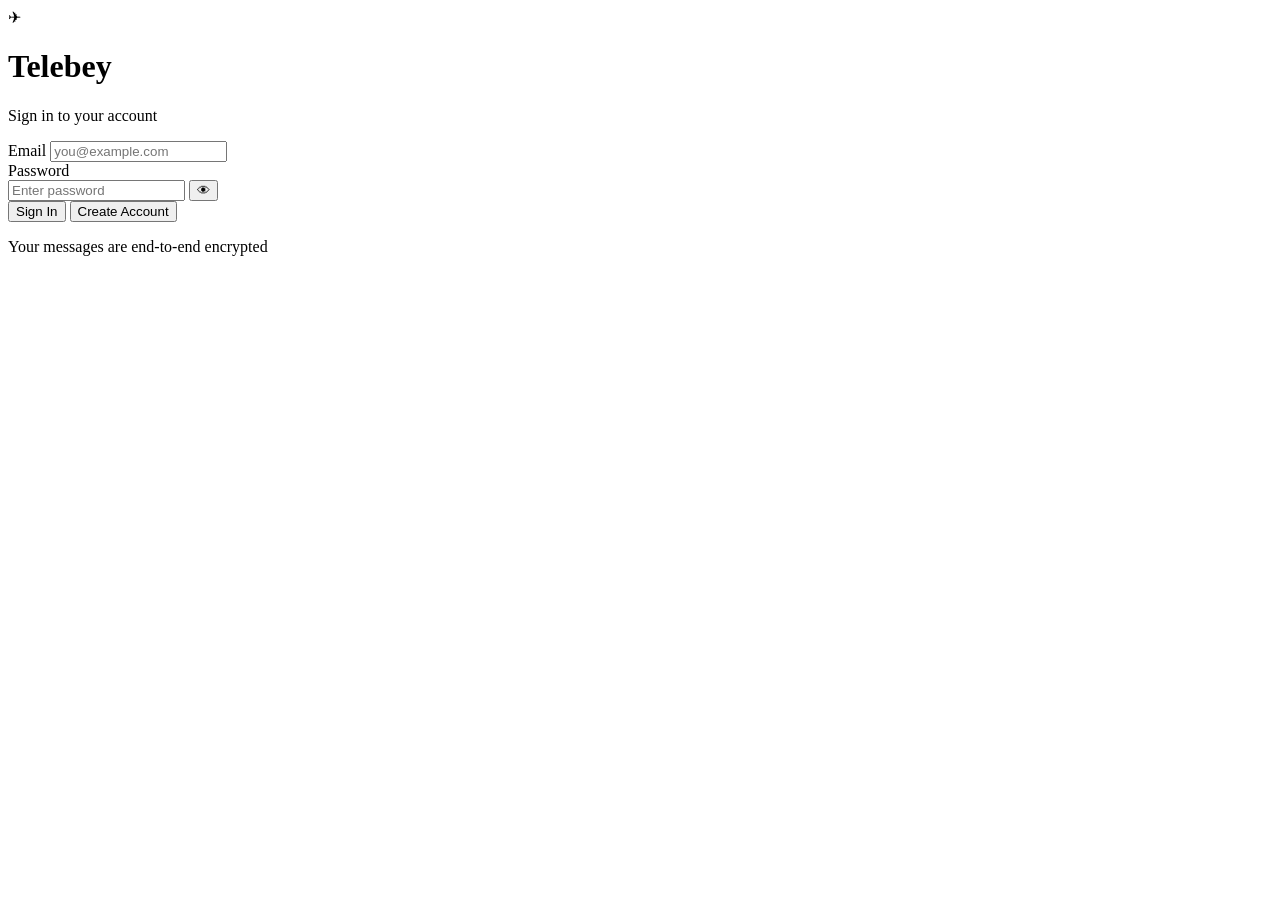
==== index.html @ e57b7cad "Create index.html" ====
<!DOCTYPE html>
<html lang="en">
<head>
    <meta charset="UTF-8">
    <meta name="viewport" content="width=device-width, initial-scale=1.0">
    <title>Telebey — Messenger</title>
    <link rel="preconnect" href="https://fonts.googleapis.com">
    <link rel="preconnect" href="https://fonts.gstatic.com" crossorigin>
    <link href="https://fonts.googleapis.com/css2?family=Inter:wght@400;500;600;700&display=swap" rel="stylesheet">
    <script src="https://cdn.jsdelivr.net/npm/@supabase/supabase-js@2"></script>
    <link rel="stylesheet" href="style.css">
</head>
<body>

    <!-- ===== AUTH SCREEN ===== -->
    <div id="auth-container" class="auth-wrapper">
        <div class="auth-card">
            <div class="auth-logo">
                <div class="logo-icon">✈</div>
                <h1>Telebey</h1>
                <p>Sign in to your account</p>
            </div>
            <div class="input-group">
                <div class="input-field">
                    <label for="auth-email">Email</label>
                    <input type="email" id="auth-email" placeholder="you@example.com" autocomplete="email">
                </div>
                <div class="input-field">
                    <label for="auth-password">Password</label>
                    <div class="password-wrapper">
                        <input type="password" id="auth-password" placeholder="Enter password" autocomplete="current-password">
                        <button class="toggle-password" id="toggle-pw" title="Show password">👁</button>
                    </div>
                </div>
            </div>
            <div id="auth-error" class="auth-error" style="display:none;"></div>
            <div class="auth-buttons">
                <button id="login-btn" class="btn-primary">
                    <span class="btn-text">Sign In</span>
                    <span class="btn-loader" style="display:none;">⟳</span>
                </button>
                <button id="signup-btn" class="btn-secondary">Create Account</button>
            </div>
            <p class="auth-footer">Your messages are end-to-end encrypted</p>
        </div>
    </div>

    <!-- ===== MAIN APP ===== -->
    <div id="main-app" class="app-container" style="display:none;">

        <!-- SIDEBAR -->
        <aside class="sidebar" id="sidebar">
            <div class="sidebar-header">
                <div class="sidebar-title-row">
                    <div class="sidebar-brand">
                        <span class="sidebar-logo">✈</span>
                        <h3>Telebey</h3>
                    </div>
                    <div class="sidebar-actions">
                        <button class="icon-btn" id="new-room-btn" title="New Room">
                            <svg width="18" height="18" viewBox="0 0 24 24" fill="none" stroke="currentColor" stroke-width="2.2" stroke-linecap="round" stroke-linejoin="round"><line x1="12" y1="5" x2="12" y2="19"/><line x1="5" y1="12" x2="19" y2="12"/></svg>
                        </button>
                        <button class="icon-btn" id="logout-btn" title="Sign Out">
                            <svg width="18" height="18" viewBox="0 0 24 24" fill="none" stroke="currentColor" stroke-width="2.2" stroke-linecap="round" stroke-linejoin="round"><path d="M9 21H5a2 2 0 0 1-2-2V5a2 2 0 0 1 2-2h4"/><polyline points="16 17 21 12 16 7"/><line x1="21" y1="12" x2="9" y2="12"/></svg>
                        </button>
                    </div>
                </div>
                <div class="sidebar-search">
                    <svg class="search-icon" width="14" height="14" viewBox="0 0 24 24" fill="none" stroke="currentColor" stroke-width="2.2" stroke-linecap="round" stroke-linejoin="round"><circle cx="11" cy="11" r="8"/><line x1="21" y1="21" x2="16.65" y2="16.65"/></svg>
                    <input type="text" id="room-search" placeholder="Search rooms..." autocomplete="off">
                </div>
            </div>
            <div class="chat-list" id="group-list">
                <div class="list-loading">
                    <div class="skeleton-item"></div>
                    <div class="skeleton-item"></div>
                    <div class="skeleton-item"></div>
                </div>
            </div>
            <div class="sidebar-footer">
                <div class="user-profile">
                    <div class="avatar avatar-sm" id="user-avatar-sidebar">?</div>
                    <span id="user-display-name" class="user-email-text">Loading…</span>
                </div>
            </div>
        </aside>
<div class="app-logo">
    <svg width="60" height="60" viewBox="0 0 24 24" fill="none" xmlns="http://www.w3.org/2000/svg">
        <path d="M22 2L2 10.5L9.5 14.5L13.5 22L22 2Z" fill="#5288c1"/>
    </svg>
</div>
        <!-- NEW ROOM MODAL -->
        <div id="new-room-modal" class="modal-overlay" style="display:none;">
            <div class="modal-card">
                <div class="modal-header">
                    <h3>Create New Room</h3>
                    <button class="icon-btn" id="close-modal-btn">✕</button>
                </div>
                <div class="modal-body">
                    <div class="input-field">
                        <label>Room Name</label>
                        <input type="text" id="new-group-name" placeholder="e.g. Family, Work Team…" maxlength="60">
                    </div>
                    <div class="input-field">
                        <label>Description <span style="color:#7f8c9d;font-weight:400;">(optional)</span></label>
                        <input type="text" id="new-group-desc" placeholder="What's this room about?" maxlength="120">
                    </div>
                </div>
                <div class="modal-footer">
                    <button class="btn-secondary" id="cancel-modal-btn">Cancel</button>
                    <button class="btn-primary" id="make-group-btn">Create Room</button>
                </div>
            </div>
        </div>

        <!-- CHAT AREA -->
        <main class="chat-area">
            <!-- No room selected state -->
            <div class="empty-state" id="empty-state">
                <div class="empty-icon">✈</div>
                <h2>Welcome to Telebey</h2>
                <p>Select a room from the sidebar or create a new one to start chatting.</p>
                <button class="btn-primary" id="empty-new-room-btn">
                    <svg width="14" height="14" viewBox="0 0 24 24" fill="none" stroke="currentColor" stroke-width="2.5" stroke-linecap="round" stroke-linejoin="round"><line x1="12" y1="5" x2="12" y2="19"/><line x1="5" y1="12" x2="19" y2="12"/></svg>
                    New Room
                </button>
            </div>

            <!-- Active chat view -->
            <div id="chat-view" style="display:none; flex-direction:column; flex:1; overflow:hidden;">
                <div class="chat-header" id="chat-header">
                    <button class="icon-btn back-btn" id="back-btn" title="Back">
                        <svg width="18" height="18" viewBox="0 0 24 24" fill="none" stroke="currentColor" stroke-width="2.2" stroke-linecap="round" stroke-linejoin="round"><polyline points="15 18 9 12 15 6"/></svg>
                    </button>
                    <div class="chat-header-avatar" id="chat-avatar">G</div>
                    <div class="chat-header-info">
                        <strong id="chat-room-name">Room Name</strong>
                        <span id="chat-room-status" class="chat-status">Loading…</span>
                    </div>
                </div>

                <div class="messages-container" id="message-box">
                    <div class="messages-date-label">Today</div>
                </div>

                <!-- Image preview before send -->
                <div id="image-preview-bar" class="image-preview-bar" style="display:none;">
                    <img id="preview-img" src="" alt="preview">
                    <button id="cancel-image-btn" class="cancel-img-btn" title="Remove">✕</button>
                </div>

                <div class="input-area">
                    <input type="file" id="media-input" accept="image/*,video/*" style="display:none;">
                    <button class="attach-btn icon-btn" id="attach-btn" title="Attach file">
                        <svg width="20" height="20" viewBox="0 0 24 24" fill="none" stroke="currentColor" stroke-width="2.2" stroke-linecap="round" stroke-linejoin="round"><path d="M21.44 11.05l-9.19 9.19a6 6 0 0 1-8.49-8.49l9.19-9.19a4 4 0 0 1 5.66 5.66l-9.2 9.19a2 2 0 0 1-2.83-2.83l8.49-8.48"/></svg>
                    </button>
                    <div class="input-wrapper">
                        <textarea id="user-input" placeholder="Message…" autocomplete="off" rows="1"></textarea>
                    </div>
                    <button id="send-btn" class="send-btn" title="Send message">
                        <svg width="20" height="20" viewBox="0 0 24 24" fill="none" stroke="currentColor" stroke-width="2.2" stroke-linecap="round" stroke-linejoin="round"><line x1="22" y1="2" x2="11" y2="13"/><polygon points="22 2 15 22 11 13 2 9 22 2"/></svg>
                    </button>
                </div>
            </div>
        </main>
    </div>

    <audio id="notif-sound" src="https://assets.mixkit.co/active_storage/sfx/2357/2357-84.wav" preload="auto"></audio>
    <script src="script.js"></script>
</body>
</html>
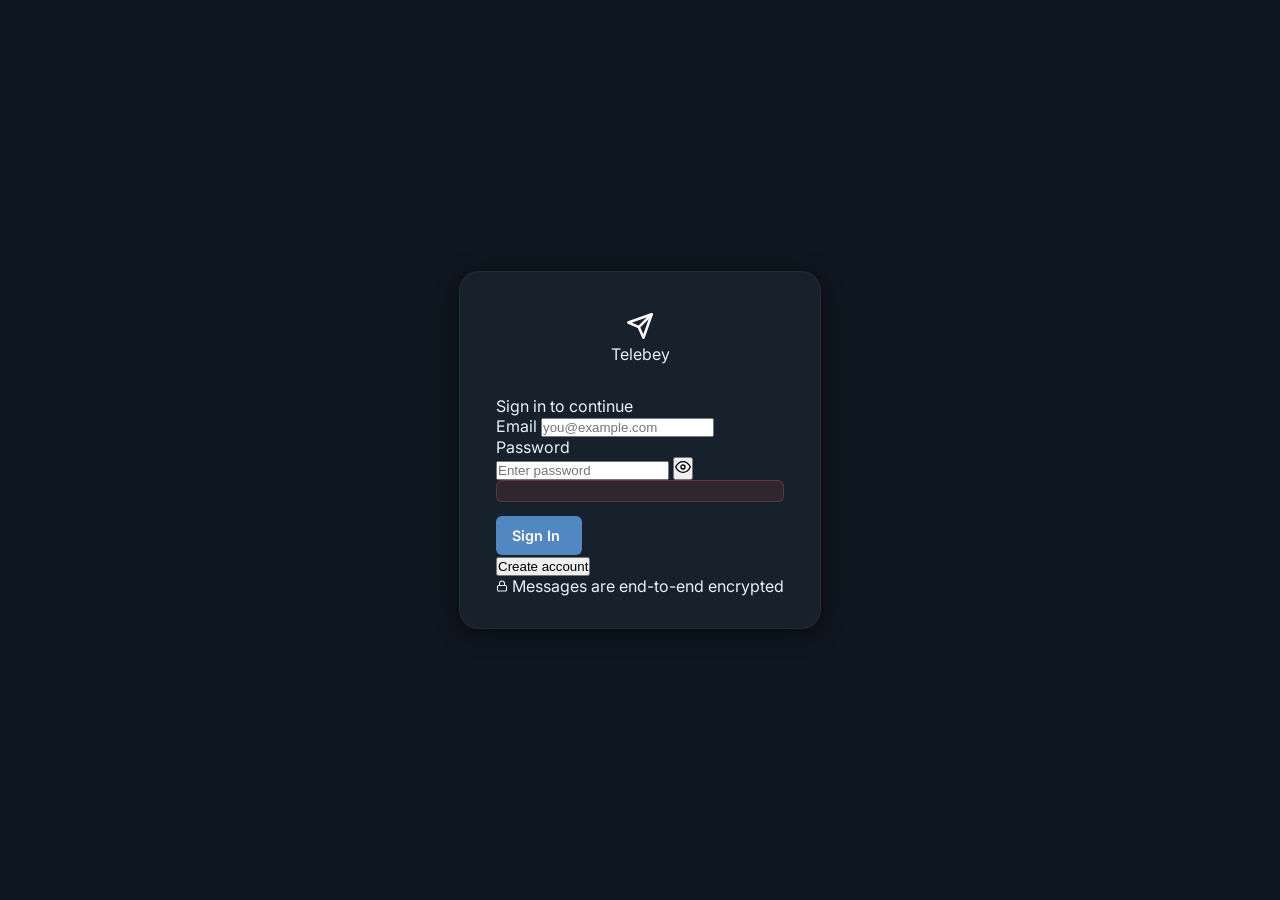
==== commit d3491e9e: "Update index.html" ====
--- a/index.html
+++ b/index.html
@@ -1,171 +1,315 @@
 <!DOCTYPE html>
 <html lang="en">
 <head>
-    <meta charset="UTF-8">
-    <meta name="viewport" content="width=device-width, initial-scale=1.0">
-    <title>Telebey — Messenger</title>
-    <link rel="preconnect" href="https://fonts.googleapis.com">
-    <link rel="preconnect" href="https://fonts.gstatic.com" crossorigin>
-    <link href="https://fonts.googleapis.com/css2?family=Inter:wght@400;500;600;700&display=swap" rel="stylesheet">
-    <script src="https://cdn.jsdelivr.net/npm/@supabase/supabase-js@2"></script>
-    <link rel="stylesheet" href="style.css">
+  <meta charset="UTF-8" />
+  <meta name="viewport" content="width=device-width, initial-scale=1.0" />
+  <title>Telebey — Premium Messenger</title>
+  <link rel="preconnect" href="https://fonts.googleapis.com" />
+  <link rel="preconnect" href="https://fonts.gstatic.com" crossorigin />
+  <link href="https://fonts.googleapis.com/css2?family=Inter:wght@400;500;600;700;800&display=swap" rel="stylesheet" />
+  <script src="https://cdn.jsdelivr.net/npm/@supabase/supabase-js@2"></script>
+  <link rel="stylesheet" href="style.css" />
 </head>
 <body>
 
-    <!-- ===== AUTH SCREEN ===== -->
-    <div id="auth-container" class="auth-wrapper">
-        <div class="auth-card">
-            <div class="auth-logo">
-                <div class="logo-icon">✈</div>
-                <h1>Telebey</h1>
-                <p>Sign in to your account</p>
-            </div>
-            <div class="input-group">
-                <div class="input-field">
-                    <label for="auth-email">Email</label>
-                    <input type="email" id="auth-email" placeholder="you@example.com" autocomplete="email">
-                </div>
-                <div class="input-field">
-                    <label for="auth-password">Password</label>
-                    <div class="password-wrapper">
-                        <input type="password" id="auth-password" placeholder="Enter password" autocomplete="current-password">
-                        <button class="toggle-password" id="toggle-pw" title="Show password">👁</button>
-                    </div>
-                </div>
-            </div>
-            <div id="auth-error" class="auth-error" style="display:none;"></div>
-            <div class="auth-buttons">
-                <button id="login-btn" class="btn-primary">
-                    <span class="btn-text">Sign In</span>
-                    <span class="btn-loader" style="display:none;">⟳</span>
-                </button>
-                <button id="signup-btn" class="btn-secondary">Create Account</button>
-            </div>
-            <p class="auth-footer">Your messages are end-to-end encrypted</p>
-        </div>
-    </div>
-
-    <!-- ===== MAIN APP ===== -->
-    <div id="main-app" class="app-container" style="display:none;">
-
-        <!-- SIDEBAR -->
-        <aside class="sidebar" id="sidebar">
-            <div class="sidebar-header">
-                <div class="sidebar-title-row">
-                    <div class="sidebar-brand">
-                        <span class="sidebar-logo">✈</span>
-                        <h3>Telebey</h3>
-                    </div>
-                    <div class="sidebar-actions">
-                        <button class="icon-btn" id="new-room-btn" title="New Room">
-                            <svg width="18" height="18" viewBox="0 0 24 24" fill="none" stroke="currentColor" stroke-width="2.2" stroke-linecap="round" stroke-linejoin="round"><line x1="12" y1="5" x2="12" y2="19"/><line x1="5" y1="12" x2="19" y2="12"/></svg>
-                        </button>
-                        <button class="icon-btn" id="logout-btn" title="Sign Out">
-                            <svg width="18" height="18" viewBox="0 0 24 24" fill="none" stroke="currentColor" stroke-width="2.2" stroke-linecap="round" stroke-linejoin="round"><path d="M9 21H5a2 2 0 0 1-2-2V5a2 2 0 0 1 2-2h4"/><polyline points="16 17 21 12 16 7"/><line x1="21" y1="12" x2="9" y2="12"/></svg>
-                        </button>
-                    </div>
-                </div>
-                <div class="sidebar-search">
-                    <svg class="search-icon" width="14" height="14" viewBox="0 0 24 24" fill="none" stroke="currentColor" stroke-width="2.2" stroke-linecap="round" stroke-linejoin="round"><circle cx="11" cy="11" r="8"/><line x1="21" y1="21" x2="16.65" y2="16.65"/></svg>
-                    <input type="text" id="room-search" placeholder="Search rooms..." autocomplete="off">
-                </div>
-            </div>
-            <div class="chat-list" id="group-list">
-                <div class="list-loading">
-                    <div class="skeleton-item"></div>
-                    <div class="skeleton-item"></div>
-                    <div class="skeleton-item"></div>
-                </div>
-            </div>
-            <div class="sidebar-footer">
-                <div class="user-profile">
-                    <div class="avatar avatar-sm" id="user-avatar-sidebar">?</div>
-                    <span id="user-display-name" class="user-email-text">Loading…</span>
-                </div>
-            </div>
-        </aside>
-<div class="app-logo">
-    <svg width="60" height="60" viewBox="0 0 24 24" fill="none" xmlns="http://www.w3.org/2000/svg">
-        <path d="M22 2L2 10.5L9.5 14.5L13.5 22L22 2Z" fill="#5288c1"/>
-    </svg>
+<!-- ═══════════════════════════════════════════════
+     AUTH SCREEN
+════════════════════════════════════════════════ -->
+<div id="auth-screen" class="auth-screen">
+  <div class="auth-card">
+    <div class="auth-logo">
+      <div class="logo-mark">
+        <svg width="28" height="28" viewBox="0 0 24 24" fill="none"><path d="M22 2L11 13" stroke="white" stroke-width="2.2" stroke-linecap="round" stroke-linejoin="round"/><path d="M22 2L15 22L11 13L2 9L22 2Z" stroke="white" stroke-width="2.2" stroke-linecap="round" stroke-linejoin="round"/></svg>
+      </div>
+      <span class="logo-name">Telebey</span>
+    </div>
+    <p class="auth-subtitle">Sign in to continue</p>
+
+    <div class="field-group">
+      <div class="field">
+        <label for="auth-email">Email</label>
+        <input type="email" id="auth-email" placeholder="you@example.com" autocomplete="email" />
+      </div>
+      <div class="field">
+        <label for="auth-password">Password</label>
+        <div class="pw-wrap">
+          <input type="password" id="auth-password" placeholder="Enter password" autocomplete="current-password" />
+          <button class="pw-toggle" id="pw-toggle" type="button" title="Toggle password visibility">
+            <svg id="eye-open" width="16" height="16" viewBox="0 0 24 24" fill="none" stroke="currentColor" stroke-width="2" stroke-linecap="round" stroke-linejoin="round"><path d="M1 12s4-8 11-8 11 8 11 8-4 8-11 8-11-8-11-8z"/><circle cx="12" cy="12" r="3"/></svg>
+            <svg id="eye-closed" width="16" height="16" viewBox="0 0 24 24" fill="none" stroke="currentColor" stroke-width="2" stroke-linecap="round" stroke-linejoin="round" style="display:none"><path d="M17.94 17.94A10.07 10.07 0 0 1 12 20c-7 0-11-8-11-8a18.45 18.45 0 0 1 5.06-5.94"/><path d="M9.9 4.24A9.12 9.12 0 0 1 12 4c7 0 11 8 11 8a18.5 18.5 0 0 1-2.16 3.19"/><line x1="1" y1="1" x2="23" y2="23"/></svg>
+          </button>
+        </div>
+      </div>
+    </div>
+
+    <div id="auth-error" class="auth-error" role="alert" aria-live="polite"></div>
+
+    <div class="auth-actions">
+      <button id="login-btn" class="btn-primary">
+        <span class="btn-label">Sign In</span>
+        <span class="btn-spinner" aria-hidden="true"></span>
+      </button>
+      <button id="signup-btn" class="btn-ghost">Create account</button>
+    </div>
+
+    <p class="auth-note">
+      <svg width="12" height="12" viewBox="0 0 24 24" fill="none" stroke="currentColor" stroke-width="2.2" stroke-linecap="round" stroke-linejoin="round"><rect x="3" y="11" width="18" height="11" rx="2" ry="2"/><path d="M7 11V7a5 5 0 0 1 10 0v4"/></svg>
+      Messages are end-to-end encrypted
+    </p>
+  </div>
 </div>
-        <!-- NEW ROOM MODAL -->
-        <div id="new-room-modal" class="modal-overlay" style="display:none;">
-            <div class="modal-card">
-                <div class="modal-header">
-                    <h3>Create New Room</h3>
-                    <button class="icon-btn" id="close-modal-btn">✕</button>
-                </div>
-                <div class="modal-body">
-                    <div class="input-field">
-                        <label>Room Name</label>
-                        <input type="text" id="new-group-name" placeholder="e.g. Family, Work Team…" maxlength="60">
-                    </div>
-                    <div class="input-field">
-                        <label>Description <span style="color:#7f8c9d;font-weight:400;">(optional)</span></label>
-                        <input type="text" id="new-group-desc" placeholder="What's this room about?" maxlength="120">
-                    </div>
-                </div>
-                <div class="modal-footer">
-                    <button class="btn-secondary" id="cancel-modal-btn">Cancel</button>
-                    <button class="btn-primary" id="make-group-btn">Create Room</button>
-                </div>
-            </div>
-        </div>
-
-        <!-- CHAT AREA -->
-        <main class="chat-area">
-            <!-- No room selected state -->
-            <div class="empty-state" id="empty-state">
-                <div class="empty-icon">✈</div>
-                <h2>Welcome to Telebey</h2>
-                <p>Select a room from the sidebar or create a new one to start chatting.</p>
-                <button class="btn-primary" id="empty-new-room-btn">
-                    <svg width="14" height="14" viewBox="0 0 24 24" fill="none" stroke="currentColor" stroke-width="2.5" stroke-linecap="round" stroke-linejoin="round"><line x1="12" y1="5" x2="12" y2="19"/><line x1="5" y1="12" x2="19" y2="12"/></svg>
-                    New Room
-                </button>
-            </div>
-
-            <!-- Active chat view -->
-            <div id="chat-view" style="display:none; flex-direction:column; flex:1; overflow:hidden;">
-                <div class="chat-header" id="chat-header">
-                    <button class="icon-btn back-btn" id="back-btn" title="Back">
-                        <svg width="18" height="18" viewBox="0 0 24 24" fill="none" stroke="currentColor" stroke-width="2.2" stroke-linecap="round" stroke-linejoin="round"><polyline points="15 18 9 12 15 6"/></svg>
-                    </button>
-                    <div class="chat-header-avatar" id="chat-avatar">G</div>
-                    <div class="chat-header-info">
-                        <strong id="chat-room-name">Room Name</strong>
-                        <span id="chat-room-status" class="chat-status">Loading…</span>
-                    </div>
-                </div>
-
-                <div class="messages-container" id="message-box">
-                    <div class="messages-date-label">Today</div>
-                </div>
-
-                <!-- Image preview before send -->
-                <div id="image-preview-bar" class="image-preview-bar" style="display:none;">
-                    <img id="preview-img" src="" alt="preview">
-                    <button id="cancel-image-btn" class="cancel-img-btn" title="Remove">✕</button>
-                </div>
-
-                <div class="input-area">
-                    <input type="file" id="media-input" accept="image/*,video/*" style="display:none;">
-                    <button class="attach-btn icon-btn" id="attach-btn" title="Attach file">
-                        <svg width="20" height="20" viewBox="0 0 24 24" fill="none" stroke="currentColor" stroke-width="2.2" stroke-linecap="round" stroke-linejoin="round"><path d="M21.44 11.05l-9.19 9.19a6 6 0 0 1-8.49-8.49l9.19-9.19a4 4 0 0 1 5.66 5.66l-9.2 9.19a2 2 0 0 1-2.83-2.83l8.49-8.48"/></svg>
-                    </button>
-                    <div class="input-wrapper">
-                        <textarea id="user-input" placeholder="Message…" autocomplete="off" rows="1"></textarea>
-                    </div>
-                    <button id="send-btn" class="send-btn" title="Send message">
-                        <svg width="20" height="20" viewBox="0 0 24 24" fill="none" stroke="currentColor" stroke-width="2.2" stroke-linecap="round" stroke-linejoin="round"><line x1="22" y1="2" x2="11" y2="13"/><polygon points="22 2 15 22 11 13 2 9 22 2"/></svg>
-                    </button>
-                </div>
-            </div>
-        </main>
-    </div>
-
-    <audio id="notif-sound" src="https://assets.mixkit.co/active_storage/sfx/2357/2357-84.wav" preload="auto"></audio>
-    <script src="script.js"></script>
+
+<!-- ═══════════════════════════════════════════════
+     MAIN APP
+════════════════════════════════════════════════ -->
+<div id="main-app" class="main-app" style="display:none">
+
+  <!-- SIDEBAR -->
+  <aside class="sidebar" id="sidebar">
+    <div class="sidebar-top">
+      <div class="sidebar-brand">
+        <div class="logo-mark sm">
+          <svg width="16" height="16" viewBox="0 0 24 24" fill="none"><path d="M22 2L11 13" stroke="white" stroke-width="2.4" stroke-linecap="round" stroke-linejoin="round"/><path d="M22 2L15 22L11 13L2 9L22 2Z" stroke="white" stroke-width="2.4" stroke-linecap="round" stroke-linejoin="round"/></svg>
+        </div>
+        <span class="brand-name">Telebey</span>
+        <div class="live-dot" id="live-dot" title="Live sync active"></div>
+      </div>
+      <div class="sidebar-controls">
+        <button class="icon-btn" id="open-new-room-btn" title="New room">
+          <svg width="17" height="17" viewBox="0 0 24 24" fill="none" stroke="currentColor" stroke-width="2.2" stroke-linecap="round" stroke-linejoin="round"><line x1="12" y1="5" x2="12" y2="19"/><line x1="5" y1="12" x2="19" y2="12"/></svg>
+        </button>
+        <button class="icon-btn" id="logout-btn" title="Sign out">
+          <svg width="17" height="17" viewBox="0 0 24 24" fill="none" stroke="currentColor" stroke-width="2.2" stroke-linecap="round" stroke-linejoin="round"><path d="M9 21H5a2 2 0 0 1-2-2V5a2 2 0 0 1 2-2h4"/><polyline points="16 17 21 12 16 7"/><line x1="21" y1="12" x2="9" y2="12"/></svg>
+        </button>
+      </div>
+    </div>
+
+    <div class="sidebar-search-bar">
+      <svg class="search-ico" width="14" height="14" viewBox="0 0 24 24" fill="none" stroke="currentColor" stroke-width="2.2" stroke-linecap="round" stroke-linejoin="round"><circle cx="11" cy="11" r="8"/><line x1="21" y1="21" x2="16.65" y2="16.65"/></svg>
+      <input type="search" id="room-search" placeholder="Search rooms…" autocomplete="off" />
+    </div>
+
+    <div class="room-list" id="room-list">
+      <!-- Skeleton loaders -->
+      <div class="skeleton-list" id="room-skeleton">
+        <div class="skeleton-item"><div class="sk-av"></div><div class="sk-lines"><div class="sk-line w70"></div><div class="sk-line w45"></div></div></div>
+        <div class="skeleton-item"><div class="sk-av"></div><div class="sk-lines"><div class="sk-line w55"></div><div class="sk-line w35"></div></div></div>
+        <div class="skeleton-item"><div class="sk-av"></div><div class="sk-lines"><div class="sk-line w80"></div><div class="sk-line w50"></div></div></div>
+      </div>
+    </div>
+
+    <div class="sidebar-footer">
+      <div class="user-chip">
+        <div class="user-av" id="sidebar-user-av">?</div>
+        <div class="user-chip-info">
+          <span class="user-chip-name" id="sidebar-user-name">Loading…</span>
+          <span class="user-chip-status">
+            <span class="online-dot"></span> Online
+          </span>
+        </div>
+      </div>
+    </div>
+  </aside>
+
+  <!-- NEW ROOM MODAL -->
+  <div class="modal-overlay" id="new-room-modal" style="display:none" role="dialog" aria-modal="true" aria-labelledby="modal-title">
+    <div class="modal-box">
+      <div class="modal-header">
+        <h3 id="modal-title">New Room</h3>
+        <button class="icon-btn" id="close-modal-btn" aria-label="Close">
+          <svg width="16" height="16" viewBox="0 0 24 24" fill="none" stroke="currentColor" stroke-width="2.4" stroke-linecap="round"><line x1="18" y1="6" x2="6" y2="18"/><line x1="6" y1="6" x2="18" y2="18"/></svg>
+        </button>
+      </div>
+      <div class="modal-body">
+        <div class="field">
+          <label for="new-room-name">Room name</label>
+          <input type="text" id="new-room-name" placeholder="e.g. Family, Work Team, 2025 Plans…" maxlength="60" autocomplete="off" />
+        </div>
+        <div class="field">
+          <label for="new-room-desc">Description <span class="opt-label">(optional)</span></label>
+          <input type="text" id="new-room-desc" placeholder="What's this room for?" maxlength="120" autocomplete="off" />
+        </div>
+      </div>
+      <div class="modal-footer">
+        <button class="btn-ghost sm" id="cancel-modal-btn">Cancel</button>
+        <button class="btn-primary sm" id="create-room-btn">
+          <span class="btn-label">Create room</span>
+          <span class="btn-spinner" aria-hidden="true"></span>
+        </button>
+      </div>
+    </div>
+  </div>
+
+  <!-- ADD MEMBER MODAL -->
+  <div class="modal-overlay" id="add-member-modal" style="display:none" role="dialog" aria-modal="true" aria-labelledby="add-member-title">
+    <div class="modal-box">
+      <div class="modal-header">
+        <h3 id="add-member-title">Add member</h3>
+        <button class="icon-btn" id="close-add-member-btn" aria-label="Close">
+          <svg width="16" height="16" viewBox="0 0 24 24" fill="none" stroke="currentColor" stroke-width="2.4" stroke-linecap="round"><line x1="18" y1="6" x2="6" y2="18"/><line x1="6" y1="6" x2="18" y2="18"/></svg>
+        </button>
+      </div>
+      <div class="modal-body">
+        <div class="field">
+          <label for="add-member-email">User email</label>
+          <input type="email" id="add-member-email" placeholder="friend@example.com" autocomplete="off" />
+        </div>
+      </div>
+      <div class="modal-footer">
+        <button class="btn-ghost sm" id="cancel-add-member-btn">Cancel</button>
+        <button class="btn-primary sm" id="confirm-add-member-btn">
+          <span class="btn-label">Add to room</span>
+          <span class="btn-spinner" aria-hidden="true"></span>
+        </button>
+      </div>
+    </div>
+  </div>
+
+  <!-- CONFIRM MODAL -->
+  <div class="modal-overlay" id="confirm-modal" style="display:none" role="dialog" aria-modal="true" aria-labelledby="confirm-modal-title">
+    <div class="modal-box sm">
+      <div class="modal-header">
+        <h3 id="confirm-modal-title">Confirm</h3>
+      </div>
+      <div class="modal-body">
+        <p id="confirm-modal-text" class="confirm-text"></p>
+      </div>
+      <div class="modal-footer">
+        <button class="btn-ghost sm" id="confirm-cancel-btn">Cancel</button>
+        <button class="btn-danger sm" id="confirm-ok-btn">Delete</button>
+      </div>
+    </div>
+  </div>
+
+  <!-- CONTEXT MENU -->
+  <div class="ctx-menu" id="ctx-menu" style="display:none" role="menu" aria-label="Message actions">
+    <button class="ctx-item" id="ctx-unsend" role="menuitem">
+      <svg width="15" height="15" viewBox="0 0 24 24" fill="none" stroke="currentColor" stroke-width="2.2" stroke-linecap="round" stroke-linejoin="round"><polyline points="9 14 4 9 9 4"/><path d="M20 20v-7a4 4 0 0 0-4-4H4"/></svg>
+      Unsend
+    </button>
+    <button class="ctx-item" id="ctx-delete-me" role="menuitem">
+      <svg width="15" height="15" viewBox="0 0 24 24" fill="none" stroke="currentColor" stroke-width="2.2" stroke-linecap="round" stroke-linejoin="round"><polyline points="3 6 5 6 21 6"/><path d="M19 6l-1 14H6L5 6"/><path d="M10 11v6"/><path d="M14 11v6"/><path d="M9 6V4h6v2"/></svg>
+      Delete for me
+    </button>
+    <button class="ctx-item" id="ctx-download" role="menuitem">
+      <svg width="15" height="15" viewBox="0 0 24 24" fill="none" stroke="currentColor" stroke-width="2.2" stroke-linecap="round" stroke-linejoin="round"><path d="M21 15v4a2 2 0 0 1-2 2H5a2 2 0 0 1-2-2v-4"/><polyline points="7 10 12 15 17 10"/><line x1="12" y1="15" x2="12" y2="3"/></svg>
+      Download
+    </button>
+    <button class="ctx-item" id="ctx-share" role="menuitem">
+      <svg width="15" height="15" viewBox="0 0 24 24" fill="none" stroke="currentColor" stroke-width="2.2" stroke-linecap="round" stroke-linejoin="round"><circle cx="18" cy="5" r="3"/><circle cx="6" cy="12" r="3"/><circle cx="18" cy="19" r="3"/><line x1="8.59" y1="13.51" x2="15.42" y2="17.49"/><line x1="15.41" y1="6.51" x2="8.59" y2="10.49"/></svg>
+      Share
+    </button>
+  </div>
+
+  <!-- MAIN CHAT AREA -->
+  <main class="chat-area" id="chat-area">
+
+    <!-- EMPTY STATE -->
+    <div class="empty-state" id="empty-state">
+      <div class="empty-icon">
+        <svg width="48" height="48" viewBox="0 0 24 24" fill="none"><path d="M22 2L11 13" stroke="white" stroke-width="1.8" stroke-linecap="round" stroke-linejoin="round"/><path d="M22 2L15 22L11 13L2 9L22 2Z" stroke="white" stroke-width="1.8" stroke-linecap="round" stroke-linejoin="round"/></svg>
+      </div>
+      <h2>Pick a room to start</h2>
+      <p>Select a room from the sidebar, or create a new one.</p>
+      <button class="btn-primary" id="empty-new-room-btn">
+        <svg width="14" height="14" viewBox="0 0 24 24" fill="none" stroke="currentColor" stroke-width="2.4" stroke-linecap="round"><line x1="12" y1="5" x2="12" y2="19"/><line x1="5" y1="12" x2="19" y2="12"/></svg>
+        New room
+      </button>
+    </div>
+
+    <!-- CHAT VIEW -->
+    <div class="chat-view" id="chat-view" style="display:none">
+
+      <!-- CHAT HEADER -->
+      <header class="chat-header">
+        <button class="icon-btn back-btn" id="back-btn" aria-label="Back to rooms">
+          <svg width="18" height="18" viewBox="0 0 24 24" fill="none" stroke="currentColor" stroke-width="2.4" stroke-linecap="round" stroke-linejoin="round"><polyline points="15 18 9 12 15 6"/></svg>
+        </button>
+        <div class="room-av" id="chat-room-av">G</div>
+        <div class="chat-header-info">
+          <strong id="chat-room-name">Room</strong>
+          <span id="chat-room-meta" class="chat-room-meta">Loading…</span>
+        </div>
+        <div class="chat-header-actions">
+          <button class="icon-btn" id="room-settings-btn" title="Room settings">
+            <svg width="17" height="17" viewBox="0 0 24 24" fill="none" stroke="currentColor" stroke-width="2.2" stroke-linecap="round" stroke-linejoin="round"><circle cx="12" cy="12" r="1"/><circle cx="19" cy="12" r="1"/><circle cx="5" cy="12" r="1"/></svg>
+          </button>
+        </div>
+      </header>
+
+      <!-- ROOM SETTINGS DROPDOWN -->
+      <div class="room-settings-dropdown" id="room-settings-dropdown" style="display:none">
+        <button class="dropdown-item" id="add-member-btn">
+          <svg width="14" height="14" viewBox="0 0 24 24" fill="none" stroke="currentColor" stroke-width="2.2" stroke-linecap="round" stroke-linejoin="round"><path d="M16 21v-2a4 4 0 0 0-4-4H5a4 4 0 0 0-4 4v2"/><circle cx="8.5" cy="7" r="4"/><line x1="20" y1="8" x2="20" y2="14"/><line x1="23" y1="11" x2="17" y2="11"/></svg>
+          Add member
+        </button>
+        <button class="dropdown-item danger" id="delete-room-btn">
+          <svg width="14" height="14" viewBox="0 0 24 24" fill="none" stroke="currentColor" stroke-width="2.2" stroke-linecap="round" stroke-linejoin="round"><polyline points="3 6 5 6 21 6"/><path d="M19 6l-1 14H6L5 6"/><path d="M10 11v6"/><path d="M14 11v6"/><path d="M9 6V4h6v2"/></svg>
+          Delete room
+        </button>
+      </div>
+
+      <!-- TYPING INDICATOR -->
+      <div class="typing-bar" id="typing-bar" style="display:none">
+        <div class="typing-dots"><span></span><span></span><span></span></div>
+        <span id="typing-text">Someone is typing…</span>
+      </div>
+
+      <!-- MESSAGES -->
+      <div class="messages-wrap" id="message-box" role="log" aria-live="polite" aria-label="Messages">
+        <div class="date-pill">Today</div>
+      </div>
+
+      <!-- IMAGE PREVIEW BAR -->
+      <div class="preview-bar" id="preview-bar" style="display:none">
+        <img id="preview-thumb" src="" alt="Preview" />
+        <div class="preview-info">
+          <span id="preview-name">image.jpg</span>
+          <span id="preview-size">—</span>
+        </div>
+        <button class="icon-btn" id="cancel-preview-btn" title="Remove">
+          <svg width="14" height="14" viewBox="0 0 24 24" fill="none" stroke="currentColor" stroke-width="2.4" stroke-linecap="round"><line x1="18" y1="6" x2="6" y2="18"/><line x1="6" y1="6" x2="18" y2="18"/></svg>
+        </button>
+      </div>
+
+      <!-- UPLOAD PROGRESS -->
+      <div class="upload-progress-bar" id="upload-progress-bar" style="display:none">
+        <div class="upload-progress-fill" id="upload-progress-fill"></div>
+      </div>
+
+      <!-- INPUT AREA -->
+      <div class="input-area">
+        <input type="file" id="media-input" accept="image/*,video/*" style="display:none" aria-label="Attach file" />
+        <button class="icon-btn attach-btn" id="attach-btn" title="Attach file" aria-label="Attach file">
+          <svg width="18" height="18" viewBox="0 0 24 24" fill="none" stroke="currentColor" stroke-width="2.2" stroke-linecap="round" stroke-linejoin="round"><path d="M21.44 11.05l-9.19 9.19a6 6 0 0 1-8.49-8.49l9.19-9.19a4 4 0 0 1 5.66 5.66l-9.2 9.19a2 2 0 0 1-2.83-2.83l8.49-8.48"/></svg>
+        </button>
+        <div class="input-pill">
+          <textarea id="msg-input" placeholder="Message…" rows="1" autocomplete="off" aria-label="Message input"></textarea>
+        </div>
+        <button class="send-btn" id="send-btn" aria-label="Send message" title="Send">
+          <svg width="18" height="18" viewBox="0 0 24 24" fill="none" stroke="currentColor" stroke-width="2.4" stroke-linecap="round" stroke-linejoin="round"><line x1="22" y1="2" x2="11" y2="13"/><polygon points="22 2 15 22 11 13 2 9 22 2"/></svg>
+        </button>
+      </div>
+    </div><!-- /.chat-view -->
+
+  </main>
+
+</div><!-- /#main-app -->
+
+<!-- IMAGE LIGHTBOX -->
+<div class="lightbox" id="lightbox" style="display:none" role="dialog" aria-modal="true" aria-label="Image viewer">
+  <button class="lightbox-close" id="lightbox-close" aria-label="Close image">
+    <svg width="18" height="18" viewBox="0 0 24 24" fill="none" stroke="currentColor" stroke-width="2.4" stroke-linecap="round"><line x1="18" y1="6" x2="6" y2="18"/><line x1="6" y1="6" x2="18" y2="18"/></svg>
+  </button>
+  <img id="lightbox-img" src="" alt="Full-size image" />
+</div>
+
+<!-- TOAST CONTAINER -->
+<div id="toast-root" class="toast-root" aria-live="assertive" aria-atomic="true"></div>
+
+<!-- NOTIFICATION SOUND -->
+<audio id="notif-sound" src="https://assets.mixkit.co/active_storage/sfx/2357/2357-84.wav" preload="auto"></audio>
+
+<script src="script.js"></script>
 </body>
 </html>
--- a/style.css
+++ b/style.css
@@ -0,0 +1,915 @@
+/* ===== RESET & BASE ===== */
+*, *::before, *::after {
+    box-sizing: border-box;
+    margin: 0;
+    padding: 0;
+}
+
+:root {
+    --bg-deep:      #0e1621;
+    --bg-surface:   #17212b;
+    --bg-elevated:  #1e2d3d;
+    --bg-input:     #242f3d;
+    --bg-hover:     #2b3d4f;
+    --accent:       #5288c1;
+    --accent-light: #64b5f6;
+    --bubble-sent:  #2b5278;
+    --bubble-recv:  #182533;
+    --text-primary: #e8f1fa;
+    --text-secondary: #7f8c9d;
+    --text-muted:   #4f6275;
+    --border:       rgba(255,255,255,0.05);
+    --shadow:       0 4px 24px rgba(0,0,0,0.45);
+    --radius-sm:    6px;
+    --radius-md:    12px;
+    --radius-lg:    18px;
+    --font: 'Inter', system-ui, -apple-system, sans-serif;
+    --sidebar-w:    300px;
+    --transition: 0.18s ease;
+}
+
+body {
+    font-family: var(--font);
+    background: var(--bg-deep);
+    color: var(--text-primary);
+    height: 100vh;
+    display: flex;
+    justify-content: center;
+    align-items: center;
+    overflow: hidden;
+    -webkit-font-smoothing: antialiased;
+}
+
+/* ===== SCROLLBAR ===== */
+::-webkit-scrollbar { width: 4px; }
+::-webkit-scrollbar-track { background: transparent; }
+::-webkit-scrollbar-thumb { background: var(--bg-hover); border-radius: 4px; }
+::-webkit-scrollbar-thumb:hover { background: var(--text-muted); }
+
+/* ===== AUTH SCREEN ===== */
+.auth-wrapper {
+    display: flex;
+    justify-content: center;
+    align-items: center;
+    width: 100%;
+    height: 100%;
+    background: var(--bg-deep);
+    padding: 16px;
+}
+
+.auth-card {
+    background: var(--bg-surface);
+    padding: 40px 36px 32px;
+    border-radius: 20px;
+    border: 1px solid var(--border);
+    box-shadow: var(--shadow);
+    width: 100%;
+    max-width: 400px;
+    animation: slideUp 0.3s ease;
+}
+
+@keyframes slideUp {
+    from { opacity: 0; transform: translateY(16px); }
+    to   { opacity: 1; transform: translateY(0); }
+}
+
+.auth-logo {
+    text-align: center;
+    margin-bottom: 32px;
+}
+
+.logo-icon {
+    width: 64px;
+    height: 64px;
+    background: linear-gradient(135deg, var(--accent), #3a6fa8);
+    border-radius: 20px;
+    display: inline-flex;
+    align-items: center;
+    justify-content: center;
+    font-size: 28px;
+    margin-bottom: 14px;
+    box-shadow: 0 4px 20px rgba(82,136,193,0.35);
+}
+
+.auth-logo h1 {
+    font-size: 1.6rem;
+    font-weight: 700;
+    color: var(--text-primary);
+    letter-spacing: -0.3px;
+    margin-bottom: 4px;
+}
+
+.auth-logo p {
+    color: var(--text-secondary);
+    font-size: 0.875rem;
+}
+
+.input-field {
+    margin-bottom: 14px;
+}
+
+.input-field label {
+    display: block;
+    font-size: 0.75rem;
+    font-weight: 600;
+    color: var(--text-secondary);
+    text-transform: uppercase;
+    letter-spacing: 0.6px;
+    margin-bottom: 6px;
+}
+
+.input-field input,
+.input-field textarea {
+    width: 100%;
+    padding: 11px 14px;
+    border-radius: var(--radius-sm);
+    border: 1.5px solid var(--bg-input);
+    background: var(--bg-input);
+    color: var(--text-primary);
+    font-family: var(--font);
+    font-size: 0.95rem;
+    outline: none;
+    transition: border-color var(--transition);
+}
+
+.input-field input::placeholder { color: var(--text-muted); }
+.input-field input:focus { border-color: var(--accent); background: var(--bg-elevated); }
+
+.password-wrapper {
+    position: relative;
+}
+
+.toggle-password {
+    position: absolute;
+    right: 10px;
+    top: 50%;
+    transform: translateY(-50%);
+    background: none;
+    border: none;
+    color: var(--text-muted);
+    cursor: pointer;
+    font-size: 14px;
+    padding: 4px;
+    transition: color var(--transition);
+}
+.toggle-password:hover { color: var(--text-secondary); }
+
+.auth-error {
+    background: rgba(220, 80, 80, 0.12);
+    border: 1px solid rgba(220, 80, 80, 0.3);
+    color: #e57373;
+    border-radius: var(--radius-sm);
+    padding: 10px 14px;
+    font-size: 0.85rem;
+    margin-bottom: 14px;
+}
+
+.auth-buttons {
+    display: flex;
+    gap: 10px;
+    margin-top: 18px;
+}
+
+.btn-primary, .btn-secondary {
+    flex: 1;
+    padding: 11px 16px;
+    border-radius: var(--radius-sm);
+    border: none;
+    font-family: var(--font);
+    font-weight: 600;
+    font-size: 0.9rem;
+    cursor: pointer;
+    transition: background var(--transition), transform 0.1s;
+    display: flex;
+    align-items: center;
+    justify-content: center;
+    gap: 6px;
+}
+
+.btn-primary { background: var(--accent); color: #fff; }
+.btn-primary:hover { background: var(--accent-light); }
+.btn-primary:active { transform: scale(0.98); }
+
+.btn-secondary { background: var(--bg-input); color: var(--text-secondary); }
+.btn-secondary:hover { background: var(--bg-hover); color: var(--text-primary); }
+
+.btn-loader { animation: spin 0.7s linear infinite; }
+@keyframes spin { to { transform: rotate(360deg); } }
+
+.auth-footer {
+    text-align: center;
+    color: var(--text-muted);
+    font-size: 0.75rem;
+    margin-top: 20px;
+}
+
+/* ===== MAIN APP LAYOUT ===== */
+.app-container {
+    display: flex;
+    width: 100%;
+    height: 100vh;
+    overflow: hidden;
+}
+
+/* ===== SIDEBAR ===== */
+.sidebar {
+    width: var(--sidebar-w);
+    min-width: var(--sidebar-w);
+    background: var(--bg-surface);
+    border-right: 1px solid var(--border);
+    display: flex;
+    flex-direction: column;
+    position: relative;
+    z-index: 10;
+    transition: transform var(--transition);
+}
+
+.sidebar-header {
+    padding: 14px 12px 10px;
+    border-bottom: 1px solid var(--border);
+    flex-shrink: 0;
+}
+
+.sidebar-title-row {
+    display: flex;
+    align-items: center;
+    justify-content: space-between;
+    margin-bottom: 10px;
+}
+
+.sidebar-brand {
+    display: flex;
+    align-items: center;
+    gap: 8px;
+}
+
+.sidebar-logo {
+    width: 32px;
+    height: 32px;
+    background: linear-gradient(135deg, var(--accent), #3a6fa8);
+    border-radius: 10px;
+    display: flex;
+    align-items: center;
+    justify-content: center;
+    font-size: 15px;
+    flex-shrink: 0;
+}
+
+.sidebar-brand h3 {
+    font-size: 1.05rem;
+    font-weight: 700;
+    color: var(--text-primary);
+    letter-spacing: -0.2px;
+}
+
+.sidebar-actions {
+    display: flex;
+    gap: 2px;
+}
+
+.sidebar-search {
+    position: relative;
+    display: flex;
+    align-items: center;
+}
+
+.search-icon {
+    position: absolute;
+    left: 10px;
+    color: var(--text-muted);
+    pointer-events: none;
+}
+
+#room-search {
+    width: 100%;
+    background: var(--bg-input);
+    border: 1.5px solid transparent;
+    border-radius: var(--radius-sm);
+    padding: 8px 10px 8px 32px;
+    color: var(--text-primary);
+    font-family: var(--font);
+    font-size: 0.85rem;
+    outline: none;
+    transition: border-color var(--transition);
+}
+#room-search::placeholder { color: var(--text-muted); }
+#room-search:focus { border-color: var(--accent); }
+
+.icon-btn {
+    width: 34px;
+    height: 34px;
+    background: none;
+    border: none;
+    border-radius: var(--radius-sm);
+    color: var(--text-secondary);
+    cursor: pointer;
+    display: inline-flex;
+    align-items: center;
+    justify-content: center;
+    font-size: 14px;
+    transition: background var(--transition), color var(--transition);
+    flex-shrink: 0;
+}
+.icon-btn:hover { background: var(--bg-hover); color: var(--text-primary); }
+
+/* ===== CHAT LIST ===== */
+.chat-list {
+    flex: 1;
+    overflow-y: auto;
+    overflow-x: hidden;
+}
+
+.list-loading {
+    padding: 10px 12px;
+    display: flex;
+    flex-direction: column;
+    gap: 8px;
+}
+
+.skeleton-item {
+    height: 58px;
+    background: linear-gradient(90deg, var(--bg-elevated) 25%, var(--bg-hover) 50%, var(--bg-elevated) 75%);
+    background-size: 200% 100%;
+    border-radius: var(--radius-sm);
+    animation: shimmer 1.4s infinite;
+}
+@keyframes shimmer {
+    0% { background-position: 200% 0; }
+    100% { background-position: -200% 0; }
+}
+
+.chat-item {
+    display: flex;
+    align-items: center;
+    padding: 10px 14px;
+    cursor: pointer;
+    gap: 12px;
+    position: relative;
+    transition: background var(--transition);
+    border-bottom: 1px solid rgba(255,255,255,0.025);
+}
+.chat-item:hover { background: var(--bg-elevated); }
+.chat-item.active-chat {
+    background: var(--bg-elevated);
+}
+.chat-item.active-chat::before {
+    content: '';
+    position: absolute;
+    left: 0; top: 0; bottom: 0;
+    width: 3px;
+    background: var(--accent);
+    border-radius: 0 2px 2px 0;
+}
+
+.avatar {
+    width: 42px;
+    height: 42px;
+    border-radius: 50%;
+    display: flex;
+    align-items: center;
+    justify-content: center;
+    font-weight: 700;
+    font-size: 16px;
+    flex-shrink: 0;
+    text-transform: uppercase;
+    color: #fff;
+}
+.avatar-sm {
+    width: 30px;
+    height: 30px;
+    font-size: 12px;
+}
+
+/* Avatar colors by name char */
+.av-blue   { background: linear-gradient(135deg, #4a90d9, #2b5278); }
+.av-teal   { background: linear-gradient(135deg, #26a69a, #1a6e69); }
+.av-purple { background: linear-gradient(135deg, #7e57c2, #512da8); }
+.av-red    { background: linear-gradient(135deg, #ef5350, #b71c1c); }
+.av-orange { background: linear-gradient(135deg, #ff7043, #bf360c); }
+
+.chat-info {
+    flex: 1;
+    min-width: 0;
+}
+
+.chat-info strong {
+    display: block;
+    font-size: 0.9rem;
+    font-weight: 600;
+    color: var(--text-primary);
+    white-space: nowrap;
+    overflow: hidden;
+    text-overflow: ellipsis;
+    margin-bottom: 2px;
+}
+
+.chat-preview {
+    font-size: 0.8rem;
+    color: var(--text-secondary);
+    white-space: nowrap;
+    overflow: hidden;
+    text-overflow: ellipsis;
+}
+
+.chat-meta {
+    display: flex;
+    flex-direction: column;
+    align-items: flex-end;
+    gap: 4px;
+    flex-shrink: 0;
+}
+
+.chat-time {
+    font-size: 0.7rem;
+    color: var(--text-muted);
+}
+
+.unread-badge {
+    background: var(--accent);
+    color: white;
+    font-size: 0.65rem;
+    font-weight: 700;
+    padding: 2px 6px;
+    border-radius: 10px;
+    min-width: 18px;
+    text-align: center;
+}
+
+/* ===== SIDEBAR FOOTER ===== */
+.sidebar-footer {
+    padding: 10px 14px;
+    border-top: 1px solid var(--border);
+    flex-shrink: 0;
+}
+
+.user-profile {
+    display: flex;
+    align-items: center;
+    gap: 10px;
+}
+
+.user-email-text {
+    font-size: 0.8rem;
+    color: var(--text-secondary);
+    white-space: nowrap;
+    overflow: hidden;
+    text-overflow: ellipsis;
+}
+
+/* ===== MODAL ===== */
+.modal-overlay {
+    position: fixed;
+    inset: 0;
+    background: rgba(0,0,0,0.6);
+    backdrop-filter: blur(4px);
+    z-index: 100;
+    display: flex;
+    align-items: center;
+    justify-content: center;
+    padding: 16px;
+    animation: fadeIn 0.15s ease;
+}
+@keyframes fadeIn { from { opacity: 0; } to { opacity: 1; } }
+
+.modal-card {
+    background: var(--bg-surface);
+    border-radius: var(--radius-lg);
+    border: 1px solid var(--border);
+    width: 100%;
+    max-width: 380px;
+    box-shadow: var(--shadow);
+    animation: slideUp 0.2s ease;
+}
+
+.modal-header {
+    display: flex;
+    align-items: center;
+    justify-content: space-between;
+    padding: 18px 20px 14px;
+    border-bottom: 1px solid var(--border);
+}
+
+.modal-header h3 {
+    font-size: 1rem;
+    font-weight: 700;
+    color: var(--text-primary);
+}
+
+.modal-body {
+    padding: 20px;
+}
+
+.modal-body .input-field input {
+    background: var(--bg-input);
+    border-color: var(--bg-input);
+}
+
+.modal-footer {
+    display: flex;
+    gap: 10px;
+    padding: 14px 20px 18px;
+    border-top: 1px solid var(--border);
+}
+
+/* ===== CHAT AREA ===== */
+.chat-area {
+    flex: 1;
+    display: flex;
+    flex-direction: column;
+    background: var(--bg-deep);
+    min-width: 0;
+    position: relative;
+}
+
+/* ===== EMPTY STATE ===== */
+.empty-state {
+    flex: 1;
+    display: flex;
+    flex-direction: column;
+    align-items: center;
+    justify-content: center;
+    text-align: center;
+    padding: 40px;
+    gap: 12px;
+    animation: slideUp 0.3s ease;
+}
+
+.empty-icon {
+    width: 80px;
+    height: 80px;
+    background: linear-gradient(135deg, var(--accent), #3a6fa8);
+    border-radius: 24px;
+    display: flex;
+    align-items: center;
+    justify-content: center;
+    font-size: 36px;
+    margin-bottom: 8px;
+    box-shadow: 0 8px 30px rgba(82,136,193,0.25);
+}
+
+.empty-state h2 {
+    font-size: 1.25rem;
+    font-weight: 700;
+    color: var(--text-primary);
+}
+
+.empty-state p {
+    color: var(--text-secondary);
+    font-size: 0.9rem;
+    max-width: 280px;
+    line-height: 1.5;
+}
+
+.empty-state .btn-primary {
+    margin-top: 8px;
+    flex: none;
+    padding: 10px 20px;
+}
+
+/* ===== CHAT HEADER ===== */
+.chat-header {
+    display: flex;
+    align-items: center;
+    gap: 10px;
+    padding: 10px 16px;
+    background: var(--bg-surface);
+    border-bottom: 1px solid var(--border);
+    flex-shrink: 0;
+}
+
+.back-btn { display: none; }
+
+.chat-header-avatar {
+    width: 38px;
+    height: 38px;
+    border-radius: 50%;
+    background: linear-gradient(135deg, var(--accent), #3a6fa8);
+    color: white;
+    font-weight: 700;
+    font-size: 15px;
+    display: flex;
+    align-items: center;
+    justify-content: center;
+    flex-shrink: 0;
+}
+
+.chat-header-info {
+    flex: 1;
+    min-width: 0;
+}
+
+.chat-header-info strong {
+    display: block;
+    font-size: 0.95rem;
+    font-weight: 700;
+    color: var(--text-primary);
+    white-space: nowrap;
+    overflow: hidden;
+    text-overflow: ellipsis;
+}
+
+.chat-status {
+    font-size: 0.75rem;
+    color: var(--text-secondary);
+}
+
+/* ===== MESSAGES AREA ===== */
+.messages-container {
+    flex: 1;
+    padding: 12px 16px 8px;
+    overflow-y: auto;
+    display: flex;
+    flex-direction: column;
+    gap: 2px;
+    background: var(--bg-deep);
+    /* Subtle Telegram-like background pattern */
+    background-image:
+        radial-gradient(circle at 1px 1px, rgba(255,255,255,0.015) 1px, transparent 0);
+    background-size: 24px 24px;
+}
+
+.messages-date-label {
+    text-align: center;
+    color: var(--text-muted);
+    font-size: 0.72rem;
+    font-weight: 600;
+    background: var(--bg-elevated);
+    border-radius: 10px;
+    padding: 3px 10px;
+    align-self: center;
+    margin: 8px 0;
+    letter-spacing: 0.3px;
+}
+
+/* ===== MESSAGE BUBBLES ===== */
+.message {
+    max-width: 68%;
+    padding: 8px 12px 6px;
+    border-radius: 14px;
+    font-size: 0.9rem;
+    line-height: 1.45;
+    word-break: break-word;
+    position: relative;
+    animation: msgIn 0.15s ease;
+}
+@keyframes msgIn {
+    from { opacity: 0; transform: translateY(6px) scale(0.97); }
+    to   { opacity: 1; transform: translateY(0) scale(1); }
+}
+
+.sent {
+    background: var(--bubble-sent);
+    align-self: flex-end;
+    border-bottom-right-radius: 3px;
+}
+
+.received {
+    background: var(--bubble-recv);
+    align-self: flex-start;
+    border-bottom-left-radius: 3px;
+}
+
+.msg-sender-name {
+    display: block;
+    font-size: 0.72rem;
+    font-weight: 700;
+    color: var(--accent-light);
+    margin-bottom: 2px;
+}
+
+.msg-content { display: block; }
+
+.msg-meta {
+    display: flex;
+    align-items: center;
+    justify-content: flex-end;
+    gap: 4px;
+    margin-top: 3px;
+}
+
+.msg-time {
+    font-size: 0.68rem;
+    color: rgba(255,255,255,0.38);
+}
+
+.sent .msg-time { color: rgba(255,255,255,0.45); }
+
+.msg-check {
+    color: rgba(255,255,255,0.38);
+    font-size: 12px;
+    line-height: 1;
+}
+
+.message img.chat-image {
+    max-width: 100%;
+    max-height: 280px;
+    border-radius: 10px;
+    display: block;
+    object-fit: cover;
+    cursor: pointer;
+}
+
+.consecutive-sent   { border-top-right-radius: 3px; }
+.consecutive-recv   { border-top-left-radius: 3px; }
+.message + .sent    { margin-top: 1px; }
+.message + .received { margin-top: 1px; }
+.different-group    { margin-top: 8px; }
+
+/* ===== IMAGE PREVIEW BAR ===== */
+.image-preview-bar {
+    background: var(--bg-elevated);
+    border-top: 1px solid var(--border);
+    padding: 10px 16px;
+    display: flex;
+    align-items: center;
+    gap: 12px;
+}
+
+.image-preview-bar img {
+    height: 60px;
+    width: 60px;
+    object-fit: cover;
+    border-radius: 8px;
+}
+
+.cancel-img-btn {
+    width: 28px;
+    height: 28px;
+    border-radius: 50%;
+    background: rgba(255,255,255,0.1);
+    border: none;
+    color: var(--text-secondary);
+    cursor: pointer;
+    font-size: 13px;
+    display: flex;
+    align-items: center;
+    justify-content: center;
+    transition: background var(--transition);
+}
+.cancel-img-btn:hover { background: rgba(255,80,80,0.2); color: #ef5350; }
+
+/* ===== INPUT AREA ===== */
+.input-area {
+    padding: 10px 14px;
+    background: var(--bg-surface);
+    border-top: 1px solid var(--border);
+    display: flex;
+    align-items: flex-end;
+    gap: 8px;
+    flex-shrink: 0;
+}
+
+.attach-btn {
+    margin-bottom: 2px;
+}
+
+.input-wrapper {
+    flex: 1;
+    background: var(--bg-input);
+    border-radius: var(--radius-lg);
+    border: 1.5px solid transparent;
+    transition: border-color var(--transition);
+    min-height: 42px;
+    display: flex;
+    align-items: center;
+    padding: 0 14px;
+}
+.input-wrapper:focus-within { border-color: var(--accent); }
+
+#user-input {
+    flex: 1;
+    background: transparent;
+    border: none;
+    outline: none;
+    color: var(--text-primary);
+    font-family: var(--font);
+    font-size: 0.92rem;
+    resize: none;
+    line-height: 1.4;
+    max-height: 120px;
+    padding: 10px 0;
+    overflow-y: auto;
+}
+#user-input::placeholder { color: var(--text-muted); }
+
+.send-btn {
+    width: 42px;
+    height: 42px;
+    border-radius: 50%;
+    background: var(--accent);
+    border: none;
+    cursor: pointer;
+    display: flex;
+    align-items: center;
+    justify-content: center;
+    color: white;
+    flex-shrink: 0;
+    transition: background var(--transition), transform 0.1s;
+    margin-bottom: 0;
+}
+.send-btn:hover { background: var(--accent-light); }
+.send-btn:active { transform: scale(0.92); }
+
+/* ===== IMAGE LIGHTBOX ===== */
+#lightbox {
+    position: fixed;
+    inset: 0;
+    background: rgba(0,0,0,0.85);
+    z-index: 200;
+    display: flex;
+    align-items: center;
+    justify-content: center;
+    padding: 20px;
+    cursor: zoom-out;
+    animation: fadeIn 0.15s ease;
+}
+#lightbox img {
+    max-width: 100%;
+    max-height: 90vh;
+    border-radius: var(--radius-md);
+    object-fit: contain;
+    box-shadow: 0 20px 60px rgba(0,0,0,0.6);
+}
+#lightbox-close {
+    position: fixed;
+    top: 16px;
+    right: 20px;
+    background: rgba(255,255,255,0.1);
+    border: none;
+    color: white;
+    width: 36px;
+    height: 36px;
+    border-radius: 50%;
+    cursor: pointer;
+    font-size: 18px;
+    display: flex;
+    align-items: center;
+    justify-content: center;
+}
+
+/* ===== TOAST NOTIFICATIONS ===== */
+#toast-container {
+    position: fixed;
+    bottom: 20px;
+    left: 50%;
+    transform: translateX(-50%);
+    z-index: 300;
+    display: flex;
+    flex-direction: column;
+    align-items: center;
+    gap: 8px;
+    pointer-events: none;
+}
+
+.toast {
+    background: var(--bg-elevated);
+    border: 1px solid var(--border);
+    color: var(--text-primary);
+    padding: 10px 18px;
+    border-radius: var(--radius-md);
+    font-size: 0.85rem;
+    box-shadow: var(--shadow);
+    animation: toastIn 0.2s ease, toastOut 0.25s ease 2.75s forwards;
+    pointer-events: auto;
+}
+.toast.error { border-color: rgba(239,83,80,0.4); color: #ef9a9a; }
+.toast.success { border-color: rgba(102,187,106,0.4); color: #a5d6a7; }
+
+@keyframes toastIn  { from { opacity:0; transform:translateY(12px); } to { opacity:1; transform:translateY(0); } }
+@keyframes toastOut { from { opacity:1; } to { opacity:0; transform:translateY(8px); } }
+
+/* ===== MOBILE RESPONSIVE ===== */
+@media (max-width: 700px) {
+    :root { --sidebar-w: 100vw; }
+
+    .sidebar {
+        position: fixed;
+        inset: 0;
+        width: 100%;
+        z-index: 20;
+        transform: translateX(0);
+    }
+
+    .sidebar.hidden-mobile {
+        transform: translateX(-100%);
+    }
+
+    .chat-area {
+        position: fixed;
+        inset: 0;
+        z-index: 25;
+        display: none;
+    }
+
+    .chat-area.active-mobile {
+        display: flex;
+    }
+
+    .back-btn { display: flex; }
+
+    .messages-container { padding: 10px 10px 6px; }
+
+    .message { max-width: 85%; }
+
+    .auth-card { padding: 28px 20px 24px; }
+}
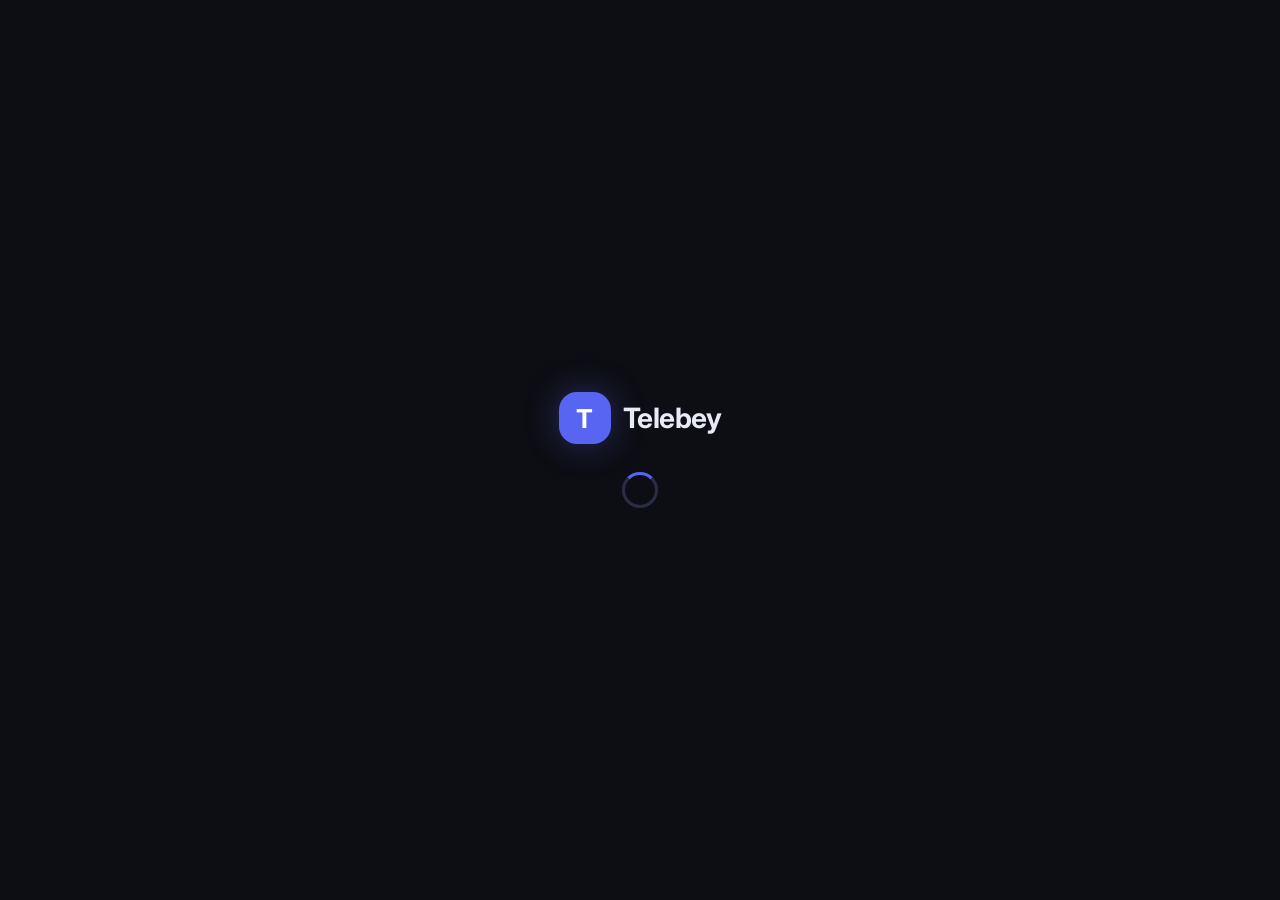
==== commit 5107e92e: "Update index.html" ====
--- a/index.html
+++ b/index.html
@@ -2,314 +2,735 @@
 <html lang="en">
 <head>
   <meta charset="UTF-8" />
-  <meta name="viewport" content="width=device-width, initial-scale=1.0" />
-  <title>Telebey — Premium Messenger</title>
+  <meta name="viewport" content="width=device-width, initial-scale=1.0, viewport-fit=cover" />
+  <meta name="theme-color" content="#0d0e14" />
+  <meta name="description" content="Telebey — Connect with anyone, anywhere." />
+  <link rel="manifest" href="manifest.json" />
+  <title>Telebey</title>
+
+  <!-- Fonts -->
   <link rel="preconnect" href="https://fonts.googleapis.com" />
   <link rel="preconnect" href="https://fonts.gstatic.com" crossorigin />
-  <link href="https://fonts.googleapis.com/css2?family=Inter:wght@400;500;600;700;800&display=swap" rel="stylesheet" />
-  <script src="https://cdn.jsdelivr.net/npm/@supabase/supabase-js@2"></script>
+  <link href="https://fonts.googleapis.com/css2?family=Inter:wght@300;400;500;600;700&display=swap" rel="stylesheet" />
+
+  <!-- Emoji Picker -->
+  <script type="module" src="https://cdn.jsdelivr.net/npm/emoji-picker-element@1/index.js"></script>
+
   <link rel="stylesheet" href="style.css" />
 </head>
-<body>
-
-<!-- ═══════════════════════════════════════════════
-     AUTH SCREEN
-════════════════════════════════════════════════ -->
-<div id="auth-screen" class="auth-screen">
+<body data-theme="dark">
+
+<!-- ===== LOADING SCREEN ===== -->
+<div id="loading-screen" class="loading-screen">
+  <div class="loading-logo">
+    <div class="loading-logo-icon">T</div>
+    <div class="loading-logo-text">Telebey</div>
+  </div>
+  <div class="loading-spinner">
+    <div class="spinner-ring"></div>
+  </div>
+</div>
+
+<!-- ===== TOAST CONTAINER ===== -->
+<div id="toast-container" aria-live="polite"></div>
+
+<!-- ===== UNDO SEND BAR ===== -->
+<div id="undo-bar" class="undo-bar hidden">
+  <span>Message sent</span>
+  <button id="btn-undo-send">Undo</button>
+  <div id="undo-progress"></div>
+</div>
+
+<!-- ===== AUTH SCREEN ===== -->
+<div id="auth-screen" class="auth-screen hidden">
+  <div class="auth-bg">
+    <div class="auth-bg-blob b1"></div>
+    <div class="auth-bg-blob b2"></div>
+    <div class="auth-bg-blob b3"></div>
+  </div>
   <div class="auth-card">
     <div class="auth-logo">
-      <div class="logo-mark">
-        <svg width="28" height="28" viewBox="0 0 24 24" fill="none"><path d="M22 2L11 13" stroke="white" stroke-width="2.2" stroke-linecap="round" stroke-linejoin="round"/><path d="M22 2L15 22L11 13L2 9L22 2Z" stroke="white" stroke-width="2.2" stroke-linecap="round" stroke-linejoin="round"/></svg>
-      </div>
-      <span class="logo-name">Telebey</span>
-    </div>
-    <p class="auth-subtitle">Sign in to continue</p>
-
-    <div class="field-group">
-      <div class="field">
-        <label for="auth-email">Email</label>
-        <input type="email" id="auth-email" placeholder="you@example.com" autocomplete="email" />
-      </div>
-      <div class="field">
-        <label for="auth-password">Password</label>
-        <div class="pw-wrap">
-          <input type="password" id="auth-password" placeholder="Enter password" autocomplete="current-password" />
-          <button class="pw-toggle" id="pw-toggle" type="button" title="Toggle password visibility">
-            <svg id="eye-open" width="16" height="16" viewBox="0 0 24 24" fill="none" stroke="currentColor" stroke-width="2" stroke-linecap="round" stroke-linejoin="round"><path d="M1 12s4-8 11-8 11 8 11 8-4 8-11 8-11-8-11-8z"/><circle cx="12" cy="12" r="3"/></svg>
-            <svg id="eye-closed" width="16" height="16" viewBox="0 0 24 24" fill="none" stroke="currentColor" stroke-width="2" stroke-linecap="round" stroke-linejoin="round" style="display:none"><path d="M17.94 17.94A10.07 10.07 0 0 1 12 20c-7 0-11-8-11-8a18.45 18.45 0 0 1 5.06-5.94"/><path d="M9.9 4.24A9.12 9.12 0 0 1 12 4c7 0 11 8 11 8a18.5 18.5 0 0 1-2.16 3.19"/><line x1="1" y1="1" x2="23" y2="23"/></svg>
-          </button>
-        </div>
-      </div>
-    </div>
-
-    <div id="auth-error" class="auth-error" role="alert" aria-live="polite"></div>
-
-    <div class="auth-actions">
-      <button id="login-btn" class="btn-primary">
-        <span class="btn-label">Sign In</span>
-        <span class="btn-spinner" aria-hidden="true"></span>
+      <div class="auth-logo-icon">T</div>
+      <h1>Telebey</h1>
+      <p>Connect with anyone, anywhere.</p>
+    </div>
+
+    <div class="auth-tabs">
+      <button class="auth-tab active" data-tab="login">Sign In</button>
+      <button class="auth-tab" data-tab="register">Register</button>
+    </div>
+
+    <!-- LOGIN PANEL -->
+    <div id="auth-panel-login" class="auth-panel active">
+      <!-- Google Sign In -->
+      <button class="btn-google" id="btn-google-login">
+        <svg viewBox="0 0 24 24" width="20" height="20"><path fill="#4285F4" d="M22.56 12.25c0-.78-.07-1.53-.2-2.25H12v4.26h5.92c-.26 1.37-1.04 2.53-2.21 3.31v2.77h3.57c2.08-1.92 3.28-4.74 3.28-8.09z"/><path fill="#34A853" d="M12 23c2.97 0 5.46-.98 7.28-2.66l-3.57-2.77c-.98.66-2.23 1.06-3.71 1.06-2.86 0-5.29-1.93-6.16-4.53H2.18v2.84C3.99 20.53 7.7 23 12 23z"/><path fill="#FBBC05" d="M5.84 14.09c-.22-.66-.35-1.36-.35-2.09s.13-1.43.35-2.09V7.07H2.18C1.43 8.55 1 10.22 1 12s.43 3.45 1.18 4.93l2.85-2.22.81-.62z"/><path fill="#EA4335" d="M12 5.38c1.62 0 3.06.56 4.21 1.64l3.15-3.15C17.45 2.09 14.97 1 12 1 7.7 1 3.99 3.47 2.18 7.07l3.66 2.84c.87-2.6 3.3-4.53 6.16-4.53z"/></svg>
+        Continue with Google
       </button>
-      <button id="signup-btn" class="btn-ghost">Create account</button>
-    </div>
-
-    <p class="auth-note">
-      <svg width="12" height="12" viewBox="0 0 24 24" fill="none" stroke="currentColor" stroke-width="2.2" stroke-linecap="round" stroke-linejoin="round"><rect x="3" y="11" width="18" height="11" rx="2" ry="2"/><path d="M7 11V7a5 5 0 0 1 10 0v4"/></svg>
-      Messages are end-to-end encrypted
-    </p>
-  </div>
-</div>
-
-<!-- ═══════════════════════════════════════════════
-     MAIN APP
-════════════════════════════════════════════════ -->
-<div id="main-app" class="main-app" style="display:none">
+
+      <div class="auth-divider"><span>or</span></div>
+
+      <div class="auth-method-toggle">
+        <button class="method-btn active" data-method="email">Email</button>
+        <button class="method-btn" data-method="phone">Phone / OTP</button>
+      </div>
+
+      <!-- Email login -->
+      <div id="login-email-form" class="method-form active">
+        <div class="input-group">
+          <label>Email</label>
+          <input type="email" id="login-email" placeholder="you@example.com" autocomplete="email" />
+        </div>
+        <div class="input-group">
+          <label>Password</label>
+          <div class="password-wrapper">
+            <input type="password" id="login-password" placeholder="••••••••" autocomplete="current-password" />
+            <button class="toggle-pw" id="toggle-login-pw" tabindex="-1">👁</button>
+          </div>
+        </div>
+        <div class="forgot-row">
+          <button class="link-btn" id="btn-forgot-password">Forgot password?</button>
+        </div>
+        <div class="input-group remember-row">
+          <label class="checkbox-label">
+            <input type="checkbox" id="remember-me" /> Remember me
+          </label>
+        </div>
+        <button class="btn-primary" id="btn-email-login">Sign In</button>
+      </div>
+
+      <!-- Phone OTP login -->
+      <div id="login-phone-form" class="method-form">
+        <div id="phone-step-1">
+          <div class="input-group">
+            <label>Phone Number</label>
+            <input type="tel" id="login-phone" placeholder="+1234567890" />
+          </div>
+          <button class="btn-primary" id="btn-send-otp">Send OTP</button>
+        </div>
+        <div id="phone-step-2" class="hidden">
+          <p class="otp-hint">Enter the 6-digit code sent to your phone.</p>
+          <div class="input-group">
+            <label>OTP Code</label>
+            <input type="text" id="login-otp" placeholder="123456" maxlength="6" inputmode="numeric" />
+          </div>
+          <button class="btn-primary" id="btn-verify-otp">Verify &amp; Sign In</button>
+          <button class="btn-ghost" id="btn-resend-otp">Resend Code</button>
+        </div>
+      </div>
+    </div>
+
+    <!-- REGISTER PANEL -->
+    <div id="auth-panel-register" class="auth-panel">
+      <!-- Google Sign Up -->
+      <button class="btn-google" id="btn-google-register">
+        <svg viewBox="0 0 24 24" width="20" height="20"><path fill="#4285F4" d="M22.56 12.25c0-.78-.07-1.53-.2-2.25H12v4.26h5.92c-.26 1.37-1.04 2.53-2.21 3.31v2.77h3.57c2.08-1.92 3.28-4.74 3.28-8.09z"/><path fill="#34A853" d="M12 23c2.97 0 5.46-.98 7.28-2.66l-3.57-2.77c-.98.66-2.23 1.06-3.71 1.06-2.86 0-5.29-1.93-6.16-4.53H2.18v2.84C3.99 20.53 7.7 23 12 23z"/><path fill="#FBBC05" d="M5.84 14.09c-.22-.66-.35-1.36-.35-2.09s.13-1.43.35-2.09V7.07H2.18C1.43 8.55 1 10.22 1 12s.43 3.45 1.18 4.93l2.85-2.22.81-.62z"/><path fill="#EA4335" d="M12 5.38c1.62 0 3.06.56 4.21 1.64l3.15-3.15C17.45 2.09 14.97 1 12 1 7.7 1 3.99 3.47 2.18 7.07l3.66 2.84c.87-2.6 3.3-4.53 6.16-4.53z"/></svg>
+        Sign up with Google
+      </button>
+
+      <div class="auth-divider"><span>or</span></div>
+
+      <div class="input-group">
+        <label>Username <span class="req">*</span></label>
+        <input type="text" id="reg-username" placeholder="yourname" maxlength="30" />
+        <small class="input-hint">Letters, numbers, underscores only.</small>
+      </div>
+      <div class="input-group">
+        <label>Display Name</label>
+        <input type="text" id="reg-display-name" placeholder="Your Full Name" maxlength="50" />
+      </div>
+      <div class="input-group">
+        <label>Phone Number</label>
+        <input type="tel" id="reg-phone" placeholder="+1234567890" />
+      </div>
+      <div class="input-group">
+        <label>Email <span class="req">*</span></label>
+        <input type="email" id="reg-email" placeholder="you@example.com" />
+      </div>
+      <div class="input-group">
+        <label>Password <span class="req">*</span></label>
+        <div class="password-wrapper">
+          <input type="password" id="reg-password" placeholder="Min 8 characters" minlength="8" />
+          <button class="toggle-pw" id="toggle-reg-pw" tabindex="-1">👁</button>
+        </div>
+        <div class="password-strength" id="password-strength"></div>
+      </div>
+      <button class="btn-primary" id="btn-register">Create Account</button>
+    </div>
+
+    <!-- FORGOT PASSWORD PANEL -->
+    <div id="auth-panel-forgot" class="auth-panel">
+      <p class="auth-hint">Enter your email and we'll send you a password reset link.</p>
+      <div class="input-group">
+        <label>Email</label>
+        <input type="email" id="forgot-email" placeholder="you@example.com" />
+      </div>
+      <button class="btn-primary" id="btn-send-reset">Send Reset Link</button>
+      <button class="btn-ghost" id="btn-back-to-login">← Back to Sign In</button>
+    </div>
+  </div>
+</div>
+
+<!-- ===== MAIN APP ===== -->
+<div id="app" class="app hidden">
+
+  <!-- COMMAND PALETTE (Ctrl+K) -->
+  <div id="command-palette" class="command-palette hidden">
+    <div class="command-palette-inner">
+      <div class="command-search-wrap">
+        <svg viewBox="0 0 24 24" fill="none" stroke="currentColor" stroke-width="2"><circle cx="11" cy="11" r="8"/><line x1="21" y1="21" x2="16.65" y2="16.65"/></svg>
+        <input id="command-input" placeholder="Search chats, people, commands…" autocomplete="off" />
+        <kbd>Esc</kbd>
+      </div>
+      <div id="command-results" class="command-results"></div>
+    </div>
+  </div>
 
   <!-- SIDEBAR -->
   <aside class="sidebar" id="sidebar">
-    <div class="sidebar-top">
-      <div class="sidebar-brand">
-        <div class="logo-mark sm">
-          <svg width="16" height="16" viewBox="0 0 24 24" fill="none"><path d="M22 2L11 13" stroke="white" stroke-width="2.4" stroke-linecap="round" stroke-linejoin="round"/><path d="M22 2L15 22L11 13L2 9L22 2Z" stroke="white" stroke-width="2.4" stroke-linecap="round" stroke-linejoin="round"/></svg>
-        </div>
-        <span class="brand-name">Telebey</span>
-        <div class="live-dot" id="live-dot" title="Live sync active"></div>
-      </div>
-      <div class="sidebar-controls">
-        <button class="icon-btn" id="open-new-room-btn" title="New room">
-          <svg width="17" height="17" viewBox="0 0 24 24" fill="none" stroke="currentColor" stroke-width="2.2" stroke-linecap="round" stroke-linejoin="round"><line x1="12" y1="5" x2="12" y2="19"/><line x1="5" y1="12" x2="19" y2="12"/></svg>
-        </button>
-        <button class="icon-btn" id="logout-btn" title="Sign out">
-          <svg width="17" height="17" viewBox="0 0 24 24" fill="none" stroke="currentColor" stroke-width="2.2" stroke-linecap="round" stroke-linejoin="round"><path d="M9 21H5a2 2 0 0 1-2-2V5a2 2 0 0 1 2-2h4"/><polyline points="16 17 21 12 16 7"/><line x1="21" y1="12" x2="9" y2="12"/></svg>
-        </button>
-      </div>
-    </div>
-
-    <div class="sidebar-search-bar">
-      <svg class="search-ico" width="14" height="14" viewBox="0 0 24 24" fill="none" stroke="currentColor" stroke-width="2.2" stroke-linecap="round" stroke-linejoin="round"><circle cx="11" cy="11" r="8"/><line x1="21" y1="21" x2="16.65" y2="16.65"/></svg>
-      <input type="search" id="room-search" placeholder="Search rooms…" autocomplete="off" />
-    </div>
-
+    <div class="sidebar-header">
+      <div class="sidebar-logo">Telebey</div>
+      <div class="sidebar-header-actions">
+        <button class="icon-btn" id="btn-new-group" title="New Group (Ctrl+G)">
+          <svg viewBox="0 0 24 24" fill="none" stroke="currentColor" stroke-width="2"><path d="M17 21v-2a4 4 0 0 0-4-4H5a4 4 0 0 0-4 4v2"/><circle cx="9" cy="7" r="4"/><path d="M23 21v-2a4 4 0 0 0-3-3.87"/><path d="M16 3.13a4 4 0 0 1 0 7.75"/><line x1="19" y1="8" x2="19" y2="14"/><line x1="22" y1="11" x2="16" y2="11"/></svg>
+        </button>
+        <button class="icon-btn" id="btn-saved-messages" title="Saved Messages">
+          <svg viewBox="0 0 24 24" fill="none" stroke="currentColor" stroke-width="2"><path d="M19 21l-7-5-7 5V5a2 2 0 0 1 2-2h10a2 2 0 0 1 2 2z"/></svg>
+        </button>
+      </div>
+    </div>
+
+    <!-- SEARCH -->
+    <div class="sidebar-search">
+      <div class="search-wrapper">
+        <svg class="search-icon" viewBox="0 0 24 24" fill="none" stroke="currentColor" stroke-width="2"><circle cx="11" cy="11" r="8"/><line x1="21" y1="21" x2="16.65" y2="16.65"/></svg>
+        <input type="text" id="search-input" placeholder="Search…" />
+        <button class="icon-btn search-clear hidden" id="btn-search-clear" title="Clear">✕</button>
+      </div>
+      <div id="contact-search-results" class="contact-search-results hidden"></div>
+    </div>
+
+    <!-- FILTER TABS -->
+    <div class="sidebar-filter-tabs">
+      <button class="filter-tab active" data-filter="all">All</button>
+      <button class="filter-tab" data-filter="unread">Unread</button>
+      <button class="filter-tab" data-filter="pinned">Pinned</button>
+      <button class="filter-tab" data-filter="archived">Archived</button>
+    </div>
+
+    <!-- ROOM LIST -->
     <div class="room-list" id="room-list">
-      <!-- Skeleton loaders -->
-      <div class="skeleton-list" id="room-skeleton">
-        <div class="skeleton-item"><div class="sk-av"></div><div class="sk-lines"><div class="sk-line w70"></div><div class="sk-line w45"></div></div></div>
-        <div class="skeleton-item"><div class="sk-av"></div><div class="sk-lines"><div class="sk-line w55"></div><div class="sk-line w35"></div></div></div>
-        <div class="skeleton-item"><div class="sk-av"></div><div class="sk-lines"><div class="sk-line w80"></div><div class="sk-line w50"></div></div></div>
-      </div>
-    </div>
-
+      <div class="room-list-empty hidden" id="room-list-empty">
+        <div class="empty-icon-wrap">💬</div>
+        <p>No conversations yet.</p>
+        <small>Search for someone to start chatting.</small>
+      </div>
+    </div>
+
+    <!-- NOTIFICATIONS BADGE -->
+    <div class="notif-pill hidden" id="notif-pill">
+      <span id="notif-count">0</span> new
+    </div>
+
+    <!-- SIDEBAR FOOTER -->
     <div class="sidebar-footer">
-      <div class="user-chip">
-        <div class="user-av" id="sidebar-user-av">?</div>
-        <div class="user-chip-info">
-          <span class="user-chip-name" id="sidebar-user-name">Loading…</span>
-          <span class="user-chip-status">
-            <span class="online-dot"></span> Online
-          </span>
-        </div>
+      <div class="current-user-chip" id="current-user-chip">
+        <div class="avatar sm" id="sidebar-user-avatar"></div>
+        <div class="sidebar-user-info">
+          <span id="sidebar-username">Loading…</span>
+          <span id="sidebar-status-text" class="sidebar-status"></span>
+        </div>
+      </div>
+      <div class="sidebar-footer-actions">
+        <button class="icon-btn" id="btn-notifications" title="Notifications">
+          <svg viewBox="0 0 24 24" fill="none" stroke="currentColor" stroke-width="2"><path d="M18 8A6 6 0 0 0 6 8c0 7-3 9-3 9h18s-3-2-3-9"/><path d="M13.73 21a2 2 0 0 1-3.46 0"/></svg>
+          <span class="badge hidden" id="notif-badge">0</span>
+        </button>
+        <button class="icon-btn" id="btn-settings" title="Settings">
+          <svg viewBox="0 0 24 24" fill="none" stroke="currentColor" stroke-width="2"><circle cx="12" cy="12" r="3"/><path d="M19.4 15a1.65 1.65 0 0 0 .33 1.82l.06.06a2 2 0 0 1 0 2.83 2 2 0 0 1-2.83 0l-.06-.06a1.65 1.65 0 0 0-1.82-.33 1.65 1.65 0 0 0-1 1.51V21a2 2 0 0 1-4 0v-.09A1.65 1.65 0 0 0 9 19.4a1.65 1.65 0 0 0-1.82.33l-.06.06a2 2 0 0 1-2.83-2.83l.06-.06A1.65 1.65 0 0 0 4.68 15a1.65 1.65 0 0 0-1.51-1H3a2 2 0 0 1 0-4h.09A1.65 1.65 0 0 0 4.6 9a1.65 1.65 0 0 0-.33-1.82l-.06-.06a2 2 0 0 1 2.83-2.83l.06.06A1.65 1.65 0 0 0 9 4.68a1.65 1.65 0 0 0 1-1.51V3a2 2 0 0 1 4 0v.09a1.65 1.65 0 0 0 1 1.51 1.65 1.65 0 0 0 1.82-.33l.06-.06a2 2 0 0 1 2.83 2.83l-.06.06A1.65 1.65 0 0 0 19.4 9a1.65 1.65 0 0 0 1.51 1H21a2 2 0 0 1 0 4h-.09a1.65 1.65 0 0 0-1.51 1z"/></svg>
+        </button>
+        <button class="icon-btn signout-btn" id="btn-signout" title="Sign Out">
+          <svg viewBox="0 0 24 24" fill="none" stroke="currentColor" stroke-width="2"><path d="M9 21H5a2 2 0 0 1-2-2V5a2 2 0 0 1 2-2h4"/><polyline points="16 17 21 12 16 7"/><line x1="21" y1="12" x2="9" y2="12"/></svg>
+        </button>
       </div>
     </div>
   </aside>
-
-  <!-- NEW ROOM MODAL -->
-  <div class="modal-overlay" id="new-room-modal" style="display:none" role="dialog" aria-modal="true" aria-labelledby="modal-title">
-    <div class="modal-box">
-      <div class="modal-header">
-        <h3 id="modal-title">New Room</h3>
-        <button class="icon-btn" id="close-modal-btn" aria-label="Close">
-          <svg width="16" height="16" viewBox="0 0 24 24" fill="none" stroke="currentColor" stroke-width="2.4" stroke-linecap="round"><line x1="18" y1="6" x2="6" y2="18"/><line x1="6" y1="6" x2="18" y2="18"/></svg>
-        </button>
-      </div>
-      <div class="modal-body">
-        <div class="field">
-          <label for="new-room-name">Room name</label>
-          <input type="text" id="new-room-name" placeholder="e.g. Family, Work Team, 2025 Plans…" maxlength="60" autocomplete="off" />
-        </div>
-        <div class="field">
-          <label for="new-room-desc">Description <span class="opt-label">(optional)</span></label>
-          <input type="text" id="new-room-desc" placeholder="What's this room for?" maxlength="120" autocomplete="off" />
-        </div>
-      </div>
-      <div class="modal-footer">
-        <button class="btn-ghost sm" id="cancel-modal-btn">Cancel</button>
-        <button class="btn-primary sm" id="create-room-btn">
-          <span class="btn-label">Create room</span>
-          <span class="btn-spinner" aria-hidden="true"></span>
-        </button>
-      </div>
-    </div>
-  </div>
-
-  <!-- ADD MEMBER MODAL -->
-  <div class="modal-overlay" id="add-member-modal" style="display:none" role="dialog" aria-modal="true" aria-labelledby="add-member-title">
-    <div class="modal-box">
-      <div class="modal-header">
-        <h3 id="add-member-title">Add member</h3>
-        <button class="icon-btn" id="close-add-member-btn" aria-label="Close">
-          <svg width="16" height="16" viewBox="0 0 24 24" fill="none" stroke="currentColor" stroke-width="2.4" stroke-linecap="round"><line x1="18" y1="6" x2="6" y2="18"/><line x1="6" y1="6" x2="18" y2="18"/></svg>
-        </button>
-      </div>
-      <div class="modal-body">
-        <div class="field">
-          <label for="add-member-email">User email</label>
-          <input type="email" id="add-member-email" placeholder="friend@example.com" autocomplete="off" />
-        </div>
-      </div>
-      <div class="modal-footer">
-        <button class="btn-ghost sm" id="cancel-add-member-btn">Cancel</button>
-        <button class="btn-primary sm" id="confirm-add-member-btn">
-          <span class="btn-label">Add to room</span>
-          <span class="btn-spinner" aria-hidden="true"></span>
-        </button>
-      </div>
-    </div>
-  </div>
-
-  <!-- CONFIRM MODAL -->
-  <div class="modal-overlay" id="confirm-modal" style="display:none" role="dialog" aria-modal="true" aria-labelledby="confirm-modal-title">
-    <div class="modal-box sm">
-      <div class="modal-header">
-        <h3 id="confirm-modal-title">Confirm</h3>
-      </div>
-      <div class="modal-body">
-        <p id="confirm-modal-text" class="confirm-text"></p>
-      </div>
-      <div class="modal-footer">
-        <button class="btn-ghost sm" id="confirm-cancel-btn">Cancel</button>
-        <button class="btn-danger sm" id="confirm-ok-btn">Delete</button>
-      </div>
-    </div>
-  </div>
-
-  <!-- CONTEXT MENU -->
-  <div class="ctx-menu" id="ctx-menu" style="display:none" role="menu" aria-label="Message actions">
-    <button class="ctx-item" id="ctx-unsend" role="menuitem">
-      <svg width="15" height="15" viewBox="0 0 24 24" fill="none" stroke="currentColor" stroke-width="2.2" stroke-linecap="round" stroke-linejoin="round"><polyline points="9 14 4 9 9 4"/><path d="M20 20v-7a4 4 0 0 0-4-4H4"/></svg>
-      Unsend
-    </button>
-    <button class="ctx-item" id="ctx-delete-me" role="menuitem">
-      <svg width="15" height="15" viewBox="0 0 24 24" fill="none" stroke="currentColor" stroke-width="2.2" stroke-linecap="round" stroke-linejoin="round"><polyline points="3 6 5 6 21 6"/><path d="M19 6l-1 14H6L5 6"/><path d="M10 11v6"/><path d="M14 11v6"/><path d="M9 6V4h6v2"/></svg>
-      Delete for me
-    </button>
-    <button class="ctx-item" id="ctx-download" role="menuitem">
-      <svg width="15" height="15" viewBox="0 0 24 24" fill="none" stroke="currentColor" stroke-width="2.2" stroke-linecap="round" stroke-linejoin="round"><path d="M21 15v4a2 2 0 0 1-2 2H5a2 2 0 0 1-2-2v-4"/><polyline points="7 10 12 15 17 10"/><line x1="12" y1="15" x2="12" y2="3"/></svg>
-      Download
-    </button>
-    <button class="ctx-item" id="ctx-share" role="menuitem">
-      <svg width="15" height="15" viewBox="0 0 24 24" fill="none" stroke="currentColor" stroke-width="2.2" stroke-linecap="round" stroke-linejoin="round"><circle cx="18" cy="5" r="3"/><circle cx="6" cy="12" r="3"/><circle cx="18" cy="19" r="3"/><line x1="8.59" y1="13.51" x2="15.42" y2="17.49"/><line x1="15.41" y1="6.51" x2="8.59" y2="10.49"/></svg>
-      Share
-    </button>
-  </div>
 
   <!-- MAIN CHAT AREA -->
   <main class="chat-area" id="chat-area">
 
     <!-- EMPTY STATE -->
-    <div class="empty-state" id="empty-state">
-      <div class="empty-icon">
-        <svg width="48" height="48" viewBox="0 0 24 24" fill="none"><path d="M22 2L11 13" stroke="white" stroke-width="1.8" stroke-linecap="round" stroke-linejoin="round"/><path d="M22 2L15 22L11 13L2 9L22 2Z" stroke="white" stroke-width="1.8" stroke-linecap="round" stroke-linejoin="round"/></svg>
-      </div>
-      <h2>Pick a room to start</h2>
-      <p>Select a room from the sidebar, or create a new one.</p>
-      <button class="btn-primary" id="empty-new-room-btn">
-        <svg width="14" height="14" viewBox="0 0 24 24" fill="none" stroke="currentColor" stroke-width="2.4" stroke-linecap="round"><line x1="12" y1="5" x2="12" y2="19"/><line x1="5" y1="12" x2="19" y2="12"/></svg>
-        New room
+    <div class="chat-empty-state" id="chat-empty-state">
+      <div class="empty-icon">💬</div>
+      <h2>Welcome to Telebey</h2>
+      <p>Select a conversation or start a new one.</p>
+      <div class="empty-shortcuts">
+        <kbd>Ctrl</kbd>+<kbd>K</kbd> to search anywhere
+      </div>
+    </div>
+
+    <!-- ACTIVE CHAT VIEW -->
+    <div class="chat-view hidden" id="chat-view">
+
+      <!-- CHAT HEADER -->
+      <div class="chat-header" id="chat-header">
+        <button class="icon-btn back-btn" id="btn-back-to-list">
+          <svg viewBox="0 0 24 24" fill="none" stroke="currentColor" stroke-width="2"><polyline points="15 18 9 12 15 6"/></svg>
+        </button>
+        <div class="chat-header-info" id="chat-header-info-btn">
+          <div class="avatar md" id="chat-header-avatar"></div>
+          <div class="chat-header-text">
+            <span id="chat-header-name">Room Name</span>
+            <span id="chat-header-meta">Loading…</span>
+          </div>
+        </div>
+        <div class="chat-header-actions">
+          <button class="icon-btn" id="btn-search-msgs" title="Search Messages">
+            <svg viewBox="0 0 24 24" fill="none" stroke="currentColor" stroke-width="2"><circle cx="11" cy="11" r="8"/><line x1="21" y1="21" x2="16.65" y2="16.65"/></svg>
+          </button>
+          <button class="icon-btn" id="btn-toggle-info" title="Room Info">
+            <svg viewBox="0 0 24 24" fill="none" stroke="currentColor" stroke-width="2"><circle cx="12" cy="12" r="10"/><line x1="12" y1="8" x2="12" y2="12"/><line x1="12" y1="16" x2="12.01" y2="16"/></svg>
+          </button>
+        </div>
+      </div>
+
+      <!-- IN-CHAT SEARCH BAR -->
+      <div class="in-chat-search hidden" id="in-chat-search">
+        <input type="text" id="in-chat-search-input" placeholder="Search messages…" />
+        <span id="in-chat-search-count"></span>
+        <button class="icon-btn" id="btn-search-msgs-prev">▲</button>
+        <button class="icon-btn" id="btn-search-msgs-next">▼</button>
+        <button class="icon-btn" id="btn-close-search-msgs">✕</button>
+      </div>
+
+      <!-- PINNED MESSAGE BAR -->
+      <div class="pinned-bar hidden" id="pinned-bar">
+        <svg viewBox="0 0 24 24" fill="none" stroke="currentColor" stroke-width="2" width="14" height="14"><path d="M12 2L8.5 10H3l5.5 4L6 22l6-4 6 4-2.5-8L21 10h-5.5z"/></svg>
+        <span id="pinned-bar-text">Pinned message</span>
+        <button id="btn-close-pinned-bar" class="icon-btn sm">✕</button>
+      </div>
+
+      <!-- TYPING INDICATOR -->
+      <div class="typing-indicator hidden" id="typing-indicator">
+        <span id="typing-text">Someone is typing</span>
+        <div class="typing-dots"><span></span><span></span><span></span></div>
+      </div>
+
+      <!-- MESSAGES -->
+      <div class="messages-container" id="messages-container">
+        <div class="messages-loading hidden" id="messages-loading">
+          <div class="skeleton-msgs">
+            <div class="skeleton-msg incoming"><div class="sk-avatar"></div><div class="sk-bubble"></div></div>
+            <div class="skeleton-msg outgoing"><div class="sk-bubble"></div></div>
+            <div class="skeleton-msg incoming"><div class="sk-avatar"></div><div class="sk-bubble long"></div></div>
+            <div class="skeleton-msg outgoing"><div class="sk-bubble"></div></div>
+          </div>
+        </div>
+        <div id="messages-list"></div>
+        <div id="messages-bottom-anchor"></div>
+      </div>
+
+      <!-- SCROLL TO BOTTOM -->
+      <button class="scroll-to-bottom hidden" id="btn-scroll-bottom">
+        <svg viewBox="0 0 24 24" fill="currentColor"><path d="M12 16l-8-8h16l-8 8z"/></svg>
+        <span class="scroll-unread-count hidden" id="scroll-unread-count">0</span>
       </button>
-    </div>
-
-    <!-- CHAT VIEW -->
-    <div class="chat-view" id="chat-view" style="display:none">
-
-      <!-- CHAT HEADER -->
-      <header class="chat-header">
-        <button class="icon-btn back-btn" id="back-btn" aria-label="Back to rooms">
-          <svg width="18" height="18" viewBox="0 0 24 24" fill="none" stroke="currentColor" stroke-width="2.4" stroke-linecap="round" stroke-linejoin="round"><polyline points="15 18 9 12 15 6"/></svg>
-        </button>
-        <div class="room-av" id="chat-room-av">G</div>
-        <div class="chat-header-info">
-          <strong id="chat-room-name">Room</strong>
-          <span id="chat-room-meta" class="chat-room-meta">Loading…</span>
-        </div>
-        <div class="chat-header-actions">
-          <button class="icon-btn" id="room-settings-btn" title="Room settings">
-            <svg width="17" height="17" viewBox="0 0 24 24" fill="none" stroke="currentColor" stroke-width="2.2" stroke-linecap="round" stroke-linejoin="round"><circle cx="12" cy="12" r="1"/><circle cx="19" cy="12" r="1"/><circle cx="5" cy="12" r="1"/></svg>
+
+      <!-- REPLY PREVIEW -->
+      <div class="reply-preview hidden" id="reply-preview">
+        <div class="reply-preview-bar"></div>
+        <div class="reply-preview-content">
+          <div class="reply-preview-sender" id="reply-preview-sender"></div>
+          <div class="reply-preview-text" id="reply-preview-text"></div>
+        </div>
+        <button class="icon-btn" id="btn-cancel-reply">✕</button>
+      </div>
+
+      <!-- INPUT BAR -->
+      <div class="input-bar" id="input-bar">
+        <button class="icon-btn attach-btn" id="btn-attach" title="Attach">
+          <svg viewBox="0 0 24 24" fill="none" stroke="currentColor" stroke-width="2"><path d="M21.44 11.05l-9.19 9.19a6 6 0 0 1-8.49-8.49l9.19-9.19a4 4 0 0 1 5.66 5.66l-9.2 9.19a2 2 0 0 1-2.83-2.83l8.49-8.48"/></svg>
+        </button>
+
+        <!-- Attach Popup -->
+        <div id="attach-popup" class="attach-popup hidden">
+          <button class="attach-option" id="att-image">
+            <span>🖼</span> Photo
           </button>
-        </div>
-      </header>
-
-      <!-- ROOM SETTINGS DROPDOWN -->
-      <div class="room-settings-dropdown" id="room-settings-dropdown" style="display:none">
-        <button class="dropdown-item" id="add-member-btn">
-          <svg width="14" height="14" viewBox="0 0 24 24" fill="none" stroke="currentColor" stroke-width="2.2" stroke-linecap="round" stroke-linejoin="round"><path d="M16 21v-2a4 4 0 0 0-4-4H5a4 4 0 0 0-4 4v2"/><circle cx="8.5" cy="7" r="4"/><line x1="20" y1="8" x2="20" y2="14"/><line x1="23" y1="11" x2="17" y2="11"/></svg>
-          Add member
-        </button>
-        <button class="dropdown-item danger" id="delete-room-btn">
-          <svg width="14" height="14" viewBox="0 0 24 24" fill="none" stroke="currentColor" stroke-width="2.2" stroke-linecap="round" stroke-linejoin="round"><polyline points="3 6 5 6 21 6"/><path d="M19 6l-1 14H6L5 6"/><path d="M10 11v6"/><path d="M14 11v6"/><path d="M9 6V4h6v2"/></svg>
-          Delete room
-        </button>
-      </div>
-
-      <!-- TYPING INDICATOR -->
-      <div class="typing-bar" id="typing-bar" style="display:none">
-        <div class="typing-dots"><span></span><span></span><span></span></div>
-        <span id="typing-text">Someone is typing…</span>
-      </div>
-
-      <!-- MESSAGES -->
-      <div class="messages-wrap" id="message-box" role="log" aria-live="polite" aria-label="Messages">
-        <div class="date-pill">Today</div>
-      </div>
-
-      <!-- IMAGE PREVIEW BAR -->
-      <div class="preview-bar" id="preview-bar" style="display:none">
-        <img id="preview-thumb" src="" alt="Preview" />
-        <div class="preview-info">
-          <span id="preview-name">image.jpg</span>
-          <span id="preview-size">—</span>
-        </div>
-        <button class="icon-btn" id="cancel-preview-btn" title="Remove">
-          <svg width="14" height="14" viewBox="0 0 24 24" fill="none" stroke="currentColor" stroke-width="2.4" stroke-linecap="round"><line x1="18" y1="6" x2="6" y2="18"/><line x1="6" y1="6" x2="18" y2="18"/></svg>
-        </button>
-      </div>
-
-      <!-- UPLOAD PROGRESS -->
-      <div class="upload-progress-bar" id="upload-progress-bar" style="display:none">
-        <div class="upload-progress-fill" id="upload-progress-fill"></div>
-      </div>
-
-      <!-- INPUT AREA -->
-      <div class="input-area">
-        <input type="file" id="media-input" accept="image/*,video/*" style="display:none" aria-label="Attach file" />
-        <button class="icon-btn attach-btn" id="attach-btn" title="Attach file" aria-label="Attach file">
-          <svg width="18" height="18" viewBox="0 0 24 24" fill="none" stroke="currentColor" stroke-width="2.2" stroke-linecap="round" stroke-linejoin="round"><path d="M21.44 11.05l-9.19 9.19a6 6 0 0 1-8.49-8.49l9.19-9.19a4 4 0 0 1 5.66 5.66l-9.2 9.19a2 2 0 0 1-2.83-2.83l8.49-8.48"/></svg>
-        </button>
-        <div class="input-pill">
-          <textarea id="msg-input" placeholder="Message…" rows="1" autocomplete="off" aria-label="Message input"></textarea>
-        </div>
-        <button class="send-btn" id="send-btn" aria-label="Send message" title="Send">
-          <svg width="18" height="18" viewBox="0 0 24 24" fill="none" stroke="currentColor" stroke-width="2.4" stroke-linecap="round" stroke-linejoin="round"><line x1="22" y1="2" x2="11" y2="13"/><polygon points="22 2 15 22 11 13 2 9 22 2"/></svg>
-        </button>
-      </div>
-    </div><!-- /.chat-view -->
-
+          <button class="attach-option" id="att-file">
+            <span>📎</span> File
+          </button>
+          <button class="attach-option" id="att-gif">
+            <span>🎞</span> GIF
+          </button>
+        </div>
+
+        <input type="file" id="file-input" accept="image/*,video/*" class="hidden" />
+        <input type="file" id="file-input-any" accept="*/*" class="hidden" />
+
+        <button class="icon-btn emoji-btn" id="btn-emoji" title="Emoji">
+          <svg viewBox="0 0 24 24" fill="none" stroke="currentColor" stroke-width="2"><circle cx="12" cy="12" r="10"/><path d="M8 14s1.5 2 4 2 4-2 4-2"/><line x1="9" y1="9" x2="9.01" y2="9"/><line x1="15" y1="9" x2="15.01" y2="9"/></svg>
+        </button>
+
+        <div class="message-input-wrapper">
+          <textarea id="message-input" placeholder="Type a message…" rows="1" maxlength="4000"></textarea>
+        </div>
+
+        <button class="icon-btn mic-btn" id="btn-mic" title="Voice Note">
+          <svg id="mic-icon-normal" viewBox="0 0 24 24" fill="none" stroke="currentColor" stroke-width="2"><path d="M12 1a3 3 0 0 0-3 3v8a3 3 0 0 0 6 0V4a3 3 0 0 0-3-3z"/><path d="M19 10v2a7 7 0 0 1-14 0v-2"/><line x1="12" y1="19" x2="12" y2="23"/><line x1="8" y1="23" x2="16" y2="23"/></svg>
+          <svg id="mic-icon-recording" class="hidden recording-pulse" viewBox="0 0 24 24" fill="currentColor"><circle cx="12" cy="12" r="10"/></svg>
+        </button>
+
+        <button class="icon-btn send-btn" id="btn-send" title="Send">
+          <svg viewBox="0 0 24 24" fill="currentColor"><path d="M22 2L11 13M22 2L15 22l-4-9-9-4 20-7z"/></svg>
+        </button>
+      </div>
+
+      <!-- EMOJI PICKER POPUP -->
+      <div id="emoji-picker-container" class="emoji-picker-container hidden">
+        <emoji-picker></emoji-picker>
+      </div>
+
+      <!-- RECORDING INDICATOR -->
+      <div id="recording-indicator" class="recording-indicator hidden">
+        <div class="rec-dot"></div>
+        <span id="recording-timer">0:00</span>
+        <span>Recording…</span>
+        <div class="rec-waveform">
+          <span></span><span></span><span></span><span></span><span></span>
+        </div>
+        <button class="btn-ghost sm" id="btn-cancel-recording">Cancel</button>
+      </div>
+    </div>
   </main>
 
-</div><!-- /#main-app -->
-
-<!-- IMAGE LIGHTBOX -->
-<div class="lightbox" id="lightbox" style="display:none" role="dialog" aria-modal="true" aria-label="Image viewer">
-  <button class="lightbox-close" id="lightbox-close" aria-label="Close image">
-    <svg width="18" height="18" viewBox="0 0 24 24" fill="none" stroke="currentColor" stroke-width="2.4" stroke-linecap="round"><line x1="18" y1="6" x2="6" y2="18"/><line x1="6" y1="6" x2="18" y2="18"/></svg>
-  </button>
-  <img id="lightbox-img" src="" alt="Full-size image" />
-</div>
-
-<!-- TOAST CONTAINER -->
-<div id="toast-root" class="toast-root" aria-live="assertive" aria-atomic="true"></div>
-
-<!-- NOTIFICATION SOUND -->
-<audio id="notif-sound" src="https://assets.mixkit.co/active_storage/sfx/2357/2357-84.wav" preload="auto"></audio>
-
+  <!-- INFO PANEL (right drawer) -->
+  <aside class="info-panel" id="info-panel">
+    <div class="info-panel-header">
+      <h3>Info</h3>
+      <button class="icon-btn" id="btn-close-info">✕</button>
+    </div>
+    <div class="info-panel-content" id="info-panel-content">
+      <!-- dynamically filled -->
+    </div>
+  </aside>
+
+  <!-- NOTIFICATIONS PANEL -->
+  <aside class="notif-panel hidden" id="notif-panel">
+    <div class="info-panel-header">
+      <h3>Notifications</h3>
+      <button class="icon-btn" id="btn-close-notif">✕</button>
+    </div>
+    <div id="notif-list" class="notif-list">
+      <div class="notif-empty">No notifications yet.</div>
+    </div>
+    <div class="notif-footer">
+      <button class="btn-ghost sm" id="btn-mark-all-read">Mark all read</button>
+    </div>
+  </aside>
+</div>
+
+<!-- ===== MODALS ===== -->
+
+<!-- New Group Modal -->
+<div class="modal-overlay hidden" id="modal-new-group">
+  <div class="modal">
+    <div class="modal-header">
+      <h3>Create New Group</h3>
+      <button class="icon-btn modal-close" data-modal="modal-new-group">✕</button>
+    </div>
+    <div class="modal-body">
+      <div class="avatar-upload-area" id="group-avatar-upload-area">
+        <div class="avatar xl" id="group-avatar-preview">
+          <svg viewBox="0 0 24 24" fill="none" stroke="currentColor" stroke-width="1.5"><path d="M17 21v-2a4 4 0 0 0-4-4H5a4 4 0 0 0-4 4v2"/><circle cx="9" cy="7" r="4"/><path d="M23 21v-2a4 4 0 0 0-3-3.87"/><path d="M16 3.13a4 4 0 0 1 0 7.75"/></svg>
+        </div>
+        <input type="file" id="group-logo-input" accept="image/*" class="hidden" />
+        <button class="btn-ghost sm" id="btn-upload-group-logo">Upload Logo</button>
+      </div>
+      <div class="input-group">
+        <label>Group Name <span class="req">*</span></label>
+        <input type="text" id="new-group-name" placeholder="My Awesome Group" maxlength="80" />
+      </div>
+      <div class="input-group">
+        <label>Description</label>
+        <textarea id="new-group-desc" placeholder="What's this group about?" rows="2" maxlength="200"></textarea>
+      </div>
+      <div class="input-group">
+        <label class="checkbox-label">
+          <input type="checkbox" id="group-is-public" /> Make group public (anyone can join)
+        </label>
+      </div>
+    </div>
+    <div class="modal-footer">
+      <button class="btn-ghost" data-modal="modal-new-group">Cancel</button>
+      <button class="btn-primary" id="btn-create-group">Create Group</button>
+    </div>
+  </div>
+</div>
+
+<!-- Settings Modal -->
+<div class="modal-overlay hidden" id="modal-settings">
+  <div class="modal modal-wide">
+    <div class="modal-header">
+      <h3>Settings</h3>
+      <button class="icon-btn modal-close" data-modal="modal-settings">✕</button>
+    </div>
+    <div class="settings-layout">
+      <!-- Settings Nav -->
+      <nav class="settings-nav">
+        <button class="settings-nav-item active" data-section="profile">👤 Profile</button>
+        <button class="settings-nav-item" data-section="privacy">🔒 Privacy</button>
+        <button class="settings-nav-item" data-section="appearance">🎨 Appearance</button>
+        <button class="settings-nav-item" data-section="notifications">🔔 Notifications</button>
+        <button class="settings-nav-item" data-section="account">⚙️ Account</button>
+      </nav>
+      <!-- Settings Content -->
+      <div class="settings-content" id="settings-content">
+
+        <!-- PROFILE -->
+        <div class="settings-section active" id="settings-section-profile">
+          <div class="avatar-upload-area">
+            <div class="avatar xl" id="settings-avatar-preview"></div>
+            <div class="avatar-banner-upload">
+              <input type="file" id="settings-avatar-input" accept="image/*" class="hidden" />
+              <button class="btn-ghost sm" id="btn-upload-avatar">Change Photo</button>
+            </div>
+          </div>
+          <div class="input-group">
+            <label>Username</label>
+            <input type="text" id="settings-username" placeholder="yourname" maxlength="30" />
+          </div>
+          <div class="input-group">
+            <label>Display Name</label>
+            <input type="text" id="settings-display-name" placeholder="Your Full Name" maxlength="50" />
+          </div>
+          <div class="input-group">
+            <label>Bio</label>
+            <textarea id="settings-bio" placeholder="Tell the world about yourself…" rows="2" maxlength="150"></textarea>
+          </div>
+          <div class="input-group">
+            <label>Status</label>
+            <div class="status-input-row">
+              <input type="text" id="settings-status-emoji" placeholder="🟢" maxlength="2" style="width:50px" />
+              <input type="text" id="settings-status-text" placeholder="Available" maxlength="60" />
+            </div>
+          </div>
+          <div class="input-group">
+            <label>Phone Number</label>
+            <input type="tel" id="settings-phone" placeholder="+1234567890" />
+          </div>
+          <div class="input-group">
+            <label>Birthday (optional)</label>
+            <input type="date" id="settings-birthday" />
+          </div>
+        </div>
+
+        <!-- PRIVACY -->
+        <div class="settings-section" id="settings-section-privacy">
+          <div class="settings-row">
+            <div class="settings-row-label">
+              <span>Last Seen</span>
+              <small>Who can see when you were last active</small>
+            </div>
+            <select id="privacy-last-seen" class="settings-select">
+              <option value="everyone">Everyone</option>
+              <option value="friends">Friends Only</option>
+              <option value="nobody">Nobody</option>
+            </select>
+          </div>
+          <div class="settings-row">
+            <div class="settings-row-label">
+              <span>Online Status</span>
+              <small>Who can see when you're online</small>
+            </div>
+            <select id="privacy-online" class="settings-select">
+              <option value="everyone">Everyone</option>
+              <option value="friends">Friends Only</option>
+              <option value="nobody">Nobody</option>
+            </select>
+          </div>
+          <div class="settings-row">
+            <div class="settings-row-label">
+              <span>Profile Picture</span>
+              <small>Who can see your profile picture</small>
+            </div>
+            <select id="privacy-avatar" class="settings-select">
+              <option value="everyone">Everyone</option>
+              <option value="friends">Friends Only</option>
+              <option value="nobody">Nobody</option>
+            </select>
+          </div>
+          <div class="settings-row">
+            <div class="settings-row-label">
+              <span>Read Receipts</span>
+              <small>Show when you've read messages</small>
+            </div>
+            <label class="toggle-switch">
+              <input type="checkbox" id="privacy-read-receipts" checked />
+              <span class="toggle-slider"></span>
+            </label>
+          </div>
+          <div class="settings-row">
+            <div class="settings-row-label">
+              <span>Who Can Message Me</span>
+              <small>Restrict incoming messages</small>
+            </div>
+            <select id="privacy-who-message" class="settings-select">
+              <option value="everyone">Everyone</option>
+              <option value="friends">Friends Only</option>
+              <option value="nobody">Nobody</option>
+            </select>
+          </div>
+        </div>
+
+        <!-- APPEARANCE -->
+        <div class="settings-section" id="settings-section-appearance">
+          <div class="settings-row">
+            <div class="settings-row-label">
+              <span>Theme</span>
+            </div>
+            <div class="theme-options">
+              <button class="theme-btn active" data-theme="dark">🌙 Dark</button>
+              <button class="theme-btn" data-theme="light">☀️ Light</button>
+              <button class="theme-btn" data-theme="amoled">⬛ AMOLED</button>
+            </div>
+          </div>
+          <div class="settings-row">
+            <div class="settings-row-label">
+              <span>Accent Color</span>
+            </div>
+            <div class="accent-colors">
+              <button class="accent-btn" data-color="#5865f2" style="background:#5865f2" title="Blurple"></button>
+              <button class="accent-btn" data-color="#06b6d4" style="background:#06b6d4" title="Cyan"></button>
+              <button class="accent-btn" data-color="#10b981" style="background:#10b981" title="Emerald"></button>
+              <button class="accent-btn" data-color="#f59e0b" style="background:#f59e0b" title="Amber"></button>
+              <button class="accent-btn" data-color="#ef4444" style="background:#ef4444" title="Red"></button>
+              <button class="accent-btn" data-color="#ec4899" style="background:#ec4899" title="Pink"></button>
+              <input type="color" id="custom-accent" title="Custom color" value="#5865f2" />
+            </div>
+          </div>
+          <div class="settings-row">
+            <div class="settings-row-label">
+              <span>Font Size</span>
+            </div>
+            <div class="font-size-options">
+              <button class="font-btn" data-size="small">S</button>
+              <button class="font-btn active" data-size="medium">M</button>
+              <button class="font-btn" data-size="large">L</button>
+            </div>
+          </div>
+        </div>
+
+        <!-- NOTIFICATIONS -->
+        <div class="settings-section" id="settings-section-notifications">
+          <div class="settings-row">
+            <div class="settings-row-label">
+              <span>Notification Sound</span>
+            </div>
+            <label class="toggle-switch">
+              <input type="checkbox" id="notif-sound" checked />
+              <span class="toggle-slider"></span>
+            </label>
+          </div>
+          <div class="settings-row">
+            <div class="settings-row-label">
+              <span>Desktop Notifications</span>
+              <small>Show browser pop-ups for new messages</small>
+            </div>
+            <button class="btn-ghost sm" id="btn-request-notif">Enable</button>
+          </div>
+        </div>
+
+        <!-- ACCOUNT -->
+        <div class="settings-section" id="settings-section-account">
+          <div class="input-group">
+            <label>Change Password</label>
+            <input type="password" id="settings-new-password" placeholder="New password (min 8 chars)" minlength="8" />
+          </div>
+          <button class="btn-primary" id="btn-change-password">Update Password</button>
+          <div class="danger-zone">
+            <h4>Danger Zone</h4>
+            <button class="btn-danger" id="btn-logout-all">Sign Out All Devices</button>
+          </div>
+        </div>
+
+      </div>
+    </div>
+    <div class="modal-footer">
+      <button class="btn-ghost" data-modal="modal-settings">Cancel</button>
+      <button class="btn-primary" id="btn-save-settings">Save Changes</button>
+    </div>
+  </div>
+</div>
+
+<!-- Saved Messages Modal -->
+<div class="modal-overlay hidden" id="modal-saved">
+  <div class="modal modal-wide">
+    <div class="modal-header">
+      <h3>📌 Saved Messages</h3>
+      <button class="icon-btn modal-close" data-modal="modal-saved">✕</button>
+    </div>
+    <div class="modal-body" id="saved-messages-list" style="max-height:60vh;overflow-y:auto;">
+      <div class="empty-state-sm">No saved messages yet.<br><small>Right-click any message to save it.</small></div>
+    </div>
+  </div>
+</div>
+
+<!-- Forward Modal -->
+<div class="modal-overlay hidden" id="modal-forward">
+  <div class="modal">
+    <div class="modal-header">
+      <h3>Forward Message</h3>
+      <button class="icon-btn modal-close" data-modal="modal-forward">✕</button>
+    </div>
+    <div class="modal-body">
+      <div class="input-group">
+        <input type="text" id="forward-search" placeholder="Search chats…" />
+      </div>
+      <div id="forward-list" style="max-height:300px;overflow-y:auto;"></div>
+    </div>
+  </div>
+</div>
+
+<!-- Image Lightbox -->
+<div class="modal-overlay hidden" id="modal-lightbox" style="background:rgba(0,0,0,0.95)">
+  <div class="lightbox-container">
+    <button class="icon-btn lightbox-close" id="btn-close-lightbox">✕</button>
+    <img id="lightbox-img" src="" alt="Full size" />
+    <div class="lightbox-toolbar">
+      <button class="btn-ghost sm" id="btn-lightbox-zoomin">🔍+</button>
+      <button class="btn-ghost sm" id="btn-lightbox-zoomout">🔍−</button>
+      <button class="btn-primary lightbox-download" id="btn-lightbox-download">⬇ Download</button>
+    </div>
+  </div>
+</div>
+
+<!-- Reaction Picker -->
+<div id="reaction-picker" class="reaction-picker hidden">
+  <button class="react-btn" data-emoji="❤️">❤️</button>
+  <button class="react-btn" data-emoji="😂">😂</button>
+  <button class="react-btn" data-emoji="🔥">🔥</button>
+  <button class="react-btn" data-emoji="👍">👍</button>
+  <button class="react-btn" data-emoji="😮">😮</button>
+  <button class="react-btn" data-emoji="😢">😢</button>
+</div>
+
+<!-- Context Menu -->
+<div id="context-menu" class="context-menu hidden">
+  <button class="context-item" data-action="reply">↩ Reply</button>
+  <button class="context-item" data-action="react">😊 React</button>
+  <button class="context-item" data-action="copy">📋 Copy</button>
+  <button class="context-item" data-action="forward">↗ Forward</button>
+  <button class="context-item" data-action="save">📌 Save Message</button>
+  <button class="context-item" data-action="pin">📍 Pin Message</button>
+  <button class="context-item" data-action="edit">✏️ Edit</button>
+  <button class="context-item" data-action="download">⬇ Download</button>
+  <button class="context-item" data-action="delete-for-me">🙈 Delete for Me</button>
+  <button class="context-item danger" data-action="unsend">🗑 Unsend (for all)</button>
+</div>
+
+<!-- Scripts -->
+<script src="https://cdn.jsdelivr.net/npm/@supabase/supabase-js@2"></script>
 <script src="script.js"></script>
 </body>
 </html>
--- a/style.css
+++ b/style.css
@@ -1,915 +1,1530 @@
-/* ===== RESET & BASE ===== */
-*, *::before, *::after {
-    box-sizing: border-box;
-    margin: 0;
-    padding: 0;
-}
-
+/* ================================================
+   TELEBEY — style.css
+   Production-ready, all themes, all components
+   ================================================ */
+
+/* ─── CSS VARIABLES — Dark (default) ─── */
 :root {
-    --bg-deep:      #0e1621;
-    --bg-surface:   #17212b;
-    --bg-elevated:  #1e2d3d;
-    --bg-input:     #242f3d;
-    --bg-hover:     #2b3d4f;
-    --accent:       #5288c1;
-    --accent-light: #64b5f6;
-    --bubble-sent:  #2b5278;
-    --bubble-recv:  #182533;
-    --text-primary: #e8f1fa;
-    --text-secondary: #7f8c9d;
-    --text-muted:   #4f6275;
-    --border:       rgba(255,255,255,0.05);
-    --shadow:       0 4px 24px rgba(0,0,0,0.45);
-    --radius-sm:    6px;
-    --radius-md:    12px;
-    --radius-lg:    18px;
-    --font: 'Inter', system-ui, -apple-system, sans-serif;
-    --sidebar-w:    300px;
-    --transition: 0.18s ease;
-}
+  --bg-base:      #0d0e14;
+  --bg-surface:   #161822;
+  --bg-elevated:  #1e2030;
+  --bg-hover:     #252840;
+  --bg-active:    #2d3055;
+  --border:       #2a2d45;
+  --border-light: #1e2138;
+
+  --text-primary:   #e8eaf6;
+  --text-secondary: #8b91b8;
+  --text-muted:     #5a6080;
+  --text-inverse:   #0d0e14;
+
+  --accent:         #5865f2;
+  --accent-hover:   #4752d6;
+  --accent-dim:     rgba(88,101,242,0.18);
+  --accent-glow:    rgba(88,101,242,0.35);
+
+  --success:   #22c55e;
+  --warning:   #f59e0b;
+  --error:     #ef4444;
+  --info:      #06b6d4;
+
+  --msg-out-bg:  #2d3480;
+  --msg-out-text:#e8eaf6;
+  --msg-in-bg:   #1e2030;
+  --msg-in-text: #e8eaf6;
+
+  --sidebar-w:  340px;
+  --info-w:     300px;
+  --radius-sm:  6px;
+  --radius-md:  12px;
+  --radius-lg:  18px;
+  --radius-xl:  24px;
+  --radius-full:9999px;
+
+  --shadow-sm:  0 2px 8px rgba(0,0,0,0.3);
+  --shadow-md:  0 4px 20px rgba(0,0,0,0.4);
+  --shadow-lg:  0 8px 40px rgba(0,0,0,0.5);
+
+  --trans-fast: 0.12s ease;
+  --trans-base: 0.2s ease;
+  --trans-slow: 0.35s ease;
+
+  --font-size-base: 14px;
+}
+
+/* ─── Light Theme ─── */
+[data-theme="light"] {
+  --bg-base:      #f0f2f8;
+  --bg-surface:   #ffffff;
+  --bg-elevated:  #f8f9fc;
+  --bg-hover:     #eef0f8;
+  --bg-active:    #e3e6f5;
+  --border:       #d8dce8;
+  --border-light: #eaecf5;
+
+  --text-primary:   #1a1d2e;
+  --text-secondary: #5a6080;
+  --text-muted:     #8b91b8;
+  --text-inverse:   #ffffff;
+
+  --msg-out-bg:  #5865f2;
+  --msg-out-text:#ffffff;
+  --msg-in-bg:   #ffffff;
+  --msg-in-text: #1a1d2e;
+
+  --shadow-sm: 0 2px 8px rgba(0,0,0,0.08);
+  --shadow-md: 0 4px 20px rgba(0,0,0,0.1);
+  --shadow-lg: 0 8px 40px rgba(0,0,0,0.12);
+}
+
+/* ─── AMOLED Theme ─── */
+[data-theme="amoled"] {
+  --bg-base:      #000000;
+  --bg-surface:   #0a0a0a;
+  --bg-elevated:  #111111;
+  --bg-hover:     #1a1a1a;
+  --bg-active:    #222222;
+  --border:       #1e1e1e;
+  --border-light: #141414;
+
+  --msg-out-bg:  #1a237e;
+  --msg-in-bg:   #111111;
+}
+
+/* ─── RESET & BASE ─── */
+*, *::before, *::after { box-sizing: border-box; margin: 0; padding: 0; }
+
+html { font-size: var(--font-size-base); }
 
 body {
-    font-family: var(--font);
-    background: var(--bg-deep);
-    color: var(--text-primary);
-    height: 100vh;
-    display: flex;
-    justify-content: center;
-    align-items: center;
-    overflow: hidden;
-    -webkit-font-smoothing: antialiased;
-}
-
-/* ===== SCROLLBAR ===== */
-::-webkit-scrollbar { width: 4px; }
+  font-family: 'Inter', -apple-system, BlinkMacSystemFont, sans-serif;
+  background: var(--bg-base);
+  color: var(--text-primary);
+  line-height: 1.5;
+  overflow: hidden;
+  height: 100dvh;
+  -webkit-font-smoothing: antialiased;
+}
+
+/* Font size variants */
+[data-font="small"]  { --font-size-base: 12px; }
+[data-font="large"]  { --font-size-base: 16px; }
+
+/* Scrollbar */
+::-webkit-scrollbar { width: 4px; height: 4px; }
 ::-webkit-scrollbar-track { background: transparent; }
-::-webkit-scrollbar-thumb { background: var(--bg-hover); border-radius: 4px; }
+::-webkit-scrollbar-thumb { background: var(--border); border-radius: 4px; }
 ::-webkit-scrollbar-thumb:hover { background: var(--text-muted); }
 
-/* ===== AUTH SCREEN ===== */
-.auth-wrapper {
-    display: flex;
-    justify-content: center;
-    align-items: center;
-    width: 100%;
-    height: 100%;
-    background: var(--bg-deep);
-    padding: 16px;
+/* ─── LOADING SCREEN ─── */
+.loading-screen {
+  position: fixed; inset: 0; z-index: 9999;
+  background: var(--bg-base);
+  display: flex; flex-direction: column;
+  align-items: center; justify-content: center; gap: 28px;
+  transition: opacity 0.4s ease;
+}
+.loading-screen.fade-out { opacity: 0; pointer-events: none; }
+
+.loading-logo { display: flex; align-items: center; gap: 12px; }
+.loading-logo-icon {
+  width: 52px; height: 52px; border-radius: var(--radius-lg);
+  background: var(--accent); color: #fff;
+  display: flex; align-items: center; justify-content: center;
+  font-size: 26px; font-weight: 700;
+  box-shadow: 0 0 32px var(--accent-glow);
+}
+.loading-logo-text { font-size: 28px; font-weight: 700; letter-spacing: -0.5px; }
+
+.spinner-ring {
+  width: 36px; height: 36px;
+  border: 3px solid var(--border);
+  border-top-color: var(--accent);
+  border-radius: 50%;
+  animation: spin 0.7s linear infinite;
+}
+@keyframes spin { to { transform: rotate(360deg); } }
+
+/* ─── TOAST ─── */
+#toast-container {
+  position: fixed; bottom: 24px; left: 50%; transform: translateX(-50%);
+  z-index: 9000; display: flex; flex-direction: column; gap: 8px;
+  pointer-events: none; align-items: center;
+}
+.toast {
+  background: var(--bg-elevated);
+  color: var(--text-primary);
+  padding: 10px 18px;
+  border-radius: var(--radius-full);
+  font-size: 13px; font-weight: 500;
+  box-shadow: var(--shadow-md);
+  border: 1px solid var(--border);
+  pointer-events: auto;
+  animation: toastIn 0.25s ease;
+  white-space: nowrap;
+  max-width: 380px;
+  display: flex; align-items: center; gap: 8px;
+}
+.toast::before { font-size: 15px; }
+.toast.success { border-color: var(--success); }
+.toast.success::before { content: '✓'; color: var(--success); }
+.toast.error   { border-color: var(--error);   }
+.toast.error::before   { content: '✕'; color: var(--error);   }
+.toast.warning { border-color: var(--warning); }
+.toast.warning::before { content: '⚠'; color: var(--warning); }
+.toast.info    { border-color: var(--info);    }
+.toast.info::before    { content: 'ℹ'; color: var(--info);    }
+.toast.fade-out { animation: toastOut 0.3s ease forwards; }
+
+@keyframes toastIn  { from { opacity:0; transform:translateY(12px) scale(.95); } to { opacity:1; transform:none; } }
+@keyframes toastOut { to   { opacity:0; transform:translateY(12px) scale(.95); } }
+
+/* ─── UNDO BAR ─── */
+.undo-bar {
+  position: fixed; bottom: 70px; left: 50%; transform: translateX(-50%);
+  z-index: 8000;
+  background: var(--bg-elevated);
+  border: 1px solid var(--border);
+  border-radius: var(--radius-full);
+  padding: 10px 18px;
+  display: flex; align-items: center; gap: 14px;
+  font-size: 13px;
+  box-shadow: var(--shadow-md);
+  overflow: hidden;
+}
+.undo-bar.hidden { display: none; }
+.undo-bar #btn-undo-send {
+  background: none; border: none;
+  color: var(--accent); font-weight: 600; cursor: pointer;
+  font-size: 13px; padding: 0;
+}
+#undo-progress {
+  position: absolute; bottom: 0; left: 0; height: 3px;
+  background: var(--accent); border-radius: 2px;
+  animation: undoProgress 5s linear forwards;
+}
+@keyframes undoProgress { from { width: 100%; } to { width: 0; } }
+
+/* ─── AUTH SCREEN ─── */
+.auth-screen {
+  position: fixed; inset: 0; z-index: 800;
+  display: flex; align-items: center; justify-content: center;
+  background: var(--bg-base);
+}
+.auth-screen.hidden { display: none; }
+
+.auth-bg {
+  position: absolute; inset: 0; overflow: hidden; pointer-events: none;
+}
+.auth-bg-blob {
+  position: absolute; border-radius: 50%; filter: blur(80px); opacity: 0.12;
+}
+.auth-bg-blob.b1 {
+  width: 400px; height: 400px; background: var(--accent);
+  top: -100px; left: -100px;
+}
+.auth-bg-blob.b2 {
+  width: 300px; height: 300px; background: #06b6d4;
+  bottom: -80px; right: -60px;
+}
+.auth-bg-blob.b3 {
+  width: 200px; height: 200px; background: #ec4899;
+  top: 50%; left: 50%; transform: translate(-50%,-50%);
 }
 
 .auth-card {
-    background: var(--bg-surface);
-    padding: 40px 36px 32px;
-    border-radius: 20px;
-    border: 1px solid var(--border);
-    box-shadow: var(--shadow);
-    width: 100%;
-    max-width: 400px;
-    animation: slideUp 0.3s ease;
-}
-
-@keyframes slideUp {
-    from { opacity: 0; transform: translateY(16px); }
-    to   { opacity: 1; transform: translateY(0); }
+  background: var(--bg-surface);
+  border: 1px solid var(--border);
+  border-radius: var(--radius-xl);
+  padding: 32px;
+  width: 100%; max-width: 420px;
+  position: relative; z-index: 1;
+  box-shadow: var(--shadow-lg);
+  max-height: 90dvh; overflow-y: auto;
 }
 
 .auth-logo {
-    text-align: center;
-    margin-bottom: 32px;
-}
-
-.logo-icon {
-    width: 64px;
-    height: 64px;
-    background: linear-gradient(135deg, var(--accent), #3a6fa8);
-    border-radius: 20px;
-    display: inline-flex;
-    align-items: center;
-    justify-content: center;
-    font-size: 28px;
-    margin-bottom: 14px;
-    box-shadow: 0 4px 20px rgba(82,136,193,0.35);
-}
-
-.auth-logo h1 {
-    font-size: 1.6rem;
-    font-weight: 700;
-    color: var(--text-primary);
-    letter-spacing: -0.3px;
-    margin-bottom: 4px;
-}
-
-.auth-logo p {
-    color: var(--text-secondary);
-    font-size: 0.875rem;
-}
-
-.input-field {
-    margin-bottom: 14px;
-}
-
-.input-field label {
-    display: block;
-    font-size: 0.75rem;
-    font-weight: 600;
-    color: var(--text-secondary);
-    text-transform: uppercase;
-    letter-spacing: 0.6px;
-    margin-bottom: 6px;
-}
-
-.input-field input,
-.input-field textarea {
-    width: 100%;
-    padding: 11px 14px;
-    border-radius: var(--radius-sm);
-    border: 1.5px solid var(--bg-input);
-    background: var(--bg-input);
-    color: var(--text-primary);
-    font-family: var(--font);
-    font-size: 0.95rem;
-    outline: none;
-    transition: border-color var(--transition);
-}
-
-.input-field input::placeholder { color: var(--text-muted); }
-.input-field input:focus { border-color: var(--accent); background: var(--bg-elevated); }
-
-.password-wrapper {
-    position: relative;
-}
-
-.toggle-password {
-    position: absolute;
-    right: 10px;
-    top: 50%;
-    transform: translateY(-50%);
-    background: none;
-    border: none;
-    color: var(--text-muted);
-    cursor: pointer;
-    font-size: 14px;
-    padding: 4px;
-    transition: color var(--transition);
-}
-.toggle-password:hover { color: var(--text-secondary); }
-
-.auth-error {
-    background: rgba(220, 80, 80, 0.12);
-    border: 1px solid rgba(220, 80, 80, 0.3);
-    color: #e57373;
-    border-radius: var(--radius-sm);
-    padding: 10px 14px;
-    font-size: 0.85rem;
-    margin-bottom: 14px;
-}
-
-.auth-buttons {
-    display: flex;
-    gap: 10px;
-    margin-top: 18px;
-}
-
-.btn-primary, .btn-secondary {
-    flex: 1;
-    padding: 11px 16px;
-    border-radius: var(--radius-sm);
-    border: none;
-    font-family: var(--font);
-    font-weight: 600;
-    font-size: 0.9rem;
-    cursor: pointer;
-    transition: background var(--transition), transform 0.1s;
-    display: flex;
-    align-items: center;
-    justify-content: center;
-    gap: 6px;
-}
-
-.btn-primary { background: var(--accent); color: #fff; }
-.btn-primary:hover { background: var(--accent-light); }
-.btn-primary:active { transform: scale(0.98); }
-
-.btn-secondary { background: var(--bg-input); color: var(--text-secondary); }
-.btn-secondary:hover { background: var(--bg-hover); color: var(--text-primary); }
-
-.btn-loader { animation: spin 0.7s linear infinite; }
-@keyframes spin { to { transform: rotate(360deg); } }
-
-.auth-footer {
-    text-align: center;
-    color: var(--text-muted);
-    font-size: 0.75rem;
-    margin-top: 20px;
-}
-
-/* ===== MAIN APP LAYOUT ===== */
-.app-container {
-    display: flex;
-    width: 100%;
-    height: 100vh;
-    overflow: hidden;
-}
-
-/* ===== SIDEBAR ===== */
+  text-align: center; margin-bottom: 24px;
+}
+.auth-logo-icon {
+  width: 56px; height: 56px; border-radius: 16px;
+  background: var(--accent); color: #fff;
+  font-size: 28px; font-weight: 700;
+  display: flex; align-items: center; justify-content: center;
+  margin: 0 auto 12px;
+  box-shadow: 0 0 24px var(--accent-glow);
+}
+.auth-logo h1 { font-size: 22px; font-weight: 700; margin-bottom: 4px; }
+.auth-logo p  { font-size: 13px; color: var(--text-secondary); }
+
+.auth-tabs {
+  display: flex; gap: 4px;
+  background: var(--bg-elevated);
+  border-radius: var(--radius-md);
+  padding: 4px; margin-bottom: 20px;
+}
+.auth-tab {
+  flex: 1; padding: 8px;
+  border: none; border-radius: var(--radius-sm);
+  background: none; color: var(--text-secondary);
+  font-size: 13px; font-weight: 500; cursor: pointer;
+  transition: all var(--trans-base);
+}
+.auth-tab.active {
+  background: var(--accent); color: #fff;
+}
+
+.auth-panel { display: none; }
+.auth-panel.active { display: block; }
+
+.auth-hint { font-size: 13px; color: var(--text-secondary); margin-bottom: 16px; }
+
+.btn-google {
+  width: 100%; padding: 11px 16px;
+  border: 1px solid var(--border);
+  border-radius: var(--radius-md);
+  background: var(--bg-elevated);
+  color: var(--text-primary);
+  font-size: 14px; font-weight: 500;
+  cursor: pointer;
+  display: flex; align-items: center; justify-content: center; gap: 10px;
+  transition: all var(--trans-base);
+  margin-bottom: 16px;
+}
+.btn-google:hover { border-color: var(--accent); background: var(--bg-hover); }
+
+.auth-divider {
+  display: flex; align-items: center; gap: 12px;
+  margin-bottom: 16px; color: var(--text-muted); font-size: 12px;
+}
+.auth-divider::before, .auth-divider::after {
+  content: ''; flex: 1; height: 1px; background: var(--border);
+}
+
+.auth-method-toggle {
+  display: flex; gap: 4px;
+  background: var(--bg-elevated);
+  border-radius: var(--radius-sm);
+  padding: 3px; margin-bottom: 16px;
+}
+.method-btn {
+  flex: 1; padding: 7px;
+  border: none; border-radius: 4px;
+  background: none; color: var(--text-secondary);
+  font-size: 12px; font-weight: 500; cursor: pointer;
+  transition: all var(--trans-base);
+}
+.method-btn.active { background: var(--accent); color: #fff; }
+
+.method-form { display: none; }
+.method-form.active { display: block; }
+
+.forgot-row { margin-bottom: 10px; }
+.link-btn {
+  background: none; border: none;
+  color: var(--accent); font-size: 12px; cursor: pointer;
+  padding: 0;
+}
+.link-btn:hover { text-decoration: underline; }
+
+.remember-row { margin-bottom: 8px; }
+.checkbox-label {
+  display: flex; align-items: center; gap: 8px;
+  font-size: 13px; color: var(--text-secondary); cursor: pointer;
+}
+.checkbox-label input[type="checkbox"] { accent-color: var(--accent); }
+
+.otp-hint { font-size: 12px; color: var(--text-secondary); margin-bottom: 12px; }
+
+.req { color: var(--error); }
+.input-hint { font-size: 11px; color: var(--text-muted); margin-top: 3px; display: block; }
+
+.password-wrapper { position: relative; }
+.password-wrapper input { padding-right: 40px; }
+.toggle-pw {
+  position: absolute; right: 10px; top: 50%; transform: translateY(-50%);
+  background: none; border: none; cursor: pointer;
+  font-size: 14px; color: var(--text-muted);
+  padding: 4px;
+}
+
+.password-strength {
+  height: 3px; border-radius: 2px; margin-top: 5px;
+  background: var(--border); transition: all 0.3s;
+}
+.password-strength[data-strength="weak"]   { background: linear-gradient(to right, var(--error) 33%, var(--border) 33%); }
+.password-strength[data-strength="medium"] { background: linear-gradient(to right, var(--warning) 66%, var(--border) 66%); }
+.password-strength[data-strength="strong"] { background: var(--success); }
+
+.status-input-row { display: flex; gap: 8px; }
+
+/* ─── INPUTS ─── */
+.input-group { margin-bottom: 14px; }
+.input-group label {
+  display: block; font-size: 12px; font-weight: 500;
+  color: var(--text-secondary); margin-bottom: 6px;
+}
+.input-group input,
+.input-group textarea,
+.input-group select {
+  width: 100%; padding: 10px 12px;
+  background: var(--bg-elevated);
+  border: 1px solid var(--border);
+  border-radius: var(--radius-md);
+  color: var(--text-primary);
+  font-size: 14px; font-family: inherit;
+  outline: none; resize: none;
+  transition: border-color var(--trans-fast);
+}
+.input-group input:focus,
+.input-group textarea:focus,
+.input-group select:focus {
+  border-color: var(--accent);
+  box-shadow: 0 0 0 3px var(--accent-dim);
+}
+.input-group input::placeholder,
+.input-group textarea::placeholder { color: var(--text-muted); }
+
+/* ─── BUTTONS ─── */
+.btn-primary {
+  width: 100%; padding: 11px 20px;
+  background: var(--accent); color: #fff;
+  border: none; border-radius: var(--radius-md);
+  font-size: 14px; font-weight: 600; cursor: pointer;
+  transition: all var(--trans-fast);
+  display: flex; align-items: center; justify-content: center; gap: 8px;
+}
+.btn-primary:hover:not(:disabled) { background: var(--accent-hover); transform: translateY(-1px); box-shadow: 0 4px 16px var(--accent-glow); }
+.btn-primary:disabled { opacity: 0.55; cursor: not-allowed; transform: none; }
+
+.btn-ghost {
+  padding: 8px 16px;
+  background: none; border: 1px solid var(--border);
+  border-radius: var(--radius-md);
+  color: var(--text-secondary); font-size: 13px; font-weight: 500;
+  cursor: pointer; transition: all var(--trans-fast);
+  white-space: nowrap;
+}
+.btn-ghost:hover { background: var(--bg-hover); border-color: var(--text-secondary); color: var(--text-primary); }
+.btn-ghost.sm { padding: 5px 12px; font-size: 12px; }
+
+.btn-danger {
+  width: 100%; padding: 10px 20px;
+  background: rgba(239,68,68,0.12); color: var(--error);
+  border: 1px solid rgba(239,68,68,0.3);
+  border-radius: var(--radius-md); font-size: 13px; font-weight: 500;
+  cursor: pointer; transition: all var(--trans-fast);
+}
+.btn-danger:hover { background: rgba(239,68,68,0.2); }
+
+.icon-btn {
+  width: 36px; height: 36px;
+  display: flex; align-items: center; justify-content: center;
+  background: none; border: none; border-radius: var(--radius-sm);
+  color: var(--text-secondary); cursor: pointer;
+  transition: all var(--trans-fast); position: relative;
+  flex-shrink: 0;
+}
+.icon-btn svg { width: 18px; height: 18px; pointer-events: none; }
+.icon-btn:hover { background: var(--bg-hover); color: var(--text-primary); }
+.icon-btn.sm { width: 28px; height: 28px; }
+.icon-btn.sm svg { width: 14px; height: 14px; }
+
+.badge {
+  position: absolute; top: 2px; right: 2px;
+  background: var(--error); color: #fff;
+  font-size: 10px; font-weight: 700;
+  border-radius: var(--radius-full);
+  padding: 1px 5px; min-width: 16px; text-align: center;
+  pointer-events: none;
+}
+.badge.hidden { display: none; }
+
+/* ─── APP LAYOUT ─── */
+.app {
+  display: flex; height: 100dvh; overflow: hidden;
+  position: relative;
+}
+.app.hidden { display: none; }
+
+/* ─── SIDEBAR ─── */
 .sidebar {
-    width: var(--sidebar-w);
-    min-width: var(--sidebar-w);
-    background: var(--bg-surface);
-    border-right: 1px solid var(--border);
-    display: flex;
-    flex-direction: column;
-    position: relative;
-    z-index: 10;
-    transition: transform var(--transition);
+  width: var(--sidebar-w);
+  background: var(--bg-surface);
+  border-right: 1px solid var(--border);
+  display: flex; flex-direction: column;
+  flex-shrink: 0; height: 100dvh;
+  transition: transform var(--trans-slow);
+  position: relative; z-index: 100;
 }
 
 .sidebar-header {
-    padding: 14px 12px 10px;
-    border-bottom: 1px solid var(--border);
-    flex-shrink: 0;
-}
-
-.sidebar-title-row {
-    display: flex;
-    align-items: center;
-    justify-content: space-between;
-    margin-bottom: 10px;
-}
-
-.sidebar-brand {
-    display: flex;
-    align-items: center;
-    gap: 8px;
-}
-
-.sidebar-logo {
-    width: 32px;
-    height: 32px;
-    background: linear-gradient(135deg, var(--accent), #3a6fa8);
-    border-radius: 10px;
-    display: flex;
-    align-items: center;
-    justify-content: center;
-    font-size: 15px;
-    flex-shrink: 0;
-}
-
-.sidebar-brand h3 {
-    font-size: 1.05rem;
-    font-weight: 700;
-    color: var(--text-primary);
-    letter-spacing: -0.2px;
-}
-
-.sidebar-actions {
-    display: flex;
-    gap: 2px;
-}
-
-.sidebar-search {
-    position: relative;
-    display: flex;
-    align-items: center;
-}
-
+  display: flex; align-items: center; justify-content: space-between;
+  padding: 16px 16px 12px;
+  border-bottom: 1px solid var(--border-light);
+}
+.sidebar-logo { font-size: 20px; font-weight: 700; letter-spacing: -0.5px; color: var(--text-primary); }
+.sidebar-header-actions { display: flex; gap: 4px; }
+
+.sidebar-search { padding: 12px 12px 0; position: relative; }
+.search-wrapper {
+  position: relative; display: flex; align-items: center;
+}
 .search-icon {
-    position: absolute;
-    left: 10px;
-    color: var(--text-muted);
-    pointer-events: none;
-}
-
-#room-search {
-    width: 100%;
-    background: var(--bg-input);
-    border: 1.5px solid transparent;
-    border-radius: var(--radius-sm);
-    padding: 8px 10px 8px 32px;
-    color: var(--text-primary);
-    font-family: var(--font);
-    font-size: 0.85rem;
-    outline: none;
-    transition: border-color var(--transition);
-}
-#room-search::placeholder { color: var(--text-muted); }
-#room-search:focus { border-color: var(--accent); }
-
-.icon-btn {
-    width: 34px;
-    height: 34px;
-    background: none;
-    border: none;
-    border-radius: var(--radius-sm);
-    color: var(--text-secondary);
-    cursor: pointer;
-    display: inline-flex;
-    align-items: center;
-    justify-content: center;
-    font-size: 14px;
-    transition: background var(--transition), color var(--transition);
-    flex-shrink: 0;
-}
-.icon-btn:hover { background: var(--bg-hover); color: var(--text-primary); }
-
-/* ===== CHAT LIST ===== */
-.chat-list {
-    flex: 1;
-    overflow-y: auto;
-    overflow-x: hidden;
-}
-
-.list-loading {
-    padding: 10px 12px;
-    display: flex;
-    flex-direction: column;
-    gap: 8px;
-}
-
-.skeleton-item {
-    height: 58px;
-    background: linear-gradient(90deg, var(--bg-elevated) 25%, var(--bg-hover) 50%, var(--bg-elevated) 75%);
-    background-size: 200% 100%;
-    border-radius: var(--radius-sm);
-    animation: shimmer 1.4s infinite;
-}
-@keyframes shimmer {
-    0% { background-position: 200% 0; }
-    100% { background-position: -200% 0; }
-}
-
-.chat-item {
-    display: flex;
-    align-items: center;
-    padding: 10px 14px;
-    cursor: pointer;
-    gap: 12px;
-    position: relative;
-    transition: background var(--transition);
-    border-bottom: 1px solid rgba(255,255,255,0.025);
-}
-.chat-item:hover { background: var(--bg-elevated); }
-.chat-item.active-chat {
-    background: var(--bg-elevated);
-}
-.chat-item.active-chat::before {
-    content: '';
-    position: absolute;
-    left: 0; top: 0; bottom: 0;
-    width: 3px;
-    background: var(--accent);
-    border-radius: 0 2px 2px 0;
-}
-
+  position: absolute; left: 10px; width: 15px; height: 15px;
+  color: var(--text-muted); pointer-events: none;
+}
+#search-input {
+  width: 100%; padding: 9px 36px 9px 32px;
+  background: var(--bg-elevated);
+  border: 1px solid var(--border);
+  border-radius: var(--radius-full);
+  color: var(--text-primary); font-size: 13px;
+  outline: none; transition: border-color var(--trans-fast);
+}
+#search-input:focus { border-color: var(--accent); }
+#search-input::placeholder { color: var(--text-muted); }
+.search-clear {
+  position: absolute; right: 4px;
+  width: 28px; height: 28px; font-size: 12px;
+}
+
+/* Contact search results */
+.contact-search-results {
+  position: absolute; top: calc(100% + 8px); left: 0; right: 0;
+  background: var(--bg-elevated);
+  border: 1px solid var(--border);
+  border-radius: var(--radius-md);
+  z-index: 200; overflow-y: auto; max-height: 300px;
+  box-shadow: var(--shadow-md);
+}
+.contact-search-results.hidden { display: none; }
+.contact-result-item {
+  display: flex; align-items: center; gap: 10px;
+  padding: 10px 12px; cursor: pointer;
+  transition: background var(--trans-fast);
+}
+.contact-result-item:hover { background: var(--bg-hover); }
+.contact-result-item .info { flex: 1; min-width: 0; }
+.contact-result-item .name { font-size: 13px; font-weight: 500; truncate; }
+.contact-result-item .phone { font-size: 11px; color: var(--text-muted); }
+.contact-search-no-result { padding: 16px; text-align: center; color: var(--text-muted); font-size: 13px; }
+
+/* Filter tabs */
+.sidebar-filter-tabs {
+  display: flex; gap: 4px; padding: 10px 12px 4px;
+  overflow-x: auto; scrollbar-width: none;
+}
+.sidebar-filter-tabs::-webkit-scrollbar { display: none; }
+.filter-tab {
+  padding: 5px 12px; border: none; border-radius: var(--radius-full);
+  background: none; color: var(--text-muted);
+  font-size: 12px; font-weight: 500; cursor: pointer;
+  white-space: nowrap; transition: all var(--trans-fast);
+}
+.filter-tab.active { background: var(--accent-dim); color: var(--accent); }
+.filter-tab:hover:not(.active) { background: var(--bg-hover); color: var(--text-primary); }
+
+/* Room list */
+.room-list {
+  flex: 1; overflow-y: auto; padding: 4px 0;
+}
+.room-list-empty {
+  text-align: center; padding: 40px 20px; color: var(--text-muted);
+}
+.room-list-empty .empty-icon-wrap { font-size: 32px; margin-bottom: 10px; }
+.room-list-empty p { font-size: 14px; font-weight: 500; margin-bottom: 4px; }
+.room-list-empty small { font-size: 12px; }
+.room-list-empty.hidden { display: none; }
+
+.room-item {
+  display: flex; align-items: center; gap: 12px;
+  padding: 10px 16px; cursor: pointer;
+  transition: background var(--trans-fast);
+  position: relative;
+}
+.room-item:hover { background: var(--bg-hover); }
+.room-item.active { background: var(--bg-active); }
+.room-item.active::before {
+  content: ''; position: absolute; left: 0; top: 6px; bottom: 6px;
+  width: 3px; background: var(--accent); border-radius: 0 3px 3px 0;
+}
+
+.room-item-info { flex: 1; min-width: 0; }
+.room-item-row1 { display: flex; align-items: center; justify-content: space-between; gap: 8px; margin-bottom: 2px; }
+.room-item-name { font-size: 14px; font-weight: 500; white-space: nowrap; overflow: hidden; text-overflow: ellipsis; }
+.room-item-time { font-size: 11px; color: var(--text-muted); flex-shrink: 0; }
+.room-item-last-msg { font-size: 12px; color: var(--text-secondary); white-space: nowrap; overflow: hidden; text-overflow: ellipsis; }
+.room-item-badges { display: flex; align-items: center; gap: 4px; flex-shrink: 0; }
+.room-item-unread {
+  background: var(--accent); color: #fff;
+  font-size: 10px; font-weight: 700;
+  border-radius: var(--radius-full);
+  padding: 2px 6px; min-width: 18px; text-align: center;
+}
+.room-item-muted .room-item-unread { background: var(--text-muted); }
+.room-item-pin-icon { font-size: 11px; color: var(--text-muted); }
+
+/* Notification pill */
+.notif-pill {
+  position: absolute; bottom: 70px; left: 50%; transform: translateX(-50%);
+  background: var(--accent); color: #fff;
+  font-size: 12px; font-weight: 600;
+  border-radius: var(--radius-full); padding: 4px 12px;
+  cursor: pointer; box-shadow: var(--shadow-md);
+}
+.notif-pill.hidden { display: none; }
+
+/* Sidebar footer */
+.sidebar-footer {
+  border-top: 1px solid var(--border);
+  padding: 10px 12px;
+  display: flex; align-items: center; gap: 8px;
+}
+.current-user-chip {
+  flex: 1; display: flex; align-items: center; gap: 10px;
+  cursor: pointer; border-radius: var(--radius-md); padding: 4px;
+  transition: background var(--trans-fast); min-width: 0;
+}
+.current-user-chip:hover { background: var(--bg-hover); }
+.sidebar-user-info { display: flex; flex-direction: column; min-width: 0; }
+#sidebar-username { font-size: 13px; font-weight: 600; white-space: nowrap; overflow: hidden; text-overflow: ellipsis; }
+.sidebar-status { font-size: 11px; color: var(--text-muted); white-space: nowrap; overflow: hidden; text-overflow: ellipsis; }
+.sidebar-footer-actions { display: flex; gap: 2px; flex-shrink: 0; }
+
+/* signout red */
+.signout-btn:hover { background: rgba(239,68,68,0.12) !important; color: var(--error) !important; }
+
+/* ─── AVATARS ─── */
 .avatar {
-    width: 42px;
-    height: 42px;
-    border-radius: 50%;
-    display: flex;
-    align-items: center;
-    justify-content: center;
-    font-weight: 700;
-    font-size: 16px;
-    flex-shrink: 0;
-    text-transform: uppercase;
-    color: #fff;
-}
-.avatar-sm {
-    width: 30px;
-    height: 30px;
-    font-size: 12px;
-}
-
-/* Avatar colors by name char */
-.av-blue   { background: linear-gradient(135deg, #4a90d9, #2b5278); }
-.av-teal   { background: linear-gradient(135deg, #26a69a, #1a6e69); }
-.av-purple { background: linear-gradient(135deg, #7e57c2, #512da8); }
-.av-red    { background: linear-gradient(135deg, #ef5350, #b71c1c); }
-.av-orange { background: linear-gradient(135deg, #ff7043, #bf360c); }
-
-.chat-info {
-    flex: 1;
-    min-width: 0;
-}
-
-.chat-info strong {
-    display: block;
-    font-size: 0.9rem;
-    font-weight: 600;
-    color: var(--text-primary);
-    white-space: nowrap;
-    overflow: hidden;
-    text-overflow: ellipsis;
-    margin-bottom: 2px;
-}
-
-.chat-preview {
-    font-size: 0.8rem;
-    color: var(--text-secondary);
-    white-space: nowrap;
-    overflow: hidden;
-    text-overflow: ellipsis;
-}
-
-.chat-meta {
-    display: flex;
-    flex-direction: column;
-    align-items: flex-end;
-    gap: 4px;
-    flex-shrink: 0;
-}
-
-.chat-time {
-    font-size: 0.7rem;
-    color: var(--text-muted);
-}
-
-.unread-badge {
-    background: var(--accent);
-    color: white;
-    font-size: 0.65rem;
-    font-weight: 700;
-    padding: 2px 6px;
-    border-radius: 10px;
-    min-width: 18px;
-    text-align: center;
-}
-
-/* ===== SIDEBAR FOOTER ===== */
-.sidebar-footer {
-    padding: 10px 14px;
-    border-top: 1px solid var(--border);
-    flex-shrink: 0;
-}
-
-.user-profile {
-    display: flex;
-    align-items: center;
-    gap: 10px;
-}
-
-.user-email-text {
-    font-size: 0.8rem;
-    color: var(--text-secondary);
-    white-space: nowrap;
-    overflow: hidden;
-    text-overflow: ellipsis;
-}
-
-/* ===== MODAL ===== */
+  border-radius: 50%; overflow: hidden; flex-shrink: 0;
+  background: var(--accent-dim); color: var(--accent);
+  display: flex; align-items: center; justify-content: center;
+  font-weight: 700; font-size: 14px; text-transform: uppercase;
+  user-select: none;
+}
+.avatar img { width: 100%; height: 100%; object-fit: cover; display: block; }
+.avatar.xs  { width: 28px; height: 28px; font-size: 11px; }
+.avatar.sm  { width: 36px; height: 36px; font-size: 13px; }
+.avatar.md  { width: 42px; height: 42px; font-size: 16px; }
+.avatar.lg  { width: 64px; height: 64px; font-size: 22px; }
+.avatar.xl  { width: 80px; height: 80px; font-size: 28px; }
+
+.online-ring { box-shadow: 0 0 0 2px var(--bg-surface), 0 0 0 4px var(--success); }
+
+/* ─── CHAT AREA ─── */
+.chat-area {
+  flex: 1; display: flex; flex-direction: column;
+  min-width: 0; background: var(--bg-base); position: relative;
+}
+
+.chat-empty-state {
+  flex: 1; display: flex; flex-direction: column;
+  align-items: center; justify-content: center;
+  text-align: center; padding: 40px; color: var(--text-secondary);
+  height: 100%;
+}
+.chat-empty-state .empty-icon { font-size: 56px; margin-bottom: 16px; opacity: 0.5; }
+.chat-empty-state h2 { font-size: 20px; font-weight: 600; margin-bottom: 8px; color: var(--text-primary); }
+.chat-empty-state p  { font-size: 14px; color: var(--text-secondary); margin-bottom: 16px; }
+.empty-shortcuts {
+  font-size: 12px; color: var(--text-muted);
+  display: flex; align-items: center; gap: 4px;
+}
+kbd {
+  display: inline-block; padding: 2px 6px;
+  background: var(--bg-elevated); border: 1px solid var(--border);
+  border-radius: 4px; font-size: 11px; font-family: monospace;
+  color: var(--text-secondary);
+}
+
+/* ─── CHAT VIEW ─── */
+.chat-view {
+  display: flex; flex-direction: column; height: 100%;
+}
+.chat-view.hidden { display: none; }
+
+/* Chat header */
+.chat-header {
+  display: flex; align-items: center; gap: 10px;
+  padding: 10px 14px;
+  background: var(--bg-surface);
+  border-bottom: 1px solid var(--border);
+  flex-shrink: 0;
+}
+.back-btn { display: none; }
+.chat-header-info {
+  flex: 1; display: flex; align-items: center; gap: 10px;
+  cursor: pointer; min-width: 0;
+  border-radius: var(--radius-md); padding: 4px 6px;
+  transition: background var(--trans-fast);
+}
+.chat-header-info:hover { background: var(--bg-hover); }
+.chat-header-text { display: flex; flex-direction: column; min-width: 0; }
+#chat-header-name {
+  font-size: 15px; font-weight: 600;
+  white-space: nowrap; overflow: hidden; text-overflow: ellipsis;
+}
+#chat-header-meta { font-size: 12px; color: var(--text-secondary); }
+.chat-header-actions { display: flex; gap: 4px; }
+
+/* In-chat search */
+.in-chat-search {
+  display: flex; align-items: center; gap: 8px;
+  padding: 8px 14px;
+  background: var(--bg-elevated);
+  border-bottom: 1px solid var(--border);
+}
+.in-chat-search.hidden { display: none; }
+.in-chat-search input {
+  flex: 1; padding: 7px 12px;
+  background: var(--bg-surface);
+  border: 1px solid var(--border);
+  border-radius: var(--radius-full);
+  color: var(--text-primary); font-size: 13px; outline: none;
+}
+.in-chat-search input:focus { border-color: var(--accent); }
+#in-chat-search-count { font-size: 12px; color: var(--text-muted); white-space: nowrap; }
+
+/* Pinned bar */
+.pinned-bar {
+  display: flex; align-items: center; gap: 8px;
+  padding: 8px 14px;
+  background: var(--accent-dim);
+  border-bottom: 1px solid var(--border);
+  font-size: 12px; cursor: pointer;
+}
+.pinned-bar.hidden { display: none; }
+#pinned-bar-text {
+  flex: 1; white-space: nowrap; overflow: hidden; text-overflow: ellipsis;
+  color: var(--accent);
+}
+
+/* Typing indicator */
+.typing-indicator {
+  padding: 6px 16px;
+  display: flex; align-items: center; gap: 8px;
+  font-size: 12px; color: var(--text-secondary);
+}
+.typing-indicator.hidden { display: none; }
+.typing-dots { display: flex; gap: 3px; align-items: center; }
+.typing-dots span {
+  width: 5px; height: 5px; border-radius: 50%;
+  background: var(--text-muted);
+  animation: typingBounce 1.2s infinite;
+}
+.typing-dots span:nth-child(2) { animation-delay: 0.2s; }
+.typing-dots span:nth-child(3) { animation-delay: 0.4s; }
+@keyframes typingBounce {
+  0%, 60%, 100% { transform: translateY(0); }
+  30% { transform: translateY(-5px); }
+}
+
+/* Messages container */
+.messages-container {
+  flex: 1; overflow-y: auto;
+  padding: 16px 0 8px;
+  display: flex; flex-direction: column;
+  scroll-behavior: smooth;
+}
+
+/* Skeleton loader */
+.skeleton-msgs { padding: 16px; display: flex; flex-direction: column; gap: 16px; }
+.skeleton-msg { display: flex; align-items: flex-end; gap: 10px; }
+.skeleton-msg.outgoing { flex-direction: row-reverse; }
+.sk-avatar { width: 28px; height: 28px; border-radius: 50%; background: var(--bg-hover); flex-shrink: 0; }
+.sk-bubble {
+  height: 40px; width: 160px; border-radius: var(--radius-lg);
+  background: var(--bg-elevated);
+  animation: skeletonPulse 1.5s ease-in-out infinite;
+}
+.sk-bubble.long { width: 240px; }
+@keyframes skeletonPulse {
+  0%, 100% { opacity: 1; }
+  50% { opacity: 0.4; }
+}
+
+/* Date separator */
+.date-separator {
+  text-align: center; margin: 12px 0;
+  font-size: 11px; font-weight: 500; color: var(--text-muted);
+  position: relative;
+}
+.date-separator::before, .date-separator::after {
+  content: ''; position: absolute; top: 50%;
+  width: calc(50% - 60px); height: 1px; background: var(--border);
+}
+.date-separator::before { left: 16px; }
+.date-separator::after  { right: 16px; }
+
+/* Message groups */
+.message-group {
+  display: flex; flex-direction: column;
+  padding: 1px 16px;
+  max-width: 100%;
+}
+.message-group:last-child { margin-bottom: 4px; }
+
+.message-group-sender-row {
+  display: flex; align-items: center; gap: 8px;
+  padding-left: 38px; margin-bottom: 2px; margin-top: 8px;
+}
+.sender-name-label { font-size: 12px; font-weight: 600; color: var(--accent); }
+
+.message-row { display: flex; align-items: flex-end; gap: 8px; }
+.message-group.outgoing .message-row { flex-direction: row-reverse; }
+
+.message-avatar-slot { width: 28px; height: 28px; flex-shrink: 0; }
+
+/* Bubbles */
+.bubble {
+  padding: 8px 12px;
+  border-radius: 18px;
+  max-width: 480px;
+  word-break: break-word;
+  position: relative;
+  line-height: 1.45;
+  animation: bubbleIn 0.18s ease;
+}
+@keyframes bubbleIn {
+  from { opacity: 0; transform: scale(0.95) translateY(4px); }
+  to   { opacity: 1; transform: none; }
+}
+
+.message-group.incoming .bubble {
+  background: var(--msg-in-bg);
+  color: var(--msg-in-text);
+  border-bottom-left-radius: 4px;
+  border: 1px solid var(--border-light);
+}
+.message-group.outgoing .bubble {
+  background: var(--msg-out-bg);
+  color: var(--msg-out-text);
+  border-bottom-right-radius: 4px;
+  margin-left: auto;
+}
+
+.bubble-text {
+  font-size: 14px; white-space: pre-wrap; display: block;
+}
+
+/* Code blocks in messages */
+.bubble-text code {
+  background: rgba(0,0,0,0.3); padding: 1px 5px;
+  border-radius: 4px; font-family: 'Fira Code', monospace; font-size: 12px;
+}
+.bubble-text pre {
+  background: rgba(0,0,0,0.4); padding: 10px;
+  border-radius: 8px; overflow-x: auto; margin: 6px 0;
+  font-size: 12px;
+}
+
+.bubble-footer {
+  display: flex; align-items: center; justify-content: flex-end;
+  gap: 4px; margin-top: 3px;
+}
+.bubble-time { font-size: 10px; opacity: 0.6; }
+.bubble-status { font-size: 11px; opacity: 0.7; }
+.bubble-edited { font-size: 10px; opacity: 0.5; font-style: italic; }
+
+/* Reply bubble */
+.reply-bubble {
+  background: rgba(0,0,0,0.2);
+  border-left: 3px solid var(--accent);
+  border-radius: 8px; padding: 5px 10px;
+  margin-bottom: 6px; font-size: 12px;
+  cursor: pointer;
+}
+.reply-bubble-sender { font-weight: 600; color: var(--accent); margin-bottom: 2px; }
+.reply-bubble-text { opacity: 0.7; white-space: nowrap; overflow: hidden; text-overflow: ellipsis; }
+
+/* Edit mode */
+.bubble-edit-input {
+  width: 100%; background: rgba(0,0,0,0.2);
+  border: 1px solid var(--accent); border-radius: 8px;
+  color: inherit; font: inherit; font-size: 14px;
+  padding: 6px; resize: none; outline: none;
+}
+.bubble-edit-actions { display: flex; gap: 6px; margin-top: 6px; justify-content: flex-end; }
+.bubble-edit-actions button { padding: 4px 10px; font-size: 12px; border-radius: 6px; cursor: pointer; border: none; }
+.bubble-edit-save { background: var(--accent); color: #fff; }
+.bubble-edit-cancel { background: var(--bg-hover); color: var(--text-primary); }
+
+/* Image bubble */
+.bubble-image { padding: 4px; background: none !important; border: none !important; }
+.bubble-image-inner {
+  position: relative; border-radius: var(--radius-md); overflow: hidden;
+  max-width: 320px;
+}
+.message-group.incoming .bubble-image-inner { border-bottom-left-radius: 4px; }
+.message-group.outgoing .bubble-image-inner { border-bottom-right-radius: 4px; }
+.bubble-image-inner img {
+  display: block; max-width: 100%; max-height: 280px;
+  object-fit: cover; width: 100%;
+  cursor: pointer;
+}
+.bubble-image-overlay {
+  position: absolute; bottom: 0; left: 0; right: 0;
+  background: linear-gradient(transparent, rgba(0,0,0,0.7));
+  padding: 16px 8px 6px;
+  display: flex; gap: 6px; opacity: 0;
+  transition: opacity var(--trans-fast);
+}
+.bubble-image-inner:hover .bubble-image-overlay { opacity: 1; }
+.bubble-expand-btn, .bubble-dl-btn {
+  padding: 4px 10px; border: none; border-radius: 6px;
+  font-size: 12px; cursor: pointer;
+  background: rgba(255,255,255,0.2); color: #fff;
+  backdrop-filter: blur(4px);
+}
+.bubble-image .bubble-footer {
+  position: absolute; bottom: 6px; right: 8px;
+  background: rgba(0,0,0,0.4); border-radius: 10px; padding: 2px 6px;
+}
+
+/* Audio bubble */
+.bubble-audio { min-width: 220px; }
+.audio-player {
+  display: flex; align-items: center; gap: 10px; margin-bottom: 4px;
+}
+.audio-play-btn {
+  width: 36px; height: 36px; border-radius: 50%; flex-shrink: 0;
+  background: var(--accent); border: none; cursor: pointer;
+  display: flex; align-items: center; justify-content: center;
+  color: #fff; transition: transform var(--trans-fast);
+}
+.audio-play-btn:hover { transform: scale(1.08); }
+.audio-play-btn svg { width: 16px; height: 16px; }
+.audio-track-wrap { flex: 1; }
+.audio-track {
+  width: 100%; height: 4px; border-radius: 2px;
+  -webkit-appearance: none; appearance: none;
+  background: var(--border); cursor: pointer; outline: none;
+}
+.audio-track::-webkit-slider-thumb {
+  -webkit-appearance: none; width: 12px; height: 12px;
+  border-radius: 50%; background: var(--accent); cursor: pointer;
+}
+.audio-time { display: flex; justify-content: space-between; font-size: 10px; opacity: 0.6; margin-top: 2px; }
+
+/* File bubble */
+.bubble-file {
+  display: flex; align-items: center; gap: 10px;
+  padding: 10px 14px; min-width: 200px;
+}
+.file-icon { font-size: 28px; }
+.file-info { flex: 1; min-width: 0; }
+.file-name { font-size: 13px; font-weight: 500; white-space: nowrap; overflow: hidden; text-overflow: ellipsis; }
+.file-size { font-size: 11px; opacity: 0.6; }
+.file-dl-btn {
+  width: 30px; height: 30px; border-radius: 50%;
+  background: rgba(255,255,255,0.15); border: none;
+  cursor: pointer; display: flex; align-items: center; justify-content: center;
+  font-size: 14px; color: inherit;
+}
+
+/* Reactions */
+.bubble-reactions {
+  display: flex; flex-wrap: wrap; gap: 4px; margin-top: 4px;
+}
+.reaction-chip {
+  display: flex; align-items: center; gap: 3px;
+  background: var(--bg-elevated); border: 1px solid var(--border);
+  border-radius: var(--radius-full); padding: 2px 8px;
+  font-size: 13px; cursor: pointer;
+  transition: all var(--trans-fast);
+}
+.reaction-chip:hover { border-color: var(--accent); }
+.reaction-chip.mine { border-color: var(--accent); background: var(--accent-dim); }
+.reaction-chip .count { font-size: 11px; color: var(--text-secondary); }
+
+/* Highlighted search match */
+.msg-search-match { background: rgba(255,200,0,0.25); border-radius: 2px; }
+.msg-search-current { background: rgba(255,200,0,0.5); }
+
+/* Scroll to bottom */
+.scroll-to-bottom {
+  position: absolute; bottom: 90px; right: 20px;
+  width: 40px; height: 40px;
+  background: var(--bg-elevated);
+  border: 1px solid var(--border);
+  border-radius: 50%; box-shadow: var(--shadow-md);
+  display: flex; align-items: center; justify-content: center;
+  cursor: pointer; color: var(--text-secondary);
+  transition: all var(--trans-fast); z-index: 50;
+}
+.scroll-to-bottom:hover { background: var(--bg-hover); color: var(--text-primary); }
+.scroll-to-bottom.hidden { display: none; }
+.scroll-unread-count {
+  position: absolute; top: -6px; right: -6px;
+  background: var(--accent); color: #fff;
+  font-size: 9px; font-weight: 700;
+  border-radius: var(--radius-full); padding: 2px 5px;
+}
+
+/* ─── REPLY PREVIEW ─── */
+.reply-preview {
+  display: flex; align-items: center; gap: 10px;
+  padding: 8px 14px;
+  background: var(--bg-elevated);
+  border-top: 1px solid var(--border);
+  flex-shrink: 0;
+}
+.reply-preview.hidden { display: none; }
+.reply-preview-bar { width: 3px; height: 36px; background: var(--accent); border-radius: 2px; flex-shrink: 0; }
+.reply-preview-content { flex: 1; min-width: 0; }
+.reply-preview-sender { font-size: 12px; font-weight: 600; color: var(--accent); margin-bottom: 2px; }
+.reply-preview-text { font-size: 12px; color: var(--text-secondary); white-space: nowrap; overflow: hidden; text-overflow: ellipsis; }
+
+/* ─── INPUT BAR ─── */
+.input-bar {
+  display: flex; align-items: flex-end; gap: 6px;
+  padding: 10px 12px;
+  background: var(--bg-surface);
+  border-top: 1px solid var(--border);
+  flex-shrink: 0; position: relative;
+}
+
+.message-input-wrapper { flex: 1; position: relative; }
+#message-input {
+  width: 100%; padding: 10px 14px;
+  background: var(--bg-elevated);
+  border: 1px solid var(--border);
+  border-radius: var(--radius-xl);
+  color: var(--text-primary); font-size: 14px;
+  font-family: inherit; outline: none;
+  resize: none; overflow: hidden;
+  max-height: 140px; line-height: 1.4;
+  transition: border-color var(--trans-fast);
+}
+#message-input:focus { border-color: var(--accent); }
+#message-input::placeholder { color: var(--text-muted); }
+
+.send-btn { color: var(--accent) !important; }
+.send-btn:hover { background: var(--accent-dim) !important; }
+.send-btn svg { width: 20px; height: 20px; }
+
+.mic-btn.recording { color: var(--error) !important; }
+.recording-pulse { color: var(--error); animation: recPulse 0.8s ease-in-out infinite; }
+@keyframes recPulse { 0%,100% { opacity: 1; } 50% { opacity: 0.4; } }
+
+/* Attach popup */
+.attach-popup {
+  position: absolute; bottom: 60px; left: 12px;
+  background: var(--bg-elevated);
+  border: 1px solid var(--border);
+  border-radius: var(--radius-md);
+  box-shadow: var(--shadow-md);
+  overflow: hidden; z-index: 100;
+}
+.attach-popup.hidden { display: none; }
+.attach-option {
+  display: flex; align-items: center; gap: 10px;
+  padding: 11px 16px; width: 100%;
+  border: none; background: none; cursor: pointer;
+  color: var(--text-primary); font-size: 13px;
+  transition: background var(--trans-fast);
+  white-space: nowrap;
+}
+.attach-option:hover { background: var(--bg-hover); }
+.attach-option span { font-size: 18px; }
+
+/* Emoji picker */
+.emoji-picker-container {
+  position: absolute; bottom: 70px; left: 50px;
+  z-index: 200; border-radius: var(--radius-md); overflow: hidden;
+  box-shadow: var(--shadow-lg);
+}
+.emoji-picker-container.hidden { display: none; }
+emoji-picker {
+  --background: var(--bg-elevated);
+  --border-color: var(--border);
+  --indicator-color: var(--accent);
+  --input-border-color: var(--border);
+  --input-font-color: var(--text-primary);
+  --input-placeholder-color: var(--text-muted);
+  --category-emoji-padding: 0.4rem;
+  --emoji-padding: 0.3rem;
+  height: 380px;
+}
+
+/* Recording indicator */
+.recording-indicator {
+  display: flex; align-items: center; gap: 10px;
+  padding: 8px 14px;
+  background: rgba(239,68,68,0.08);
+  border-top: 1px solid rgba(239,68,68,0.2);
+  font-size: 13px; color: var(--error);
+}
+.recording-indicator.hidden { display: none; }
+.rec-dot {
+  width: 10px; height: 10px; border-radius: 50%;
+  background: var(--error);
+  animation: recPulse 0.8s ease-in-out infinite;
+}
+.rec-waveform { display: flex; align-items: center; gap: 2px; flex: 1; }
+.rec-waveform span {
+  display: inline-block; width: 3px; border-radius: 2px; background: var(--error);
+  animation: waveAnim 0.8s ease-in-out infinite;
+}
+.rec-waveform span:nth-child(1) { height: 8px;  animation-delay: 0.0s; }
+.rec-waveform span:nth-child(2) { height: 14px; animation-delay: 0.1s; }
+.rec-waveform span:nth-child(3) { height: 10px; animation-delay: 0.2s; }
+.rec-waveform span:nth-child(4) { height: 18px; animation-delay: 0.3s; }
+.rec-waveform span:nth-child(5) { height: 12px; animation-delay: 0.4s; }
+@keyframes waveAnim {
+  0%,100% { transform: scaleY(1); }
+  50% { transform: scaleY(0.4); }
+}
+
+/* ─── INFO PANEL ─── */
+.info-panel {
+  width: 0; overflow: hidden;
+  background: var(--bg-surface);
+  border-left: 1px solid var(--border);
+  transition: width var(--trans-slow);
+  flex-shrink: 0; height: 100dvh;
+  display: flex; flex-direction: column;
+}
+.info-panel.open { width: var(--info-w); }
+.info-panel-header {
+  display: flex; align-items: center; justify-content: space-between;
+  padding: 16px; border-bottom: 1px solid var(--border); flex-shrink: 0;
+}
+.info-panel-header h3 { font-size: 15px; font-weight: 600; }
+.info-panel-content { flex: 1; overflow-y: auto; padding: 12px 0; }
+
+.info-avatar-section {
+  text-align: center; padding: 20px 16px 12px;
+}
+.info-name { font-size: 17px; font-weight: 700; margin: 10px 0 4px; }
+.info-meta { font-size: 12px; color: var(--text-secondary); }
+
+.info-section { padding: 12px 16px; }
+.info-section-title {
+  font-size: 11px; font-weight: 600; color: var(--accent);
+  text-transform: uppercase; letter-spacing: 0.5px; margin-bottom: 8px;
+}
+.info-row { display: flex; align-items: center; gap: 8px; padding: 4px 0; }
+.info-row-label { font-size: 11px; color: var(--text-muted); }
+.info-row-value { font-size: 13px; }
+
+.member-list { display: flex; flex-direction: column; gap: 2px; }
+.member-item {
+  display: flex; align-items: center; gap: 10px;
+  padding: 8px; border-radius: var(--radius-sm);
+  transition: background var(--trans-fast);
+}
+.member-item:hover { background: var(--bg-hover); }
+.member-item-info { flex: 1; min-width: 0; }
+.member-item-name { font-size: 13px; font-weight: 500; white-space: nowrap; overflow: hidden; text-overflow: ellipsis; }
+.member-item-role { font-size: 11px; color: var(--text-muted); }
+.member-badge {
+  font-size: 9px; font-weight: 700;
+  background: var(--accent-dim); color: var(--accent);
+  padding: 2px 6px; border-radius: var(--radius-full); letter-spacing: 0.5px;
+}
+.member-actions { display: flex; gap: 4px; }
+.member-action-btn {
+  padding: 3px 8px; font-size: 11px; border-radius: 4px;
+  border: 1px solid var(--border); background: none;
+  color: var(--text-secondary); cursor: pointer;
+  transition: all var(--trans-fast);
+}
+.member-action-btn:hover { background: var(--bg-hover); color: var(--text-primary); }
+.member-action-btn.danger { color: var(--error); border-color: rgba(239,68,68,0.3); }
+.member-action-btn.danger:hover { background: rgba(239,68,68,0.1); }
+
+.add-member-row { display: flex; gap: 8px; }
+.add-member-row input {
+  flex: 1; padding: 8px 12px;
+  background: var(--bg-elevated); border: 1px solid var(--border);
+  border-radius: var(--radius-sm); color: var(--text-primary);
+  font-size: 13px; outline: none;
+}
+.add-member-row input:focus { border-color: var(--accent); }
+.add-member-row .btn-primary { width: auto; padding: 8px 14px; }
+
+.info-actions { display: flex; flex-direction: column; gap: 8px; }
+.info-action-btn {
+  display: flex; align-items: center; gap: 10px;
+  padding: 10px 14px; border-radius: var(--radius-md);
+  border: 1px solid var(--border);
+  background: none; color: var(--text-secondary);
+  font-size: 13px; cursor: pointer;
+  transition: all var(--trans-fast); width: 100%;
+}
+.info-action-btn svg { width: 16px; height: 16px; flex-shrink: 0; }
+.info-action-btn:hover { background: var(--bg-hover); color: var(--text-primary); }
+.info-action-btn.danger { color: var(--error); border-color: rgba(239,68,68,0.3); }
+.info-action-btn.danger:hover { background: rgba(239,68,68,0.1); }
+
+.divider { height: 1px; background: var(--border); margin: 8px 0; }
+
+/* ─── NOTIFICATIONS PANEL ─── */
+.notif-panel {
+  position: absolute; right: 0; top: 0; bottom: 0;
+  width: 320px; z-index: 200;
+  background: var(--bg-surface);
+  border-left: 1px solid var(--border);
+  display: flex; flex-direction: column;
+  transform: translateX(100%);
+  transition: transform var(--trans-slow);
+  box-shadow: var(--shadow-lg);
+}
+.notif-panel.open { transform: translateX(0); }
+.notif-panel.hidden { display: none; }
+.notif-list { flex: 1; overflow-y: auto; }
+.notif-item {
+  display: flex; align-items: flex-start; gap: 10px;
+  padding: 12px 16px; border-bottom: 1px solid var(--border-light);
+  cursor: pointer; transition: background var(--trans-fast);
+}
+.notif-item:hover { background: var(--bg-hover); }
+.notif-item.unread { background: var(--accent-dim); }
+.notif-item-content { flex: 1; min-width: 0; }
+.notif-item-text { font-size: 13px; line-height: 1.4; }
+.notif-item-time { font-size: 11px; color: var(--text-muted); margin-top: 2px; }
+.notif-empty { padding: 40px 20px; text-align: center; color: var(--text-muted); font-size: 13px; }
+.notif-footer { padding: 12px 16px; border-top: 1px solid var(--border); }
+
+/* ─── COMMAND PALETTE ─── */
+.command-palette {
+  position: fixed; inset: 0; z-index: 2000;
+  background: rgba(0,0,0,0.6);
+  display: flex; align-items: flex-start; justify-content: center;
+  padding-top: 80px;
+  backdrop-filter: blur(4px);
+}
+.command-palette.hidden { display: none; }
+.command-palette-inner {
+  background: var(--bg-elevated);
+  border: 1px solid var(--border);
+  border-radius: var(--radius-xl);
+  width: 100%; max-width: 560px;
+  box-shadow: var(--shadow-lg);
+  overflow: hidden;
+  animation: cmdIn 0.15s ease;
+}
+@keyframes cmdIn {
+  from { opacity: 0; transform: scale(0.96) translateY(-10px); }
+  to { opacity: 1; transform: none; }
+}
+.command-search-wrap {
+  display: flex; align-items: center; gap: 12px;
+  padding: 14px 18px;
+  border-bottom: 1px solid var(--border);
+}
+.command-search-wrap svg { color: var(--text-muted); flex-shrink: 0; width: 18px; height: 18px; }
+#command-input {
+  flex: 1; background: none; border: none; outline: none;
+  font-size: 16px; color: var(--text-primary);
+  font-family: inherit;
+}
+#command-input::placeholder { color: var(--text-muted); }
+.command-search-wrap kbd { color: var(--text-muted); }
+.command-results { max-height: 400px; overflow-y: auto; padding: 8px; }
+.cmd-item {
+  display: flex; align-items: center; gap: 12px;
+  padding: 10px 12px; border-radius: var(--radius-md);
+  cursor: pointer; transition: background var(--trans-fast);
+  font-size: 14px;
+}
+.cmd-item:hover, .cmd-item.active { background: var(--bg-hover); }
+.cmd-item-icon { font-size: 18px; width: 28px; text-align: center; flex-shrink: 0; }
+.cmd-item-label { flex: 1; }
+.cmd-item-sub { font-size: 11px; color: var(--text-muted); }
+.cmd-group-label {
+  font-size: 10px; font-weight: 600; color: var(--text-muted);
+  text-transform: uppercase; letter-spacing: 0.5px;
+  padding: 8px 12px 4px;
+}
+.cmd-empty { text-align: center; padding: 30px; color: var(--text-muted); font-size: 13px; }
+
+/* ─── MODALS ─── */
 .modal-overlay {
-    position: fixed;
-    inset: 0;
-    background: rgba(0,0,0,0.6);
-    backdrop-filter: blur(4px);
-    z-index: 100;
-    display: flex;
-    align-items: center;
-    justify-content: center;
-    padding: 16px;
-    animation: fadeIn 0.15s ease;
-}
-@keyframes fadeIn { from { opacity: 0; } to { opacity: 1; } }
-
-.modal-card {
-    background: var(--bg-surface);
-    border-radius: var(--radius-lg);
-    border: 1px solid var(--border);
-    width: 100%;
-    max-width: 380px;
-    box-shadow: var(--shadow);
-    animation: slideUp 0.2s ease;
+  position: fixed; inset: 0; z-index: 1000;
+  background: rgba(0,0,0,0.65);
+  display: flex; align-items: center; justify-content: center;
+  padding: 16px;
+  backdrop-filter: blur(4px);
+  animation: overlayIn 0.2s ease;
+}
+.modal-overlay.hidden { display: none; animation: none; }
+@keyframes overlayIn { from { opacity: 0; } to { opacity: 1; } }
+
+.modal {
+  background: var(--bg-surface);
+  border: 1px solid var(--border);
+  border-radius: var(--radius-xl);
+  width: 100%; max-width: 460px;
+  max-height: 90dvh; overflow: hidden;
+  display: flex; flex-direction: column;
+  box-shadow: var(--shadow-lg);
+  animation: modalIn 0.2s ease;
+}
+.modal.modal-wide { max-width: 700px; }
+@keyframes modalIn {
+  from { opacity: 0; transform: scale(0.95) translateY(10px); }
+  to { opacity: 1; transform: none; }
 }
 
 .modal-header {
-    display: flex;
-    align-items: center;
-    justify-content: space-between;
-    padding: 18px 20px 14px;
-    border-bottom: 1px solid var(--border);
-}
-
-.modal-header h3 {
-    font-size: 1rem;
-    font-weight: 700;
-    color: var(--text-primary);
-}
+  display: flex; align-items: center; justify-content: space-between;
+  padding: 16px 20px;
+  border-bottom: 1px solid var(--border);
+  flex-shrink: 0;
+}
+.modal-header h3 { font-size: 16px; font-weight: 700; }
 
 .modal-body {
-    padding: 20px;
-}
-
-.modal-body .input-field input {
-    background: var(--bg-input);
-    border-color: var(--bg-input);
+  padding: 20px; overflow-y: auto; flex: 1;
 }
 
 .modal-footer {
-    display: flex;
-    gap: 10px;
-    padding: 14px 20px 18px;
-    border-top: 1px solid var(--border);
-}
-
-/* ===== CHAT AREA ===== */
-.chat-area {
-    flex: 1;
-    display: flex;
-    flex-direction: column;
-    background: var(--bg-deep);
-    min-width: 0;
-    position: relative;
-}
-
-/* ===== EMPTY STATE ===== */
-.empty-state {
-    flex: 1;
-    display: flex;
-    flex-direction: column;
-    align-items: center;
-    justify-content: center;
-    text-align: center;
-    padding: 40px;
-    gap: 12px;
-    animation: slideUp 0.3s ease;
-}
-
-.empty-icon {
-    width: 80px;
-    height: 80px;
-    background: linear-gradient(135deg, var(--accent), #3a6fa8);
-    border-radius: 24px;
-    display: flex;
-    align-items: center;
-    justify-content: center;
-    font-size: 36px;
-    margin-bottom: 8px;
-    box-shadow: 0 8px 30px rgba(82,136,193,0.25);
-}
-
-.empty-state h2 {
-    font-size: 1.25rem;
-    font-weight: 700;
-    color: var(--text-primary);
-}
-
-.empty-state p {
-    color: var(--text-secondary);
-    font-size: 0.9rem;
-    max-width: 280px;
-    line-height: 1.5;
-}
-
-.empty-state .btn-primary {
-    margin-top: 8px;
-    flex: none;
-    padding: 10px 20px;
-}
-
-/* ===== CHAT HEADER ===== */
-.chat-header {
-    display: flex;
-    align-items: center;
-    gap: 10px;
-    padding: 10px 16px;
-    background: var(--bg-surface);
-    border-bottom: 1px solid var(--border);
-    flex-shrink: 0;
-}
-
-.back-btn { display: none; }
-
-.chat-header-avatar {
-    width: 38px;
-    height: 38px;
-    border-radius: 50%;
-    background: linear-gradient(135deg, var(--accent), #3a6fa8);
-    color: white;
-    font-weight: 700;
-    font-size: 15px;
-    display: flex;
-    align-items: center;
-    justify-content: center;
-    flex-shrink: 0;
-}
-
-.chat-header-info {
-    flex: 1;
-    min-width: 0;
-}
-
-.chat-header-info strong {
-    display: block;
-    font-size: 0.95rem;
-    font-weight: 700;
-    color: var(--text-primary);
-    white-space: nowrap;
-    overflow: hidden;
-    text-overflow: ellipsis;
-}
-
-.chat-status {
-    font-size: 0.75rem;
-    color: var(--text-secondary);
-}
-
-/* ===== MESSAGES AREA ===== */
-.messages-container {
-    flex: 1;
-    padding: 12px 16px 8px;
-    overflow-y: auto;
-    display: flex;
-    flex-direction: column;
-    gap: 2px;
-    background: var(--bg-deep);
-    /* Subtle Telegram-like background pattern */
-    background-image:
-        radial-gradient(circle at 1px 1px, rgba(255,255,255,0.015) 1px, transparent 0);
-    background-size: 24px 24px;
-}
-
-.messages-date-label {
-    text-align: center;
-    color: var(--text-muted);
-    font-size: 0.72rem;
-    font-weight: 600;
-    background: var(--bg-elevated);
-    border-radius: 10px;
-    padding: 3px 10px;
-    align-self: center;
-    margin: 8px 0;
-    letter-spacing: 0.3px;
-}
-
-/* ===== MESSAGE BUBBLES ===== */
-.message {
-    max-width: 68%;
-    padding: 8px 12px 6px;
-    border-radius: 14px;
-    font-size: 0.9rem;
-    line-height: 1.45;
-    word-break: break-word;
-    position: relative;
-    animation: msgIn 0.15s ease;
-}
-@keyframes msgIn {
-    from { opacity: 0; transform: translateY(6px) scale(0.97); }
-    to   { opacity: 1; transform: translateY(0) scale(1); }
-}
-
-.sent {
-    background: var(--bubble-sent);
-    align-self: flex-end;
-    border-bottom-right-radius: 3px;
-}
-
-.received {
-    background: var(--bubble-recv);
-    align-self: flex-start;
-    border-bottom-left-radius: 3px;
-}
-
-.msg-sender-name {
-    display: block;
-    font-size: 0.72rem;
-    font-weight: 700;
-    color: var(--accent-light);
-    margin-bottom: 2px;
-}
-
-.msg-content { display: block; }
-
-.msg-meta {
-    display: flex;
-    align-items: center;
-    justify-content: flex-end;
-    gap: 4px;
-    margin-top: 3px;
-}
-
-.msg-time {
-    font-size: 0.68rem;
-    color: rgba(255,255,255,0.38);
-}
-
-.sent .msg-time { color: rgba(255,255,255,0.45); }
-
-.msg-check {
-    color: rgba(255,255,255,0.38);
-    font-size: 12px;
-    line-height: 1;
-}
-
-.message img.chat-image {
-    max-width: 100%;
-    max-height: 280px;
-    border-radius: 10px;
-    display: block;
-    object-fit: cover;
-    cursor: pointer;
-}
-
-.consecutive-sent   { border-top-right-radius: 3px; }
-.consecutive-recv   { border-top-left-radius: 3px; }
-.message + .sent    { margin-top: 1px; }
-.message + .received { margin-top: 1px; }
-.different-group    { margin-top: 8px; }
-
-/* ===== IMAGE PREVIEW BAR ===== */
-.image-preview-bar {
-    background: var(--bg-elevated);
-    border-top: 1px solid var(--border);
-    padding: 10px 16px;
-    display: flex;
-    align-items: center;
-    gap: 12px;
-}
-
-.image-preview-bar img {
-    height: 60px;
-    width: 60px;
-    object-fit: cover;
-    border-radius: 8px;
-}
-
-.cancel-img-btn {
-    width: 28px;
-    height: 28px;
-    border-radius: 50%;
-    background: rgba(255,255,255,0.1);
-    border: none;
-    color: var(--text-secondary);
-    cursor: pointer;
-    font-size: 13px;
-    display: flex;
-    align-items: center;
-    justify-content: center;
-    transition: background var(--transition);
-}
-.cancel-img-btn:hover { background: rgba(255,80,80,0.2); color: #ef5350; }
-
-/* ===== INPUT AREA ===== */
-.input-area {
-    padding: 10px 14px;
-    background: var(--bg-surface);
-    border-top: 1px solid var(--border);
-    display: flex;
-    align-items: flex-end;
-    gap: 8px;
-    flex-shrink: 0;
-}
-
-.attach-btn {
-    margin-bottom: 2px;
-}
-
-.input-wrapper {
-    flex: 1;
-    background: var(--bg-input);
-    border-radius: var(--radius-lg);
-    border: 1.5px solid transparent;
-    transition: border-color var(--transition);
-    min-height: 42px;
-    display: flex;
-    align-items: center;
-    padding: 0 14px;
-}
-.input-wrapper:focus-within { border-color: var(--accent); }
-
-#user-input {
-    flex: 1;
-    background: transparent;
-    border: none;
-    outline: none;
-    color: var(--text-primary);
-    font-family: var(--font);
-    font-size: 0.92rem;
-    resize: none;
-    line-height: 1.4;
-    max-height: 120px;
-    padding: 10px 0;
-    overflow-y: auto;
-}
-#user-input::placeholder { color: var(--text-muted); }
-
-.send-btn {
-    width: 42px;
-    height: 42px;
-    border-radius: 50%;
-    background: var(--accent);
-    border: none;
-    cursor: pointer;
-    display: flex;
-    align-items: center;
-    justify-content: center;
-    color: white;
-    flex-shrink: 0;
-    transition: background var(--transition), transform 0.1s;
-    margin-bottom: 0;
-}
-.send-btn:hover { background: var(--accent-light); }
-.send-btn:active { transform: scale(0.92); }
-
-/* ===== IMAGE LIGHTBOX ===== */
-#lightbox {
-    position: fixed;
-    inset: 0;
-    background: rgba(0,0,0,0.85);
-    z-index: 200;
-    display: flex;
-    align-items: center;
-    justify-content: center;
-    padding: 20px;
-    cursor: zoom-out;
-    animation: fadeIn 0.15s ease;
-}
-#lightbox img {
-    max-width: 100%;
-    max-height: 90vh;
-    border-radius: var(--radius-md);
-    object-fit: contain;
-    box-shadow: 0 20px 60px rgba(0,0,0,0.6);
-}
-#lightbox-close {
-    position: fixed;
-    top: 16px;
-    right: 20px;
-    background: rgba(255,255,255,0.1);
-    border: none;
-    color: white;
-    width: 36px;
-    height: 36px;
-    border-radius: 50%;
-    cursor: pointer;
-    font-size: 18px;
-    display: flex;
-    align-items: center;
-    justify-content: center;
-}
-
-/* ===== TOAST NOTIFICATIONS ===== */
-#toast-container {
-    position: fixed;
-    bottom: 20px;
-    left: 50%;
-    transform: translateX(-50%);
-    z-index: 300;
-    display: flex;
-    flex-direction: column;
-    align-items: center;
-    gap: 8px;
-    pointer-events: none;
-}
-
-.toast {
-    background: var(--bg-elevated);
-    border: 1px solid var(--border);
-    color: var(--text-primary);
-    padding: 10px 18px;
-    border-radius: var(--radius-md);
-    font-size: 0.85rem;
-    box-shadow: var(--shadow);
-    animation: toastIn 0.2s ease, toastOut 0.25s ease 2.75s forwards;
-    pointer-events: auto;
-}
-.toast.error { border-color: rgba(239,83,80,0.4); color: #ef9a9a; }
-.toast.success { border-color: rgba(102,187,106,0.4); color: #a5d6a7; }
-
-@keyframes toastIn  { from { opacity:0; transform:translateY(12px); } to { opacity:1; transform:translateY(0); } }
-@keyframes toastOut { from { opacity:1; } to { opacity:0; transform:translateY(8px); } }
-
-/* ===== MOBILE RESPONSIVE ===== */
-@media (max-width: 700px) {
-    :root { --sidebar-w: 100vw; }
-
-    .sidebar {
-        position: fixed;
-        inset: 0;
-        width: 100%;
-        z-index: 20;
-        transform: translateX(0);
-    }
-
-    .sidebar.hidden-mobile {
-        transform: translateX(-100%);
-    }
-
-    .chat-area {
-        position: fixed;
-        inset: 0;
-        z-index: 25;
-        display: none;
-    }
-
-    .chat-area.active-mobile {
-        display: flex;
-    }
-
-    .back-btn { display: flex; }
-
-    .messages-container { padding: 10px 10px 6px; }
-
-    .message { max-width: 85%; }
-
-    .auth-card { padding: 28px 20px 24px; }
-}
+  display: flex; align-items: center; justify-content: flex-end; gap: 8px;
+  padding: 14px 20px;
+  border-top: 1px solid var(--border);
+  flex-shrink: 0;
+}
+.modal-footer .btn-primary { width: auto; padding: 10px 20px; }
+
+/* Avatar upload */
+.avatar-upload-area {
+  display: flex; flex-direction: column; align-items: center;
+  gap: 10px; margin-bottom: 20px;
+}
+
+/* Settings layout */
+.settings-layout {
+  display: flex; flex: 1; overflow: hidden;
+  min-height: 0;
+}
+.settings-nav {
+  width: 160px; border-right: 1px solid var(--border);
+  padding: 12px 8px; flex-shrink: 0; overflow-y: auto;
+}
+.settings-nav-item {
+  display: block; width: 100%; text-align: left;
+  padding: 9px 12px; border-radius: var(--radius-sm);
+  border: none; background: none;
+  color: var(--text-secondary); font-size: 12px; font-weight: 500;
+  cursor: pointer; transition: all var(--trans-fast);
+  white-space: nowrap; overflow: hidden; text-overflow: ellipsis;
+  margin-bottom: 2px;
+}
+.settings-nav-item.active { background: var(--accent-dim); color: var(--accent); }
+.settings-nav-item:hover:not(.active) { background: var(--bg-hover); color: var(--text-primary); }
+
+.settings-content { flex: 1; overflow-y: auto; padding: 16px 20px; }
+.settings-section { display: none; }
+.settings-section.active { display: block; }
+
+.settings-row {
+  display: flex; align-items: center; justify-content: space-between;
+  gap: 16px; padding: 12px 0;
+  border-bottom: 1px solid var(--border-light);
+}
+.settings-row:last-child { border-bottom: none; }
+.settings-row-label { flex: 1; }
+.settings-row-label span { font-size: 13px; font-weight: 500; display: block; }
+.settings-row-label small { font-size: 11px; color: var(--text-muted); }
+
+.settings-select {
+  padding: 6px 10px; font-size: 12px;
+  background: var(--bg-elevated); border: 1px solid var(--border);
+  border-radius: var(--radius-sm); color: var(--text-primary);
+  outline: none; cursor: pointer;
+}
+
+/* Toggle switch */
+.toggle-switch { position: relative; display: inline-block; width: 44px; height: 24px; flex-shrink: 0; }
+.toggle-switch input { opacity: 0; width: 0; height: 0; }
+.toggle-slider {
+  position: absolute; inset: 0;
+  background: var(--border); border-radius: 24px;
+  transition: background var(--trans-fast); cursor: pointer;
+}
+.toggle-slider::before {
+  content: ''; position: absolute;
+  width: 18px; height: 18px; left: 3px; bottom: 3px;
+  background: #fff; border-radius: 50%;
+  transition: transform var(--trans-fast);
+}
+.toggle-switch input:checked + .toggle-slider { background: var(--accent); }
+.toggle-switch input:checked + .toggle-slider::before { transform: translateX(20px); }
+
+/* Theme buttons */
+.theme-options, .font-size-options { display: flex; gap: 8px; }
+.theme-btn, .font-btn {
+  padding: 7px 12px; border-radius: var(--radius-sm);
+  border: 1px solid var(--border);
+  background: var(--bg-elevated); color: var(--text-secondary);
+  font-size: 12px; font-weight: 500; cursor: pointer;
+  transition: all var(--trans-fast);
+}
+.theme-btn.active, .font-btn.active { border-color: var(--accent); color: var(--accent); background: var(--accent-dim); }
+
+/* Accent colors */
+.accent-colors { display: flex; gap: 8px; align-items: center; }
+.accent-btn {
+  width: 26px; height: 26px; border-radius: 50%;
+  border: 2px solid transparent; cursor: pointer;
+  transition: all var(--trans-fast);
+}
+.accent-btn:hover, .accent-btn.active { border-color: #fff; transform: scale(1.15); }
+#custom-accent {
+  width: 26px; height: 26px; border-radius: 50%; border: 2px solid var(--border);
+  padding: 0; cursor: pointer; background: none; overflow: hidden;
+}
+
+/* Danger zone */
+.danger-zone {
+  margin-top: 24px; padding: 16px;
+  border: 1px solid rgba(239,68,68,0.3);
+  border-radius: var(--radius-md);
+  background: rgba(239,68,68,0.05);
+}
+.danger-zone h4 { font-size: 13px; color: var(--error); margin-bottom: 12px; }
+
+/* ─── REACTION PICKER ─── */
+.reaction-picker {
+  position: fixed; z-index: 500;
+  background: var(--bg-elevated);
+  border: 1px solid var(--border);
+  border-radius: var(--radius-full);
+  padding: 6px 10px;
+  display: flex; gap: 4px;
+  box-shadow: var(--shadow-md);
+  animation: reactionIn 0.15s ease;
+}
+.reaction-picker.hidden { display: none; }
+@keyframes reactionIn {
+  from { opacity: 0; transform: scale(0.8) translateY(5px); }
+  to { opacity: 1; transform: none; }
+}
+.react-btn {
+  background: none; border: none; cursor: pointer;
+  font-size: 22px; padding: 4px;
+  border-radius: 50%; transition: transform var(--trans-fast);
+}
+.react-btn:hover { transform: scale(1.35); }
+
+/* ─── CONTEXT MENU ─── */
+.context-menu {
+  position: fixed; z-index: 600;
+  background: var(--bg-elevated);
+  border: 1px solid var(--border);
+  border-radius: var(--radius-md);
+  padding: 4px;
+  box-shadow: var(--shadow-md);
+  min-width: 180px;
+  animation: contextIn 0.12s ease;
+}
+.context-menu.hidden { display: none; }
+@keyframes contextIn {
+  from { opacity: 0; transform: scale(0.95); }
+  to { opacity: 1; transform: none; }
+}
+.context-item {
+  display: flex; align-items: center; gap: 10px;
+  width: 100%; padding: 9px 14px;
+  border: none; border-radius: var(--radius-sm);
+  background: none; color: var(--text-primary);
+  font-size: 13px; cursor: pointer;
+  transition: background var(--trans-fast);
+  text-align: left;
+}
+.context-item:hover { background: var(--bg-hover); }
+.context-item.danger { color: var(--error); }
+.context-item.danger:hover { background: rgba(239,68,68,0.1); }
+.context-item.hidden { display: none; }
+
+/* ─── LIGHTBOX ─── */
+.lightbox-container {
+  position: relative; display: flex; flex-direction: column;
+  align-items: center; justify-content: center;
+  max-width: 90vw; max-height: 90dvh;
+}
+#lightbox-img {
+  max-width: 90vw; max-height: 80dvh;
+  object-fit: contain; border-radius: var(--radius-md);
+  box-shadow: var(--shadow-lg);
+  transition: transform 0.2s ease;
+  cursor: zoom-in;
+}
+.lightbox-close {
+  position: absolute; top: -48px; right: 0;
+  color: #fff; background: rgba(255,255,255,0.15) !important;
+}
+.lightbox-toolbar {
+  display: flex; align-items: center; gap: 8px;
+  margin-top: 16px;
+}
+.lightbox-download { width: auto; padding: 8px 18px; }
+
+/* ─── FORWARD MODAL ─── */
+.forward-room-item {
+  display: flex; align-items: center; gap: 10px;
+  padding: 10px 12px; border-radius: var(--radius-md);
+  cursor: pointer; transition: background var(--trans-fast);
+}
+.forward-room-item:hover { background: var(--bg-hover); }
+.forward-room-item .name { font-size: 13px; font-weight: 500; }
+.forward-room-item .fwd-btn {
+  margin-left: auto; padding: 4px 12px; font-size: 12px;
+  border-radius: var(--radius-sm); background: var(--accent); color: #fff;
+  border: none; cursor: pointer;
+}
+
+/* ─── SAVED MESSAGES ─── */
+.empty-state-sm { text-align: center; padding: 30px; color: var(--text-muted); font-size: 13px; }
+.saved-msg-item {
+  display: flex; gap: 10px; align-items: flex-start;
+  padding: 10px 16px; border-bottom: 1px solid var(--border-light);
+}
+.saved-msg-item .sm-content { flex: 1; min-width: 0; }
+.saved-msg-item .sm-sender { font-size: 12px; font-weight: 600; color: var(--accent); margin-bottom: 2px; }
+.saved-msg-item .sm-text { font-size: 13px; white-space: nowrap; overflow: hidden; text-overflow: ellipsis; }
+.saved-msg-item .sm-time { font-size: 11px; color: var(--text-muted); }
+.saved-msg-remove { background: none; border: none; color: var(--text-muted); cursor: pointer; font-size: 16px; padding: 2px; }
+.saved-msg-remove:hover { color: var(--error); }
+
+/* ─── RESPONSIVE ─── */
+@media (max-width: 900px) {
+  :root { --sidebar-w: 100%; }
+  .info-panel.open { position: fixed; right: 0; top: 0; bottom: 0; z-index: 300; width: 300px; }
+}
+
+@media (max-width: 768px) {
+  .sidebar { position: fixed; top: 0; bottom: 0; left: 0; z-index: 200; width: 100%; }
+  .sidebar.hidden-mobile { transform: translateX(-100%); }
+  .back-btn { display: flex !important; }
+  .chat-area { width: 100%; }
+  .emoji-picker-container { left: 0; right: 0; bottom: 60px; }
+  emoji-picker { width: 100%; }
+  .modal { max-width: 100%; border-radius: var(--radius-xl) var(--radius-xl) 0 0; align-self: flex-end; }
+  .modal-overlay { align-items: flex-end; padding: 0; }
+  .settings-layout { flex-direction: column; }
+  .settings-nav { width: 100%; display: flex; overflow-x: auto; padding: 8px; border-right: none; border-bottom: 1px solid var(--border); }
+  .command-palette { padding-top: 40px; }
+  .notif-panel { width: 100%; }
+}
+
+@media (max-width: 480px) {
+  .bubble { max-width: 280px; }
+  .auth-card { padding: 24px 20px; }
+  .message-group { padding: 1px 8px; }
+}
+
+/* ─── UTILITIES ─── */
+.hidden { display: none !important; }
+.truncate { white-space: nowrap; overflow: hidden; text-overflow: ellipsis; }
+
+/* Focus visible */
+:focus-visible { outline: 2px solid var(--accent); outline-offset: 2px; }
+
+/* Reduced motion */
+@media (prefers-reduced-motion: reduce) {
+  *, *::before, *::after { animation-duration: 0.01ms !important; transition-duration: 0.01ms !important; }
+}
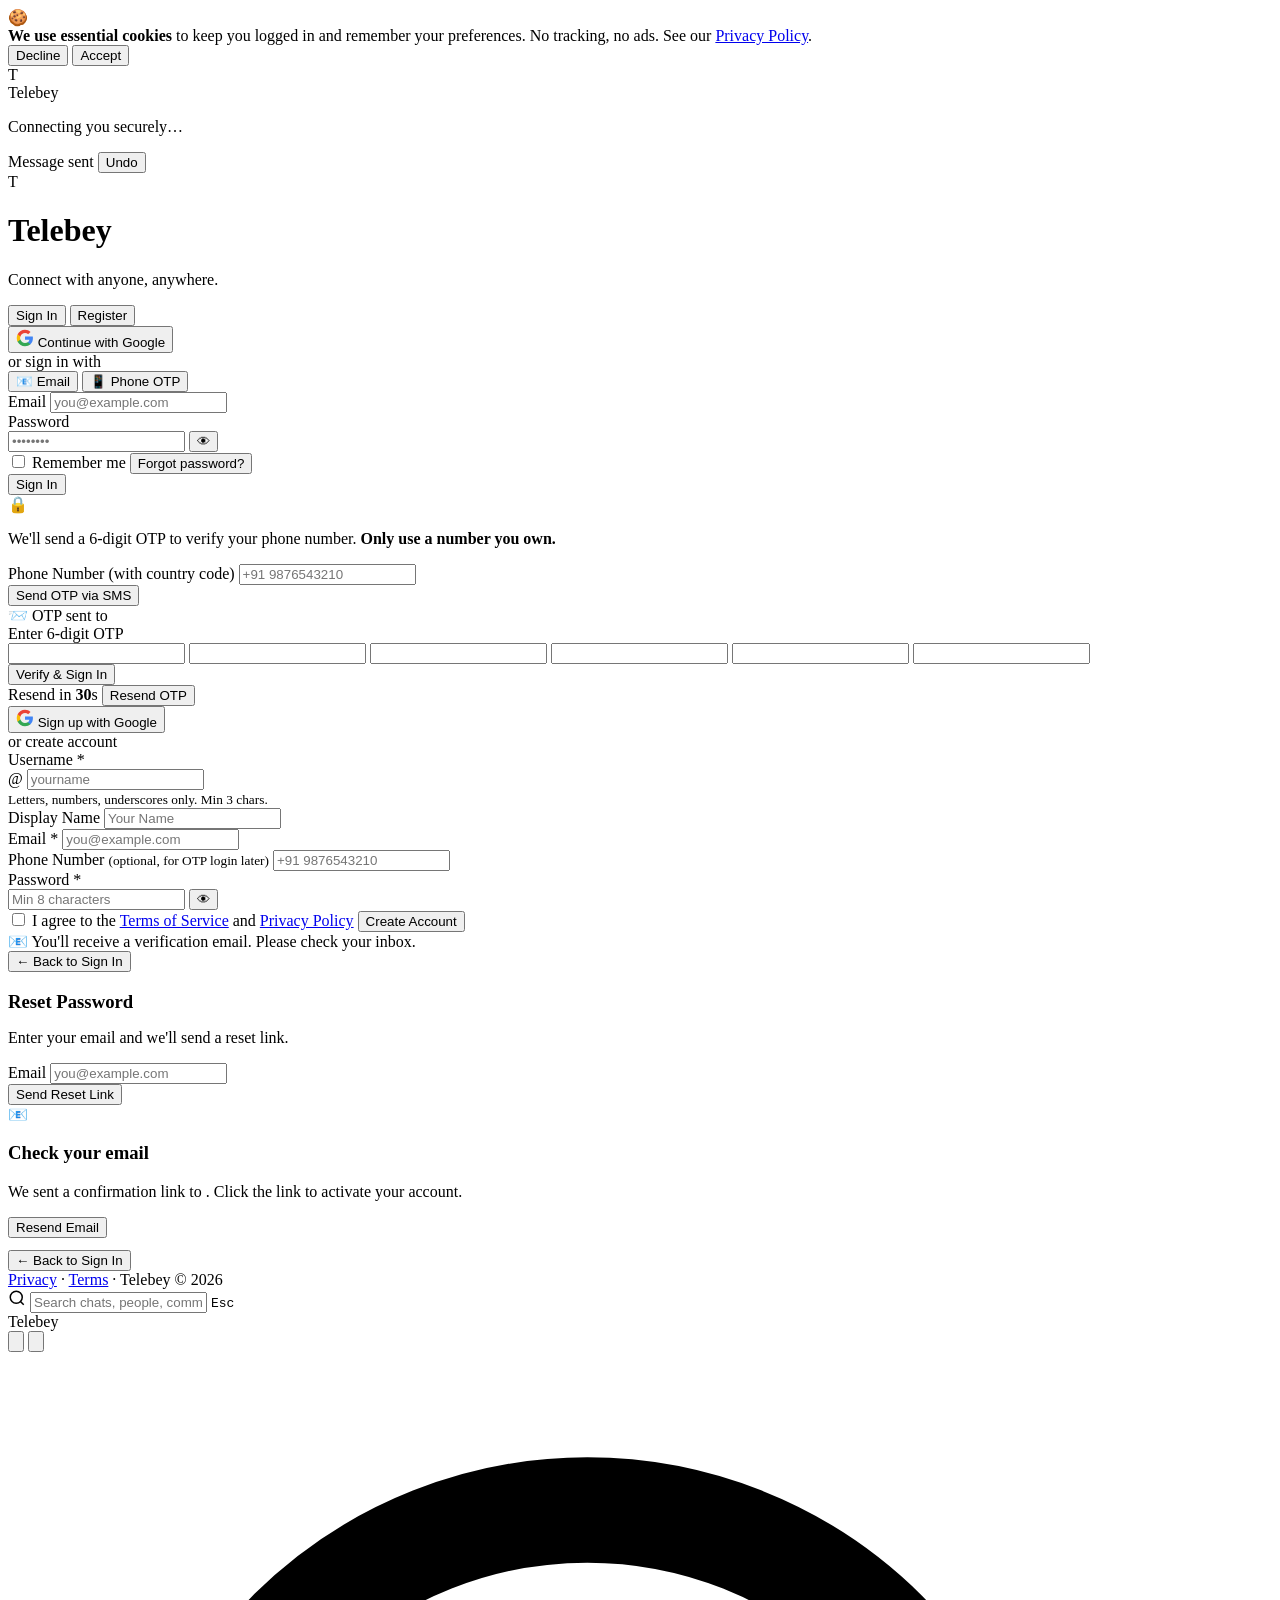
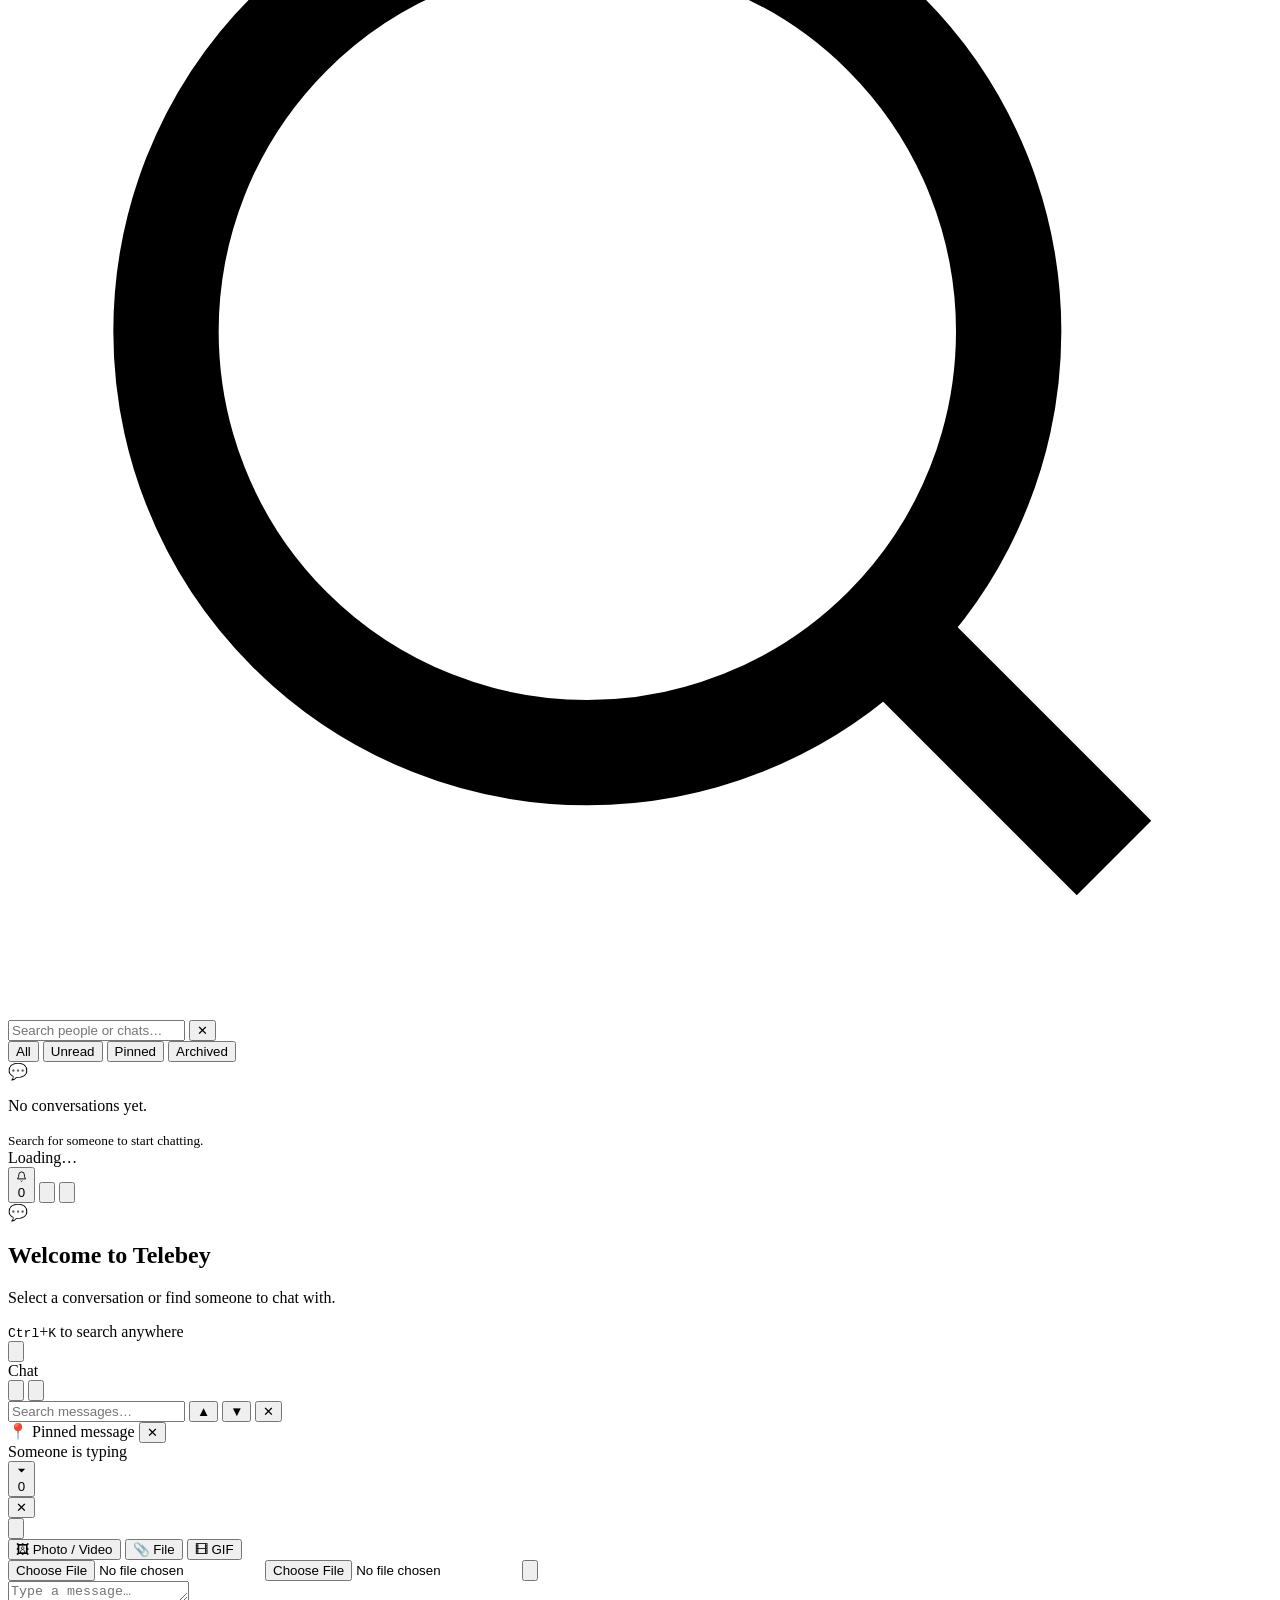
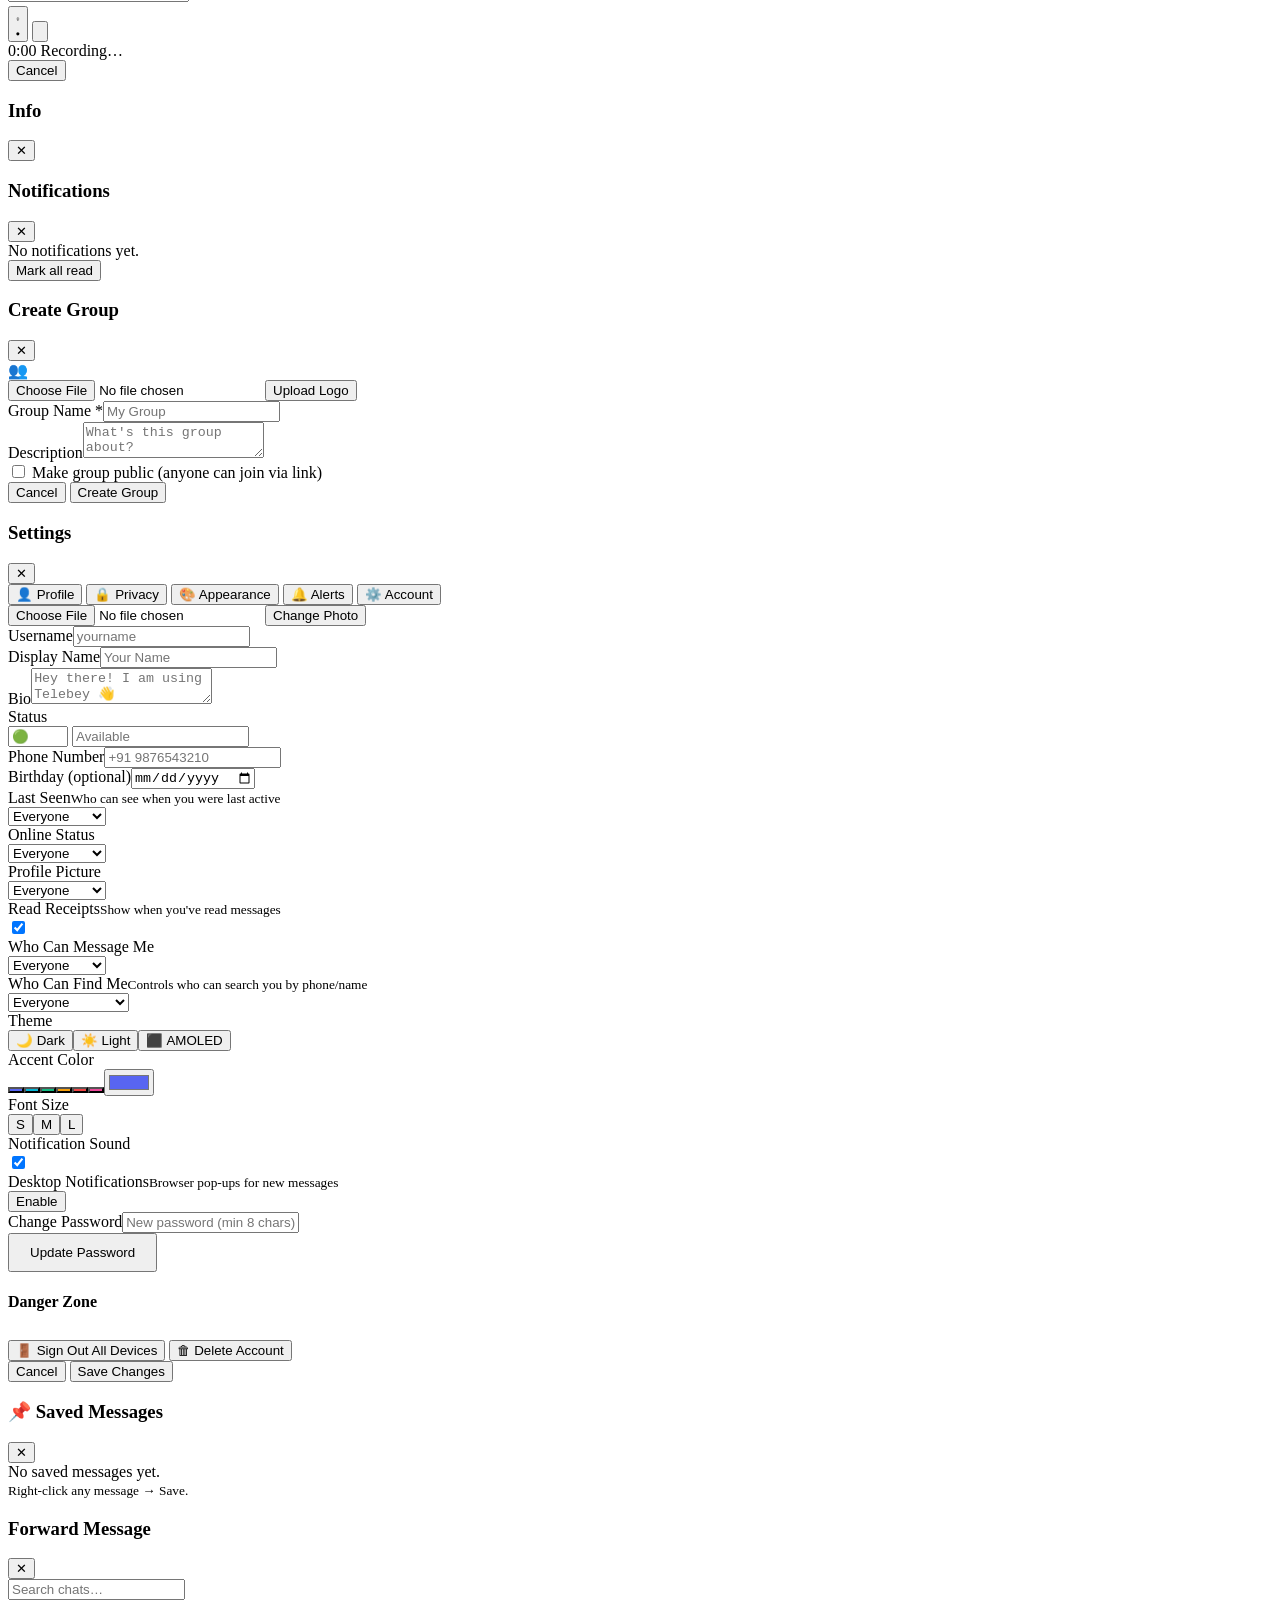
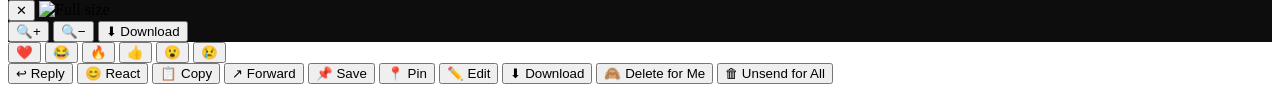
==== commit 18fe35d7: "Update index.html" ====
--- a/index.html
+++ b/index.html
@@ -1,47 +1,85 @@
 <!DOCTYPE html>
 <html lang="en">
 <head>
-  <meta charset="UTF-8" />
-  <meta name="viewport" content="width=device-width, initial-scale=1.0, viewport-fit=cover" />
-  <meta name="theme-color" content="#0d0e14" />
-  <meta name="description" content="Telebey — Connect with anyone, anywhere." />
-  <link rel="manifest" href="manifest.json" />
-  <title>Telebey</title>
-
-  <!-- Fonts -->
-  <link rel="preconnect" href="https://fonts.googleapis.com" />
-  <link rel="preconnect" href="https://fonts.gstatic.com" crossorigin />
-  <link href="https://fonts.googleapis.com/css2?family=Inter:wght@300;400;500;600;700&display=swap" rel="stylesheet" />
-
-  <!-- Emoji Picker -->
+  <meta charset="UTF-8"/>
+  <meta name="viewport" content="width=device-width,initial-scale=1.0,viewport-fit=cover"/>
+  <!-- SEO Meta -->
+  <meta name="description" content="Telebey — Fast, private, real-time messaging. Connect with friends, family, and groups securely."/>
+  <meta name="keywords" content="chat app, messaging, telebey, real-time, private, secure"/>
+  <meta name="author" content="Telebey"/>
+  <meta name="robots" content="index, follow"/>
+  <!-- Open Graph -->
+  <meta property="og:title" content="Telebey — Connect with anyone, anywhere"/>
+  <meta property="og:description" content="Fast, private, real-time messaging app. Join Telebey today."/>
+  <meta property="og:type" content="website"/>
+  <meta property="og:image" content="icon-512.png"/>
+  <!-- Twitter -->
+  <meta name="twitter:card" content="summary"/>
+  <meta name="twitter:title" content="Telebey"/>
+  <meta name="twitter:description" content="Fast, private, real-time messaging."/>
+  <!-- PWA -->
+  <meta name="theme-color" content="#5865f2"/>
+<meta name="mobile-web-app-capable" content="yes">
+  <meta name="apple-mobile-web-app-status-bar-style" content="black-translucent"/>
+  <meta name="apple-mobile-web-app-title" content="Telebey"/>
+  <link rel="manifest" href="manifest.json"/>
+
+  <title>Telebey — Connect with anyone, anywhere</title>
+
+  <link rel="preconnect" href="https://fonts.googleapis.com"/>
+  <link rel="preconnect" href="https://fonts.gstatic.com" crossorigin/>
+  <link href="https://fonts.googleapis.com/css2?family=Inter:wght@300;400;500;600;700&display=swap" rel="stylesheet"/>
   <script type="module" src="https://cdn.jsdelivr.net/npm/emoji-picker-element@1/index.js"></script>
-
-  <link rel="stylesheet" href="style.css" />
+  <link rel="stylesheet" href="style.css"/>
 </head>
 <body data-theme="dark">
 
-<!-- ===== LOADING SCREEN ===== -->
+<!-- ══════════════════════════════════
+     COOKIE CONSENT BANNER
+══════════════════════════════════ -->
+<div id="cookie-banner" class="cookie-banner hidden">
+  <div class="cookie-content">
+    <span class="cookie-icon">🍪</span>
+    <div class="cookie-text">
+      <strong>We use essential cookies</strong>
+      <span>to keep you logged in and remember your preferences. No tracking, no ads. See our <a href="privacy.html" target="_blank">Privacy Policy</a>.</span>
+    </div>
+    <div class="cookie-actions">
+      <button id="btn-cookie-decline" class="btn-ghost sm">Decline</button>
+      <button id="btn-cookie-accept" class="btn-primary-sm">Accept</button>
+    </div>
+  </div>
+</div>
+
+<!-- ══════════════════════════════════
+     LOADING SCREEN
+══════════════════════════════════ -->
 <div id="loading-screen" class="loading-screen">
   <div class="loading-logo">
     <div class="loading-logo-icon">T</div>
     <div class="loading-logo-text">Telebey</div>
   </div>
-  <div class="loading-spinner">
-    <div class="spinner-ring"></div>
-  </div>
-</div>
-
-<!-- ===== TOAST CONTAINER ===== -->
+  <div class="loading-spinner"><div class="spinner-ring"></div></div>
+  <p class="loading-tagline">Connecting you securely…</p>
+</div>
+
+<!-- ══════════════════════════════════
+     TOAST
+══════════════════════════════════ -->
 <div id="toast-container" aria-live="polite"></div>
 
-<!-- ===== UNDO SEND BAR ===== -->
+<!-- ══════════════════════════════════
+     UNDO BAR
+══════════════════════════════════ -->
 <div id="undo-bar" class="undo-bar hidden">
   <span>Message sent</span>
   <button id="btn-undo-send">Undo</button>
   <div id="undo-progress"></div>
 </div>
 
-<!-- ===== AUTH SCREEN ===== -->
+<!-- ══════════════════════════════════
+     AUTH SCREEN
+══════════════════════════════════ -->
 <div id="auth-screen" class="auth-screen hidden">
   <div class="auth-bg">
     <div class="auth-bg-blob b1"></div>
@@ -55,138 +93,181 @@
       <p>Connect with anyone, anywhere.</p>
     </div>
 
+    <!-- Tabs -->
     <div class="auth-tabs">
       <button class="auth-tab active" data-tab="login">Sign In</button>
       <button class="auth-tab" data-tab="register">Register</button>
     </div>
 
-    <!-- LOGIN PANEL -->
+    <!-- ── LOGIN PANEL ── -->
     <div id="auth-panel-login" class="auth-panel active">
-      <!-- Google Sign In -->
       <button class="btn-google" id="btn-google-login">
-        <svg viewBox="0 0 24 24" width="20" height="20"><path fill="#4285F4" d="M22.56 12.25c0-.78-.07-1.53-.2-2.25H12v4.26h5.92c-.26 1.37-1.04 2.53-2.21 3.31v2.77h3.57c2.08-1.92 3.28-4.74 3.28-8.09z"/><path fill="#34A853" d="M12 23c2.97 0 5.46-.98 7.28-2.66l-3.57-2.77c-.98.66-2.23 1.06-3.71 1.06-2.86 0-5.29-1.93-6.16-4.53H2.18v2.84C3.99 20.53 7.7 23 12 23z"/><path fill="#FBBC05" d="M5.84 14.09c-.22-.66-.35-1.36-.35-2.09s.13-1.43.35-2.09V7.07H2.18C1.43 8.55 1 10.22 1 12s.43 3.45 1.18 4.93l2.85-2.22.81-.62z"/><path fill="#EA4335" d="M12 5.38c1.62 0 3.06.56 4.21 1.64l3.15-3.15C17.45 2.09 14.97 1 12 1 7.7 1 3.99 3.47 2.18 7.07l3.66 2.84c.87-2.6 3.3-4.53 6.16-4.53z"/></svg>
+        <svg viewBox="0 0 24 24" width="18" height="18"><path fill="#4285F4" d="M22.56 12.25c0-.78-.07-1.53-.2-2.25H12v4.26h5.92c-.26 1.37-1.04 2.53-2.21 3.31v2.77h3.57c2.08-1.92 3.28-4.74 3.28-8.09z"/><path fill="#34A853" d="M12 23c2.97 0 5.46-.98 7.28-2.66l-3.57-2.77c-.98.66-2.23 1.06-3.71 1.06-2.86 0-5.29-1.93-6.16-4.53H2.18v2.84C3.99 20.53 7.7 23 12 23z"/><path fill="#FBBC05" d="M5.84 14.09c-.22-.66-.35-1.36-.35-2.09s.13-1.43.35-2.09V7.07H2.18C1.43 8.55 1 10.22 1 12s.43 3.45 1.18 4.93l2.85-2.22.81-.62z"/><path fill="#EA4335" d="M12 5.38c1.62 0 3.06.56 4.21 1.64l3.15-3.15C17.45 2.09 14.97 1 12 1 7.7 1 3.99 3.47 2.18 7.07l3.66 2.84c.87-2.6 3.3-4.53 6.16-4.53z"/></svg>
         Continue with Google
       </button>
-
-      <div class="auth-divider"><span>or</span></div>
-
+      <div class="auth-divider"><span>or sign in with</span></div>
       <div class="auth-method-toggle">
-        <button class="method-btn active" data-method="email">Email</button>
-        <button class="method-btn" data-method="phone">Phone / OTP</button>
+        <button class="method-btn active" data-method="email">📧 Email</button>
+        <button class="method-btn" data-method="phone">📱 Phone OTP</button>
       </div>
 
       <!-- Email login -->
       <div id="login-email-form" class="method-form active">
         <div class="input-group">
           <label>Email</label>
-          <input type="email" id="login-email" placeholder="you@example.com" autocomplete="email" />
+          <input type="email" id="login-email" placeholder="you@example.com" autocomplete="email"/>
         </div>
         <div class="input-group">
           <label>Password</label>
-          <div class="password-wrapper">
-            <input type="password" id="login-password" placeholder="••••••••" autocomplete="current-password" />
-            <button class="toggle-pw" id="toggle-login-pw" tabindex="-1">👁</button>
-          </div>
-        </div>
-        <div class="forgot-row">
-          <button class="link-btn" id="btn-forgot-password">Forgot password?</button>
-        </div>
-        <div class="input-group remember-row">
-          <label class="checkbox-label">
-            <input type="checkbox" id="remember-me" /> Remember me
-          </label>
+          <div class="pw-wrap">
+            <input type="password" id="login-password" placeholder="••••••••" autocomplete="current-password"/>
+            <button type="button" class="toggle-pw" id="toggle-login-pw" tabindex="-1">👁</button>
+          </div>
+        </div>
+        <div class="auth-row-between">
+          <label class="checkbox-label"><input type="checkbox" id="remember-me"/> Remember me</label>
+          <button type="button" class="link-btn" id="btn-forgot-password">Forgot password?</button>
         </div>
         <button class="btn-primary" id="btn-email-login">Sign In</button>
       </div>
 
-      <!-- Phone OTP login -->
+      <!-- Phone OTP -->
       <div id="login-phone-form" class="method-form">
+        <div class="phone-info-box">
+          <span>🔒</span>
+          <p>We'll send a 6-digit OTP to verify your phone number. <strong>Only use a number you own.</strong></p>
+        </div>
         <div id="phone-step-1">
           <div class="input-group">
-            <label>Phone Number</label>
-            <input type="tel" id="login-phone" placeholder="+1234567890" />
-          </div>
-          <button class="btn-primary" id="btn-send-otp">Send OTP</button>
+            <label>Phone Number (with country code)</label>
+            <input type="tel" id="login-phone" placeholder="+91 9876543210"/>
+          </div>
+          <button class="btn-primary" id="btn-send-otp">Send OTP via SMS</button>
         </div>
         <div id="phone-step-2" class="hidden">
-          <p class="otp-hint">Enter the 6-digit code sent to your phone.</p>
+          <div class="otp-sent-notice">
+            <span>📨</span> OTP sent to <strong id="otp-phone-display"></strong>
+          </div>
           <div class="input-group">
-            <label>OTP Code</label>
-            <input type="text" id="login-otp" placeholder="123456" maxlength="6" inputmode="numeric" />
+            <label>Enter 6-digit OTP</label>
+            <div class="otp-input-row">
+              <input type="text" class="otp-digit" maxlength="1" inputmode="numeric" pattern="[0-9]"/>
+              <input type="text" class="otp-digit" maxlength="1" inputmode="numeric" pattern="[0-9]"/>
+              <input type="text" class="otp-digit" maxlength="1" inputmode="numeric" pattern="[0-9]"/>
+              <input type="text" class="otp-digit" maxlength="1" inputmode="numeric" pattern="[0-9]"/>
+              <input type="text" class="otp-digit" maxlength="1" inputmode="numeric" pattern="[0-9]"/>
+              <input type="text" class="otp-digit" maxlength="1" inputmode="numeric" pattern="[0-9]"/>
+            </div>
           </div>
           <button class="btn-primary" id="btn-verify-otp">Verify &amp; Sign In</button>
-          <button class="btn-ghost" id="btn-resend-otp">Resend Code</button>
-        </div>
-      </div>
-    </div>
-
-    <!-- REGISTER PANEL -->
+          <div class="resend-row">
+            <span id="resend-timer">Resend in <strong id="resend-countdown">30</strong>s</span>
+            <button type="button" class="link-btn hidden" id="btn-resend-otp">Resend OTP</button>
+          </div>
+        </div>
+      </div>
+    </div>
+
+    <!-- ── REGISTER PANEL ── -->
     <div id="auth-panel-register" class="auth-panel">
-      <!-- Google Sign Up -->
       <button class="btn-google" id="btn-google-register">
-        <svg viewBox="0 0 24 24" width="20" height="20"><path fill="#4285F4" d="M22.56 12.25c0-.78-.07-1.53-.2-2.25H12v4.26h5.92c-.26 1.37-1.04 2.53-2.21 3.31v2.77h3.57c2.08-1.92 3.28-4.74 3.28-8.09z"/><path fill="#34A853" d="M12 23c2.97 0 5.46-.98 7.28-2.66l-3.57-2.77c-.98.66-2.23 1.06-3.71 1.06-2.86 0-5.29-1.93-6.16-4.53H2.18v2.84C3.99 20.53 7.7 23 12 23z"/><path fill="#FBBC05" d="M5.84 14.09c-.22-.66-.35-1.36-.35-2.09s.13-1.43.35-2.09V7.07H2.18C1.43 8.55 1 10.22 1 12s.43 3.45 1.18 4.93l2.85-2.22.81-.62z"/><path fill="#EA4335" d="M12 5.38c1.62 0 3.06.56 4.21 1.64l3.15-3.15C17.45 2.09 14.97 1 12 1 7.7 1 3.99 3.47 2.18 7.07l3.66 2.84c.87-2.6 3.3-4.53 6.16-4.53z"/></svg>
+        <svg viewBox="0 0 24 24" width="18" height="18"><path fill="#4285F4" d="M22.56 12.25c0-.78-.07-1.53-.2-2.25H12v4.26h5.92c-.26 1.37-1.04 2.53-2.21 3.31v2.77h3.57c2.08-1.92 3.28-4.74 3.28-8.09z"/><path fill="#34A853" d="M12 23c2.97 0 5.46-.98 7.28-2.66l-3.57-2.77c-.98.66-2.23 1.06-3.71 1.06-2.86 0-5.29-1.93-6.16-4.53H2.18v2.84C3.99 20.53 7.7 23 12 23z"/><path fill="#FBBC05" d="M5.84 14.09c-.22-.66-.35-1.36-.35-2.09s.13-1.43.35-2.09V7.07H2.18C1.43 8.55 1 10.22 1 12s.43 3.45 1.18 4.93l2.85-2.22.81-.62z"/><path fill="#EA4335" d="M12 5.38c1.62 0 3.06.56 4.21 1.64l3.15-3.15C17.45 2.09 14.97 1 12 1 7.7 1 3.99 3.47 2.18 7.07l3.66 2.84c.87-2.6 3.3-4.53 6.16-4.53z"/></svg>
         Sign up with Google
       </button>
-
-      <div class="auth-divider"><span>or</span></div>
-
+      <div class="auth-divider"><span>or create account</span></div>
       <div class="input-group">
         <label>Username <span class="req">*</span></label>
-        <input type="text" id="reg-username" placeholder="yourname" maxlength="30" />
-        <small class="input-hint">Letters, numbers, underscores only.</small>
+        <div class="input-icon-wrap">
+          <span class="input-prefix">@</span>
+          <input type="text" id="reg-username" placeholder="yourname" maxlength="30" autocomplete="off"/>
+        </div>
+        <small class="input-hint">Letters, numbers, underscores only. Min 3 chars.</small>
+        <small class="field-error hidden" id="err-username"></small>
       </div>
       <div class="input-group">
         <label>Display Name</label>
-        <input type="text" id="reg-display-name" placeholder="Your Full Name" maxlength="50" />
-      </div>
-      <div class="input-group">
-        <label>Phone Number</label>
-        <input type="tel" id="reg-phone" placeholder="+1234567890" />
+        <input type="text" id="reg-display-name" placeholder="Your Name" maxlength="50"/>
       </div>
       <div class="input-group">
         <label>Email <span class="req">*</span></label>
-        <input type="email" id="reg-email" placeholder="you@example.com" />
+        <input type="email" id="reg-email" placeholder="you@example.com" autocomplete="email"/>
+        <small class="field-error hidden" id="err-email"></small>
+      </div>
+      <div class="input-group">
+        <label>Phone Number <small style="color:var(--text-muted)">(optional, for OTP login later)</small></label>
+        <input type="tel" id="reg-phone" placeholder="+91 9876543210"/>
       </div>
       <div class="input-group">
         <label>Password <span class="req">*</span></label>
-        <div class="password-wrapper">
-          <input type="password" id="reg-password" placeholder="Min 8 characters" minlength="8" />
-          <button class="toggle-pw" id="toggle-reg-pw" tabindex="-1">👁</button>
-        </div>
-        <div class="password-strength" id="password-strength"></div>
-      </div>
+        <div class="pw-wrap">
+          <input type="password" id="reg-password" placeholder="Min 8 characters" minlength="8"/>
+          <button type="button" class="toggle-pw" id="toggle-reg-pw" tabindex="-1">👁</button>
+        </div>
+        <div class="pw-strength-bar"><div id="pw-strength-fill"></div></div>
+        <small id="pw-strength-label" class="input-hint"></small>
+      </div>
+      <label class="checkbox-label terms-check">
+        <input type="checkbox" id="agree-terms"/>
+        I agree to the <a href="terms.html" target="_blank">Terms of Service</a> and <a href="privacy.html" target="_blank">Privacy Policy</a>
+      </label>
       <button class="btn-primary" id="btn-register">Create Account</button>
-    </div>
-
-    <!-- FORGOT PASSWORD PANEL -->
+      <div class="register-note">
+        📧 You'll receive a verification email. Please check your inbox.
+      </div>
+    </div>
+
+    <!-- ── FORGOT PASSWORD PANEL ── -->
     <div id="auth-panel-forgot" class="auth-panel">
-      <p class="auth-hint">Enter your email and we'll send you a password reset link.</p>
+      <div class="auth-back-row">
+        <button type="button" class="link-btn" id="btn-back-to-login">← Back to Sign In</button>
+      </div>
+      <h3 style="margin-bottom:8px">Reset Password</h3>
+      <p class="auth-hint">Enter your email and we'll send a reset link.</p>
       <div class="input-group">
         <label>Email</label>
-        <input type="email" id="forgot-email" placeholder="you@example.com" />
+        <input type="email" id="forgot-email" placeholder="you@example.com"/>
       </div>
       <button class="btn-primary" id="btn-send-reset">Send Reset Link</button>
-      <button class="btn-ghost" id="btn-back-to-login">← Back to Sign In</button>
-    </div>
-  </div>
-</div>
-
-<!-- ===== MAIN APP ===== -->
+    </div>
+
+    <!-- Email verification notice -->
+    <div id="auth-panel-verify" class="auth-panel">
+      <div class="verify-icon">📧</div>
+      <h3>Check your email</h3>
+      <p class="auth-hint">We sent a confirmation link to <strong id="verify-email-display"></strong>. Click the link to activate your account.</p>
+      <button class="btn-ghost" id="btn-resend-verify">Resend Email</button>
+      <button class="link-btn" id="btn-back-from-verify" style="display:block;margin-top:12px;text-align:center">← Back to Sign In</button>
+    </div>
+
+    <!-- Auth footer -->
+    <div class="auth-footer">
+      <a href="privacy.html" target="_blank">Privacy</a>
+      <span>·</span>
+      <a href="terms.html" target="_blank">Terms</a>
+      <span>·</span>
+      <span>Telebey © 2026</span>
+    </div>
+  </div>
+</div>
+
+<!-- ══════════════════════════════════
+     MAIN APP
+══════════════════════════════════ -->
 <div id="app" class="app hidden">
 
-  <!-- COMMAND PALETTE (Ctrl+K) -->
+  <!-- Command Palette Ctrl+K -->
   <div id="command-palette" class="command-palette hidden">
     <div class="command-palette-inner">
       <div class="command-search-wrap">
-        <svg viewBox="0 0 24 24" fill="none" stroke="currentColor" stroke-width="2"><circle cx="11" cy="11" r="8"/><line x1="21" y1="21" x2="16.65" y2="16.65"/></svg>
-        <input id="command-input" placeholder="Search chats, people, commands…" autocomplete="off" />
+        <svg viewBox="0 0 24 24" fill="none" stroke="currentColor" stroke-width="2" width="18" height="18"><circle cx="11" cy="11" r="8"/><line x1="21" y1="21" x2="16.65" y2="16.65"/></svg>
+        <input id="command-input" placeholder="Search chats, people, commands…" autocomplete="off"/>
         <kbd>Esc</kbd>
       </div>
       <div id="command-results" class="command-results"></div>
     </div>
   </div>
 
-  <!-- SIDEBAR -->
+  <!-- ── SIDEBAR ── -->
   <aside class="sidebar" id="sidebar">
     <div class="sidebar-header">
       <div class="sidebar-logo">Telebey</div>
@@ -200,17 +281,15 @@
       </div>
     </div>
 
-    <!-- SEARCH -->
     <div class="sidebar-search">
       <div class="search-wrapper">
         <svg class="search-icon" viewBox="0 0 24 24" fill="none" stroke="currentColor" stroke-width="2"><circle cx="11" cy="11" r="8"/><line x1="21" y1="21" x2="16.65" y2="16.65"/></svg>
-        <input type="text" id="search-input" placeholder="Search…" />
-        <button class="icon-btn search-clear hidden" id="btn-search-clear" title="Clear">✕</button>
+        <input type="text" id="search-input" placeholder="Search people or chats…"/>
+        <button class="icon-btn search-clear hidden" id="btn-search-clear">✕</button>
       </div>
       <div id="contact-search-results" class="contact-search-results hidden"></div>
     </div>
 
-    <!-- FILTER TABS -->
     <div class="sidebar-filter-tabs">
       <button class="filter-tab active" data-filter="all">All</button>
       <button class="filter-tab" data-filter="unread">Unread</button>
@@ -218,7 +297,6 @@
       <button class="filter-tab" data-filter="archived">Archived</button>
     </div>
 
-    <!-- ROOM LIST -->
     <div class="room-list" id="room-list">
       <div class="room-list-empty hidden" id="room-list-empty">
         <div class="empty-icon-wrap">💬</div>
@@ -227,18 +305,12 @@
       </div>
     </div>
 
-    <!-- NOTIFICATIONS BADGE -->
-    <div class="notif-pill hidden" id="notif-pill">
-      <span id="notif-count">0</span> new
-    </div>
-
-    <!-- SIDEBAR FOOTER -->
     <div class="sidebar-footer">
       <div class="current-user-chip" id="current-user-chip">
-        <div class="avatar sm" id="sidebar-user-avatar"></div>
+        <div class="avatar sm online-ring" id="sidebar-user-avatar"></div>
         <div class="sidebar-user-info">
           <span id="sidebar-username">Loading…</span>
-          <span id="sidebar-status-text" class="sidebar-status"></span>
+          <span class="sidebar-status" id="sidebar-status-text"></span>
         </div>
       </div>
       <div class="sidebar-footer-actions">
@@ -256,23 +328,17 @@
     </div>
   </aside>
 
-  <!-- MAIN CHAT AREA -->
+  <!-- ── CHAT AREA ── -->
   <main class="chat-area" id="chat-area">
-
-    <!-- EMPTY STATE -->
     <div class="chat-empty-state" id="chat-empty-state">
       <div class="empty-icon">💬</div>
       <h2>Welcome to Telebey</h2>
-      <p>Select a conversation or start a new one.</p>
-      <div class="empty-shortcuts">
-        <kbd>Ctrl</kbd>+<kbd>K</kbd> to search anywhere
-      </div>
-    </div>
-
-    <!-- ACTIVE CHAT VIEW -->
+      <p>Select a conversation or find someone to chat with.</p>
+      <div class="empty-shortcuts"><kbd>Ctrl</kbd>+<kbd>K</kbd> to search anywhere</div>
+    </div>
+
     <div class="chat-view hidden" id="chat-view">
-
-      <!-- CHAT HEADER -->
+      <!-- Header -->
       <div class="chat-header" id="chat-header">
         <button class="icon-btn back-btn" id="btn-back-to-list">
           <svg viewBox="0 0 24 24" fill="none" stroke="currentColor" stroke-width="2"><polyline points="15 18 9 12 15 6"/></svg>
@@ -280,63 +346,61 @@
         <div class="chat-header-info" id="chat-header-info-btn">
           <div class="avatar md" id="chat-header-avatar"></div>
           <div class="chat-header-text">
-            <span id="chat-header-name">Room Name</span>
-            <span id="chat-header-meta">Loading…</span>
+            <span id="chat-header-name">Chat</span>
+            <span id="chat-header-meta"></span>
           </div>
         </div>
         <div class="chat-header-actions">
-          <button class="icon-btn" id="btn-search-msgs" title="Search Messages">
+          <button class="icon-btn" id="btn-search-msgs" title="Search in chat">
             <svg viewBox="0 0 24 24" fill="none" stroke="currentColor" stroke-width="2"><circle cx="11" cy="11" r="8"/><line x1="21" y1="21" x2="16.65" y2="16.65"/></svg>
           </button>
-          <button class="icon-btn" id="btn-toggle-info" title="Room Info">
+          <button class="icon-btn" id="btn-toggle-info" title="Info">
             <svg viewBox="0 0 24 24" fill="none" stroke="currentColor" stroke-width="2"><circle cx="12" cy="12" r="10"/><line x1="12" y1="8" x2="12" y2="12"/><line x1="12" y1="16" x2="12.01" y2="16"/></svg>
           </button>
         </div>
       </div>
 
-      <!-- IN-CHAT SEARCH BAR -->
+      <!-- In-chat search -->
       <div class="in-chat-search hidden" id="in-chat-search">
-        <input type="text" id="in-chat-search-input" placeholder="Search messages…" />
+        <input type="text" id="in-chat-search-input" placeholder="Search messages…"/>
         <span id="in-chat-search-count"></span>
-        <button class="icon-btn" id="btn-search-msgs-prev">▲</button>
-        <button class="icon-btn" id="btn-search-msgs-next">▼</button>
-        <button class="icon-btn" id="btn-close-search-msgs">✕</button>
-      </div>
-
-      <!-- PINNED MESSAGE BAR -->
+        <button class="icon-btn sm" id="btn-search-msgs-prev">▲</button>
+        <button class="icon-btn sm" id="btn-search-msgs-next">▼</button>
+        <button class="icon-btn sm" id="btn-close-search-msgs">✕</button>
+      </div>
+
+      <!-- Pinned bar -->
       <div class="pinned-bar hidden" id="pinned-bar">
-        <svg viewBox="0 0 24 24" fill="none" stroke="currentColor" stroke-width="2" width="14" height="14"><path d="M12 2L8.5 10H3l5.5 4L6 22l6-4 6 4-2.5-8L21 10h-5.5z"/></svg>
-        <span id="pinned-bar-text">Pinned message</span>
+        📍 <span id="pinned-bar-text">Pinned message</span>
         <button id="btn-close-pinned-bar" class="icon-btn sm">✕</button>
       </div>
 
-      <!-- TYPING INDICATOR -->
+      <!-- Typing -->
       <div class="typing-indicator hidden" id="typing-indicator">
         <span id="typing-text">Someone is typing</span>
         <div class="typing-dots"><span></span><span></span><span></span></div>
       </div>
 
-      <!-- MESSAGES -->
+      <!-- Messages -->
       <div class="messages-container" id="messages-container">
         <div class="messages-loading hidden" id="messages-loading">
           <div class="skeleton-msgs">
             <div class="skeleton-msg incoming"><div class="sk-avatar"></div><div class="sk-bubble"></div></div>
             <div class="skeleton-msg outgoing"><div class="sk-bubble"></div></div>
             <div class="skeleton-msg incoming"><div class="sk-avatar"></div><div class="sk-bubble long"></div></div>
-            <div class="skeleton-msg outgoing"><div class="sk-bubble"></div></div>
           </div>
         </div>
         <div id="messages-list"></div>
         <div id="messages-bottom-anchor"></div>
       </div>
 
-      <!-- SCROLL TO BOTTOM -->
+      <!-- Scroll to bottom -->
       <button class="scroll-to-bottom hidden" id="btn-scroll-bottom">
         <svg viewBox="0 0 24 24" fill="currentColor"><path d="M12 16l-8-8h16l-8 8z"/></svg>
         <span class="scroll-unread-count hidden" id="scroll-unread-count">0</span>
       </button>
 
-      <!-- REPLY PREVIEW -->
+      <!-- Reply preview -->
       <div class="reply-preview hidden" id="reply-preview">
         <div class="reply-preview-bar"></div>
         <div class="reply-preview-content">
@@ -346,27 +410,18 @@
         <button class="icon-btn" id="btn-cancel-reply">✕</button>
       </div>
 
-      <!-- INPUT BAR -->
+      <!-- Input bar -->
       <div class="input-bar" id="input-bar">
         <button class="icon-btn attach-btn" id="btn-attach" title="Attach">
           <svg viewBox="0 0 24 24" fill="none" stroke="currentColor" stroke-width="2"><path d="M21.44 11.05l-9.19 9.19a6 6 0 0 1-8.49-8.49l9.19-9.19a4 4 0 0 1 5.66 5.66l-9.2 9.19a2 2 0 0 1-2.83-2.83l8.49-8.48"/></svg>
         </button>
-
-        <!-- Attach Popup -->
         <div id="attach-popup" class="attach-popup hidden">
-          <button class="attach-option" id="att-image">
-            <span>🖼</span> Photo
-          </button>
-          <button class="attach-option" id="att-file">
-            <span>📎</span> File
-          </button>
-          <button class="attach-option" id="att-gif">
-            <span>🎞</span> GIF
-          </button>
-        </div>
-
-        <input type="file" id="file-input" accept="image/*,video/*" class="hidden" />
-        <input type="file" id="file-input-any" accept="*/*" class="hidden" />
+          <button class="attach-option" id="att-image"><span>🖼</span> Photo / Video</button>
+          <button class="attach-option" id="att-file"><span>📎</span> File</button>
+          <button class="attach-option" id="att-gif"><span>🎞</span> GIF</button>
+        </div>
+        <input type="file" id="file-input" accept="image/*,video/*" class="hidden"/>
+        <input type="file" id="file-input-any" accept="*/*" class="hidden"/>
 
         <button class="icon-btn emoji-btn" id="btn-emoji" title="Emoji">
           <svg viewBox="0 0 24 24" fill="none" stroke="currentColor" stroke-width="2"><circle cx="12" cy="12" r="10"/><path d="M8 14s1.5 2 4 2 4-2 4-2"/><line x1="9" y1="9" x2="9.01" y2="9"/><line x1="15" y1="9" x2="15.01" y2="9"/></svg>
@@ -380,86 +435,64 @@
           <svg id="mic-icon-normal" viewBox="0 0 24 24" fill="none" stroke="currentColor" stroke-width="2"><path d="M12 1a3 3 0 0 0-3 3v8a3 3 0 0 0 6 0V4a3 3 0 0 0-3-3z"/><path d="M19 10v2a7 7 0 0 1-14 0v-2"/><line x1="12" y1="19" x2="12" y2="23"/><line x1="8" y1="23" x2="16" y2="23"/></svg>
           <svg id="mic-icon-recording" class="hidden recording-pulse" viewBox="0 0 24 24" fill="currentColor"><circle cx="12" cy="12" r="10"/></svg>
         </button>
-
         <button class="icon-btn send-btn" id="btn-send" title="Send">
           <svg viewBox="0 0 24 24" fill="currentColor"><path d="M22 2L11 13M22 2L15 22l-4-9-9-4 20-7z"/></svg>
         </button>
       </div>
 
-      <!-- EMOJI PICKER POPUP -->
+      <!-- Emoji picker -->
       <div id="emoji-picker-container" class="emoji-picker-container hidden">
         <emoji-picker></emoji-picker>
       </div>
 
-      <!-- RECORDING INDICATOR -->
+      <!-- Recording -->
       <div id="recording-indicator" class="recording-indicator hidden">
         <div class="rec-dot"></div>
         <span id="recording-timer">0:00</span>
         <span>Recording…</span>
-        <div class="rec-waveform">
-          <span></span><span></span><span></span><span></span><span></span>
-        </div>
+        <div class="rec-waveform"><span></span><span></span><span></span><span></span><span></span></div>
         <button class="btn-ghost sm" id="btn-cancel-recording">Cancel</button>
       </div>
     </div>
   </main>
 
-  <!-- INFO PANEL (right drawer) -->
+  <!-- Info Panel -->
   <aside class="info-panel" id="info-panel">
     <div class="info-panel-header">
       <h3>Info</h3>
       <button class="icon-btn" id="btn-close-info">✕</button>
     </div>
-    <div class="info-panel-content" id="info-panel-content">
-      <!-- dynamically filled -->
-    </div>
+    <div class="info-panel-content" id="info-panel-content"></div>
   </aside>
 
-  <!-- NOTIFICATIONS PANEL -->
+  <!-- Notifications Panel -->
   <aside class="notif-panel hidden" id="notif-panel">
     <div class="info-panel-header">
       <h3>Notifications</h3>
       <button class="icon-btn" id="btn-close-notif">✕</button>
     </div>
-    <div id="notif-list" class="notif-list">
-      <div class="notif-empty">No notifications yet.</div>
-    </div>
-    <div class="notif-footer">
-      <button class="btn-ghost sm" id="btn-mark-all-read">Mark all read</button>
-    </div>
+    <div id="notif-list" class="notif-list"><div class="notif-empty">No notifications yet.</div></div>
+    <div class="notif-footer"><button class="btn-ghost sm" id="btn-mark-all-read">Mark all read</button></div>
   </aside>
 </div>
 
-<!-- ===== MODALS ===== -->
-
-<!-- New Group Modal -->
+<!-- ══════════════════════════════════
+     MODALS
+══════════════════════════════════ -->
+
+<!-- New Group -->
 <div class="modal-overlay hidden" id="modal-new-group">
   <div class="modal">
-    <div class="modal-header">
-      <h3>Create New Group</h3>
-      <button class="icon-btn modal-close" data-modal="modal-new-group">✕</button>
-    </div>
+    <div class="modal-header"><h3>Create Group</h3><button class="icon-btn modal-close" data-modal="modal-new-group">✕</button></div>
     <div class="modal-body">
-      <div class="avatar-upload-area" id="group-avatar-upload-area">
-        <div class="avatar xl" id="group-avatar-preview">
-          <svg viewBox="0 0 24 24" fill="none" stroke="currentColor" stroke-width="1.5"><path d="M17 21v-2a4 4 0 0 0-4-4H5a4 4 0 0 0-4 4v2"/><circle cx="9" cy="7" r="4"/><path d="M23 21v-2a4 4 0 0 0-3-3.87"/><path d="M16 3.13a4 4 0 0 1 0 7.75"/></svg>
-        </div>
-        <input type="file" id="group-logo-input" accept="image/*" class="hidden" />
+      <div class="avatar-upload-area">
+        <div class="avatar xl" id="group-avatar-preview">👥</div>
+        <input type="file" id="group-logo-input" accept="image/*" class="hidden"/>
         <button class="btn-ghost sm" id="btn-upload-group-logo">Upload Logo</button>
       </div>
-      <div class="input-group">
-        <label>Group Name <span class="req">*</span></label>
-        <input type="text" id="new-group-name" placeholder="My Awesome Group" maxlength="80" />
-      </div>
-      <div class="input-group">
-        <label>Description</label>
-        <textarea id="new-group-desc" placeholder="What's this group about?" rows="2" maxlength="200"></textarea>
-      </div>
-      <div class="input-group">
-        <label class="checkbox-label">
-          <input type="checkbox" id="group-is-public" /> Make group public (anyone can join)
-        </label>
-      </div>
+      <div class="input-group"><label>Group Name <span class="req">*</span></label><input type="text" id="new-group-name" placeholder="My Group" maxlength="80"/></div>
+      <div class="input-group"><label>Description</label><textarea id="new-group-desc" rows="2" maxlength="200" placeholder="What's this group about?"></textarea></div>
+      <label class="checkbox-label"><input type="checkbox" id="group-is-public"/> Make group public (anyone can join via link)</label>
     </div>
     <div class="modal-footer">
       <button class="btn-ghost" data-modal="modal-new-group">Cancel</button>
@@ -468,192 +501,68 @@
   </div>
 </div>
 
-<!-- Settings Modal -->
+<!-- Settings -->
 <div class="modal-overlay hidden" id="modal-settings">
   <div class="modal modal-wide">
-    <div class="modal-header">
-      <h3>Settings</h3>
-      <button class="icon-btn modal-close" data-modal="modal-settings">✕</button>
-    </div>
+    <div class="modal-header"><h3>Settings</h3><button class="icon-btn modal-close" data-modal="modal-settings">✕</button></div>
     <div class="settings-layout">
-      <!-- Settings Nav -->
       <nav class="settings-nav">
         <button class="settings-nav-item active" data-section="profile">👤 Profile</button>
         <button class="settings-nav-item" data-section="privacy">🔒 Privacy</button>
         <button class="settings-nav-item" data-section="appearance">🎨 Appearance</button>
-        <button class="settings-nav-item" data-section="notifications">🔔 Notifications</button>
+        <button class="settings-nav-item" data-section="notifications">🔔 Alerts</button>
         <button class="settings-nav-item" data-section="account">⚙️ Account</button>
       </nav>
-      <!-- Settings Content -->
       <div class="settings-content" id="settings-content">
-
-        <!-- PROFILE -->
+        <!-- Profile -->
         <div class="settings-section active" id="settings-section-profile">
           <div class="avatar-upload-area">
             <div class="avatar xl" id="settings-avatar-preview"></div>
-            <div class="avatar-banner-upload">
-              <input type="file" id="settings-avatar-input" accept="image/*" class="hidden" />
-              <button class="btn-ghost sm" id="btn-upload-avatar">Change Photo</button>
+            <input type="file" id="settings-avatar-input" accept="image/*" class="hidden"/>
+            <button class="btn-ghost sm" id="btn-upload-avatar">Change Photo</button>
+          </div>
+          <div class="input-group"><label>Username</label><input type="text" id="settings-username" placeholder="yourname" maxlength="30"/></div>
+          <div class="input-group"><label>Display Name</label><input type="text" id="settings-display-name" placeholder="Your Name" maxlength="50"/></div>
+          <div class="input-group"><label>Bio</label><textarea id="settings-bio" rows="2" maxlength="150" placeholder="Hey there! I am using Telebey 👋"></textarea></div>
+          <div class="input-group"><label>Status</label>
+            <div class="status-input-row">
+              <input type="text" id="settings-status-emoji" placeholder="🟢" maxlength="2" style="width:52px"/>
+              <input type="text" id="settings-status-text" placeholder="Available" maxlength="60"/>
             </div>
           </div>
-          <div class="input-group">
-            <label>Username</label>
-            <input type="text" id="settings-username" placeholder="yourname" maxlength="30" />
-          </div>
-          <div class="input-group">
-            <label>Display Name</label>
-            <input type="text" id="settings-display-name" placeholder="Your Full Name" maxlength="50" />
-          </div>
-          <div class="input-group">
-            <label>Bio</label>
-            <textarea id="settings-bio" placeholder="Tell the world about yourself…" rows="2" maxlength="150"></textarea>
-          </div>
-          <div class="input-group">
-            <label>Status</label>
-            <div class="status-input-row">
-              <input type="text" id="settings-status-emoji" placeholder="🟢" maxlength="2" style="width:50px" />
-              <input type="text" id="settings-status-text" placeholder="Available" maxlength="60" />
-            </div>
-          </div>
-          <div class="input-group">
-            <label>Phone Number</label>
-            <input type="tel" id="settings-phone" placeholder="+1234567890" />
-          </div>
-          <div class="input-group">
-            <label>Birthday (optional)</label>
-            <input type="date" id="settings-birthday" />
-          </div>
-        </div>
-
-        <!-- PRIVACY -->
+          <div class="input-group"><label>Phone Number</label><input type="tel" id="settings-phone" placeholder="+91 9876543210"/></div>
+          <div class="input-group"><label>Birthday (optional)</label><input type="date" id="settings-birthday"/></div>
+        </div>
+        <!-- Privacy -->
         <div class="settings-section" id="settings-section-privacy">
-          <div class="settings-row">
-            <div class="settings-row-label">
-              <span>Last Seen</span>
-              <small>Who can see when you were last active</small>
-            </div>
-            <select id="privacy-last-seen" class="settings-select">
-              <option value="everyone">Everyone</option>
-              <option value="friends">Friends Only</option>
-              <option value="nobody">Nobody</option>
-            </select>
-          </div>
-          <div class="settings-row">
-            <div class="settings-row-label">
-              <span>Online Status</span>
-              <small>Who can see when you're online</small>
-            </div>
-            <select id="privacy-online" class="settings-select">
-              <option value="everyone">Everyone</option>
-              <option value="friends">Friends Only</option>
-              <option value="nobody">Nobody</option>
-            </select>
-          </div>
-          <div class="settings-row">
-            <div class="settings-row-label">
-              <span>Profile Picture</span>
-              <small>Who can see your profile picture</small>
-            </div>
-            <select id="privacy-avatar" class="settings-select">
-              <option value="everyone">Everyone</option>
-              <option value="friends">Friends Only</option>
-              <option value="nobody">Nobody</option>
-            </select>
-          </div>
-          <div class="settings-row">
-            <div class="settings-row-label">
-              <span>Read Receipts</span>
-              <small>Show when you've read messages</small>
-            </div>
-            <label class="toggle-switch">
-              <input type="checkbox" id="privacy-read-receipts" checked />
-              <span class="toggle-slider"></span>
-            </label>
-          </div>
-          <div class="settings-row">
-            <div class="settings-row-label">
-              <span>Who Can Message Me</span>
-              <small>Restrict incoming messages</small>
-            </div>
-            <select id="privacy-who-message" class="settings-select">
-              <option value="everyone">Everyone</option>
-              <option value="friends">Friends Only</option>
-              <option value="nobody">Nobody</option>
-            </select>
-          </div>
-        </div>
-
-        <!-- APPEARANCE -->
+          <div class="settings-row"><div class="settings-row-label"><span>Last Seen</span><small>Who can see when you were last active</small></div><select id="privacy-last-seen" class="settings-select"><option value="everyone">Everyone</option><option value="friends">Friends Only</option><option value="nobody">Nobody</option></select></div>
+          <div class="settings-row"><div class="settings-row-label"><span>Online Status</span></div><select id="privacy-online" class="settings-select"><option value="everyone">Everyone</option><option value="friends">Friends Only</option><option value="nobody">Nobody</option></select></div>
+          <div class="settings-row"><div class="settings-row-label"><span>Profile Picture</span></div><select id="privacy-avatar" class="settings-select"><option value="everyone">Everyone</option><option value="friends">Friends Only</option><option value="nobody">Nobody</option></select></div>
+          <div class="settings-row"><div class="settings-row-label"><span>Read Receipts</span><small>Show when you've read messages</small></div><label class="toggle-switch"><input type="checkbox" id="privacy-read-receipts" checked/><span class="toggle-slider"></span></label></div>
+          <div class="settings-row"><div class="settings-row-label"><span>Who Can Message Me</span></div><select id="privacy-who-message" class="settings-select"><option value="everyone">Everyone</option><option value="friends">Friends Only</option><option value="nobody">Nobody</option></select></div>
+          <div class="settings-row"><div class="settings-row-label"><span>Who Can Find Me</span><small>Controls who can search you by phone/name</small></div><select id="privacy-searchable" class="settings-select"><option value="everyone">Everyone</option><option value="nobody">Nobody (hidden)</option></select></div>
+        </div>
+        <!-- Appearance -->
         <div class="settings-section" id="settings-section-appearance">
-          <div class="settings-row">
-            <div class="settings-row-label">
-              <span>Theme</span>
-            </div>
-            <div class="theme-options">
-              <button class="theme-btn active" data-theme="dark">🌙 Dark</button>
-              <button class="theme-btn" data-theme="light">☀️ Light</button>
-              <button class="theme-btn" data-theme="amoled">⬛ AMOLED</button>
-            </div>
-          </div>
-          <div class="settings-row">
-            <div class="settings-row-label">
-              <span>Accent Color</span>
-            </div>
-            <div class="accent-colors">
-              <button class="accent-btn" data-color="#5865f2" style="background:#5865f2" title="Blurple"></button>
-              <button class="accent-btn" data-color="#06b6d4" style="background:#06b6d4" title="Cyan"></button>
-              <button class="accent-btn" data-color="#10b981" style="background:#10b981" title="Emerald"></button>
-              <button class="accent-btn" data-color="#f59e0b" style="background:#f59e0b" title="Amber"></button>
-              <button class="accent-btn" data-color="#ef4444" style="background:#ef4444" title="Red"></button>
-              <button class="accent-btn" data-color="#ec4899" style="background:#ec4899" title="Pink"></button>
-              <input type="color" id="custom-accent" title="Custom color" value="#5865f2" />
-            </div>
-          </div>
-          <div class="settings-row">
-            <div class="settings-row-label">
-              <span>Font Size</span>
-            </div>
-            <div class="font-size-options">
-              <button class="font-btn" data-size="small">S</button>
-              <button class="font-btn active" data-size="medium">M</button>
-              <button class="font-btn" data-size="large">L</button>
-            </div>
-          </div>
-        </div>
-
-        <!-- NOTIFICATIONS -->
+          <div class="settings-row"><div class="settings-row-label"><span>Theme</span></div><div class="theme-options"><button class="theme-btn active" data-theme="dark">🌙 Dark</button><button class="theme-btn" data-theme="light">☀️ Light</button><button class="theme-btn" data-theme="amoled">⬛ AMOLED</button></div></div>
+          <div class="settings-row"><div class="settings-row-label"><span>Accent Color</span></div><div class="accent-colors"><button class="accent-btn" data-color="#5865f2" style="background:#5865f2"></button><button class="accent-btn" data-color="#06b6d4" style="background:#06b6d4"></button><button class="accent-btn" data-color="#10b981" style="background:#10b981"></button><button class="accent-btn" data-color="#f59e0b" style="background:#f59e0b"></button><button class="accent-btn" data-color="#ef4444" style="background:#ef4444"></button><button class="accent-btn" data-color="#ec4899" style="background:#ec4899"></button><input type="color" id="custom-accent" value="#5865f2"/></div></div>
+          <div class="settings-row"><div class="settings-row-label"><span>Font Size</span></div><div class="font-size-options"><button class="font-btn" data-size="small">S</button><button class="font-btn active" data-size="medium">M</button><button class="font-btn" data-size="large">L</button></div></div>
+        </div>
+        <!-- Notifications -->
         <div class="settings-section" id="settings-section-notifications">
-          <div class="settings-row">
-            <div class="settings-row-label">
-              <span>Notification Sound</span>
-            </div>
-            <label class="toggle-switch">
-              <input type="checkbox" id="notif-sound" checked />
-              <span class="toggle-slider"></span>
-            </label>
-          </div>
-          <div class="settings-row">
-            <div class="settings-row-label">
-              <span>Desktop Notifications</span>
-              <small>Show browser pop-ups for new messages</small>
-            </div>
-            <button class="btn-ghost sm" id="btn-request-notif">Enable</button>
-          </div>
-        </div>
-
-        <!-- ACCOUNT -->
+          <div class="settings-row"><div class="settings-row-label"><span>Notification Sound</span></div><label class="toggle-switch"><input type="checkbox" id="notif-sound" checked/><span class="toggle-slider"></span></label></div>
+          <div class="settings-row"><div class="settings-row-label"><span>Desktop Notifications</span><small>Browser pop-ups for new messages</small></div><button class="btn-ghost sm" id="btn-request-notif">Enable</button></div>
+        </div>
+        <!-- Account -->
         <div class="settings-section" id="settings-section-account">
-          <div class="input-group">
-            <label>Change Password</label>
-            <input type="password" id="settings-new-password" placeholder="New password (min 8 chars)" minlength="8" />
-          </div>
-          <button class="btn-primary" id="btn-change-password">Update Password</button>
+          <div class="input-group"><label>Change Password</label><input type="password" id="settings-new-password" placeholder="New password (min 8 chars)" minlength="8"/></div>
+          <button class="btn-primary" id="btn-change-password" style="width:auto;padding:10px 20px">Update Password</button>
           <div class="danger-zone">
             <h4>Danger Zone</h4>
-            <button class="btn-danger" id="btn-logout-all">Sign Out All Devices</button>
-          </div>
-        </div>
-
+            <button class="btn-danger" id="btn-logout-all">🚪 Sign Out All Devices</button>
+            <button class="btn-danger" id="btn-delete-account" style="margin-top:8px">🗑 Delete Account</button>
+          </div>
+        </div>
       </div>
     </div>
     <div class="modal-footer">
@@ -663,40 +572,30 @@
   </div>
 </div>
 
-<!-- Saved Messages Modal -->
+<!-- Saved Messages -->
 <div class="modal-overlay hidden" id="modal-saved">
   <div class="modal modal-wide">
-    <div class="modal-header">
-      <h3>📌 Saved Messages</h3>
-      <button class="icon-btn modal-close" data-modal="modal-saved">✕</button>
-    </div>
-    <div class="modal-body" id="saved-messages-list" style="max-height:60vh;overflow-y:auto;">
-      <div class="empty-state-sm">No saved messages yet.<br><small>Right-click any message to save it.</small></div>
-    </div>
-  </div>
-</div>
-
-<!-- Forward Modal -->
+    <div class="modal-header"><h3>📌 Saved Messages</h3><button class="icon-btn modal-close" data-modal="modal-saved">✕</button></div>
+    <div class="modal-body" id="saved-messages-list" style="max-height:60vh;overflow-y:auto"><div class="empty-state-sm">No saved messages yet.<br><small>Right-click any message → Save.</small></div></div>
+  </div>
+</div>
+
+<!-- Forward -->
 <div class="modal-overlay hidden" id="modal-forward">
   <div class="modal">
-    <div class="modal-header">
-      <h3>Forward Message</h3>
-      <button class="icon-btn modal-close" data-modal="modal-forward">✕</button>
-    </div>
+    <div class="modal-header"><h3>Forward Message</h3><button class="icon-btn modal-close" data-modal="modal-forward">✕</button></div>
     <div class="modal-body">
-      <div class="input-group">
-        <input type="text" id="forward-search" placeholder="Search chats…" />
-      </div>
-      <div id="forward-list" style="max-height:300px;overflow-y:auto;"></div>
-    </div>
-  </div>
-</div>
-
-<!-- Image Lightbox -->
+      <div class="input-group"><input type="text" id="forward-search" placeholder="Search chats…"/></div>
+      <div id="forward-list" style="max-height:320px;overflow-y:auto"></div>
+    </div>
+  </div>
+</div>
+
+<!-- Lightbox -->
 <div class="modal-overlay hidden" id="modal-lightbox" style="background:rgba(0,0,0,0.95)">
   <div class="lightbox-container">
     <button class="icon-btn lightbox-close" id="btn-close-lightbox">✕</button>
-    <img id="lightbox-img" src="" alt="Full size" />
+    <img id="lightbox-img" src="" alt="Full size"/>
     <div class="lightbox-toolbar">
       <button class="btn-ghost sm" id="btn-lightbox-zoomin">🔍+</button>
       <button class="btn-ghost sm" id="btn-lightbox-zoomout">🔍−</button>
@@ -721,15 +620,14 @@
   <button class="context-item" data-action="react">😊 React</button>
   <button class="context-item" data-action="copy">📋 Copy</button>
   <button class="context-item" data-action="forward">↗ Forward</button>
-  <button class="context-item" data-action="save">📌 Save Message</button>
-  <button class="context-item" data-action="pin">📍 Pin Message</button>
+  <button class="context-item" data-action="save">📌 Save</button>
+  <button class="context-item" data-action="pin">📍 Pin</button>
   <button class="context-item" data-action="edit">✏️ Edit</button>
   <button class="context-item" data-action="download">⬇ Download</button>
   <button class="context-item" data-action="delete-for-me">🙈 Delete for Me</button>
-  <button class="context-item danger" data-action="unsend">🗑 Unsend (for all)</button>
-</div>
-
-<!-- Scripts -->
+  <button class="context-item danger" data-action="unsend">🗑 Unsend for All</button>
+</div>
+
 <script src="https://cdn.jsdelivr.net/npm/@supabase/supabase-js@2"></script>
 <script src="script.js"></script>
 </body>
